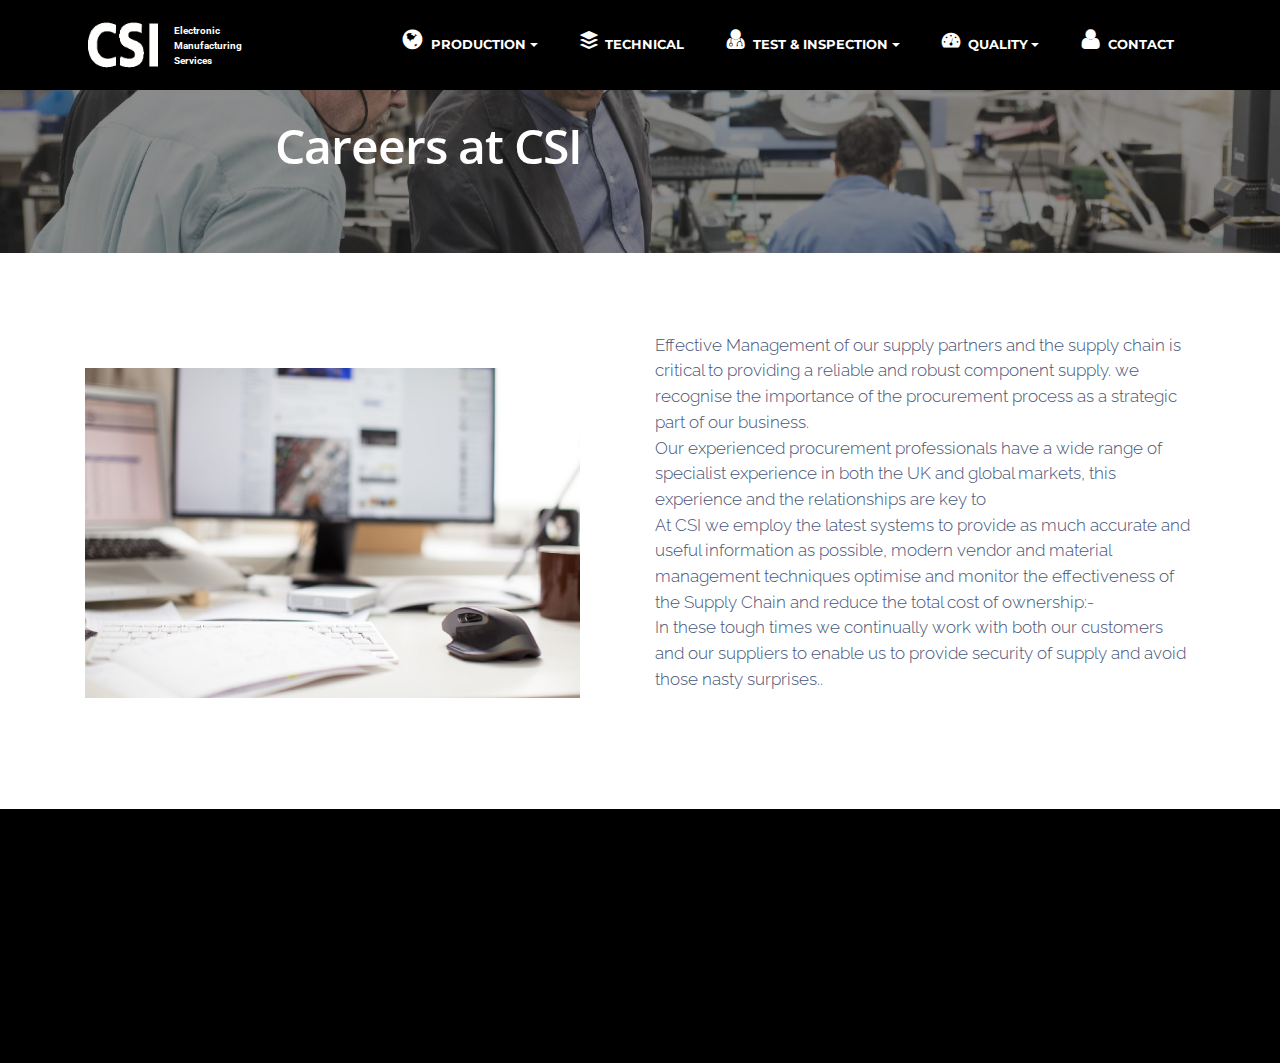
==== careers.html @ 4dde2531 "create github pages" ====
<!DOCTYPE html>
<html>
<head>
  <!-- Site made with Mobirise Website Builder v3.11.1, https://mobirise.com -->
  <meta charset="UTF-8">
  <meta http-equiv="X-UA-Compatible" content="IE=edge">
  <meta name="generator" content="Mobirise v3.11.1, mobirise.com">
  <meta name="viewport" content="width=device-width, initial-scale=1">
  <link rel="shortcut icon" href="assets/images/csi-site-logo-128x100.png" type="image/x-icon">
  <meta name="description" content="A list of current vacancies available at CSIEMS. No agencies please.">
  <title>Current job vacancies as CSIEMS</title>
  <link rel="stylesheet" href="https://fonts.googleapis.com/css?family=Lora:400,700,400italic,700italic&amp;subset=latin">
  <link rel="stylesheet" href="https://fonts.googleapis.com/css?family=Montserrat:400,700">
  <link rel="stylesheet" href="https://fonts.googleapis.com/css?family=Raleway:100,100i,200,200i,300,300i,400,400i,500,500i,600,600i,700,700i,800,800i,900,900i">
  <link rel="stylesheet" href="assets/bootstrap-material-design-font/css/material.css">
  <link rel="stylesheet" href="assets/font-awesome/css/font-awesome.min.css">
  <link rel="stylesheet" href="assets/tether/tether.min.css">
  <link rel="stylesheet" href="assets/bootstrap/css/bootstrap.min.css">
  <link rel="stylesheet" href="assets/animate.css/animate.min.css">
  <link rel="stylesheet" href="assets/dropdown/css/style.css">
  <link rel="stylesheet" href="assets/socicon/css/styles.css">
  <link rel="stylesheet" href="assets/theme/css/style.css">
  <link rel="stylesheet" href="assets/mobirise/css/mbr-additional.css" type="text/css">
  
  
  
</head>
<body>
<section id="menu-12">

    <nav class="navbar navbar-dropdown navbar-fixed-top">
        <div class="container">

            <div class="mbr-table">
                <div class="mbr-table-cell">

                    <div class="navbar-brand">
                        <a href="http://www.csiems.co.uk" class="navbar-logo"><img src="assets/images/csi-logo-white-195x128.png" alt="Mobirise"></a>
                        <a class="navbar-caption text-info" href="https://mobirise.com">Electronic<br>Manufacturing <br>Services</a>
                    </div>

                </div>
                <div class="mbr-table-cell">

                    <button class="navbar-toggler pull-xs-right hidden-md-up" type="button" data-toggle="collapse" data-target="#exCollapsingNavbar">
                        <div class="hamburger-icon"></div>
                    </button>

                    <ul class="nav-dropdown collapse pull-xs-right nav navbar-nav navbar-toggleable-sm" id="exCollapsingNavbar"><li class="nav-item"><a class="nav-link link" href="index.html"></a></li><li class="nav-item dropdown"><a class="nav-link link dropdown-toggle" href="procurement.html" aria-expanded="false" data-toggle="dropdown-submenu"><span class="fa fa-globe mbr-iconfont mbr-iconfont-btn" style="font-size: 22px; color: rgb(255, 255, 255);"></span>PRODUCTION</a><div class="dropdown-menu"><a class="dropdown-item" href="pcbassembly.html">PCB ASSEMBLY</a><a class="dropdown-item" href="#">PCB PRODUCTION</a><a class="dropdown-item" href="#">PROCUREMENT</a><a class="dropdown-item" href="#">EQUIPMENT</a></div></li><li class="nav-item"><a class="nav-link link" href="pcbassembly.html"><span class="socicon socicon-buffer mbr-iconfont mbr-iconfont-btn" style="font-size: 18px; color: rgb(255, 255, 255);"></span>TECHNICAL</a></li><li class="nav-item dropdown"><a class="nav-link link dropdown-toggle" href="index.html#msg-box5-1r" data-toggle="dropdown-submenu" aria-expanded="false"><span class="fa fa-user-md mbr-iconfont mbr-iconfont-btn" style="font-size: 22px; color: rgb(255, 255, 255);"></span>TEST &amp; INSPECTION</a><div class="dropdown-menu"><a class="dropdown-item" href="#">PCB INSPECTION</a><a class="dropdown-item" href="#">AOI</a><a class="dropdown-item" href="#">X-RAY</a><a class="dropdown-item" href="#">MICROSCOPES</a><a class="dropdown-item" href="#">BESPOKE TESTING</a><a class="dropdown-item" href="#">ANALYSIS</a></div></li><li class="nav-item dropdown"><a class="nav-link link dropdown-toggle" href="Quality.html" data-toggle="dropdown-submenu" aria-expanded="false"><span class="fa fa-dashboard mbr-iconfont mbr-iconfont-btn" style="font-size: 18px; color: rgb(255, 255, 255);"></span>QUALITY</a><div class="dropdown-menu"><a class="dropdown-item" href="#">Approvals</a><a class="dropdown-item" href="#">Inspection Equipment</a></div></li><li class="nav-item"><a class="nav-link link" href="customercontact.html"><span class="fa fa-user mbr-iconfont mbr-iconfont-btn" style="font-size: 22px; color: rgb(255, 255, 255);"></span>CONTACT</a></li></ul>
                    <button hidden="" class="navbar-toggler navbar-close" type="button" data-toggle="collapse" data-target="#exCollapsingNavbar">
                        <div class="close-icon"></div>
                    </button>

                </div>
            </div>

        </div>
    </nav>

</section>

<section class="engine"><a rel="external" href="https://mobirise.com">Mobirise Site Generator</a></section><section class="mbr-section article mbr-parallax-background mbr-after-navbar" id="msg-box8-11" style="background-image: url(assets/images/csi-irwin19-04-2017-2000x1334.jpg); padding-top: 120px; padding-bottom: 80px;">

    <div class="mbr-overlay" style="opacity: 0.5; background-color: rgb(34, 34, 34);">
    </div>
    <div class="container">
        <div class="row">
            <div class="col-md-8 col-md-offset-2 text-xs-center">
                <h3 class="mbr-section-title display-2">Careers at CSI</h3>
                
                
            </div>
        </div>
    </div>

</section>

<section class="mbr-section" id="msg-box5-13" style="background-color: rgb(255, 255, 255); padding-top: 80px; padding-bottom: 80px;">

    
    <div class="container">
        <div class="row">
            <div class="mbr-table-md-up">

              <div class="mbr-table-cell mbr-right-padding-md-up mbr-valign-top col-md-7 image-size" style="width: 50%;">
                  <div class="mbr-figure"><img src="assets/images/mbr-1400x933.jpg"></div>
              </div>

              


              <div class="mbr-table-cell col-md-5 text-xs-center text-md-left content-size">
                  
                  <div class="lead">

                    <p>Effective Management of our supply partners and the supply chain is critical to providing a reliable and robust  component supply. we recognise the importance of the procurement process  as a strategic part of our business.<br>Our experienced procurement professionals have a wide range of specialist experience in both the UK and global markets, this experience and the relationships are key to <br>At CSI we employ the latest systems to provide as much accurate and  useful information as possible, modern vendor and material management techniques  optimise and monitor the effectiveness of the Supply Chain and reduce the total cost of ownership:-<br>In these tough times  we continually work with both our customers and our suppliers to enable us to provide security of supply and avoid those nasty surprises..</p>

                  </div>

                  
              </div>


              

            </div>
        </div>
    </div>

</section>

<section class="mbr-section mbr-section-md-padding mbr-footer footer1" id="contacts1-14" style="background-color: rgb(0, 0, 0); padding-top: 60px; padding-bottom: 60px;">
    
    <div class="container">
        <div class="row">
            <div class="mbr-footer-content col-xs-12 col-md-3">
                <div><a href="http://www.csiems.co.uk"><img src="assets/images/csi-logo-white-128x52.png"></a></div>
            </div>
            <div class="mbr-footer-content col-xs-12 col-md-3">
                <p><strong>Address</strong><br>CSI Electronic Manufacturing Services Ltd<br>3N Moss Road, Industrial Area East<br>Witham<br>Essex<br>CM8 3UW<br></p>
            </div>
            <div class="mbr-footer-content col-xs-12 col-md-3">
                <p><strong>Contacts</strong><br>Tel +44 (0) 1376 500050<br>  (8:00am to 5:00pm Monday to Thursday) (8:00am to 1:00pm Friday)<br>Fax&nbsp;+44 (0) 1376 618979<br>Email&nbsp;sales@csiems.co.uk<br></p>
            </div>
            <div class="mbr-footer-content col-xs-12 col-md-3">
                <p><strong>Links</strong><br>CSI support<br>Customer Portal<br>Documents</p>
            </div>

        </div>
    </div>
</section>


  <script src="assets/web/assets/jquery/jquery.min.js"></script>
  <script src="assets/tether/tether.min.js"></script>
  <script src="assets/bootstrap/js/bootstrap.min.js"></script>
  <script src="assets/smooth-scroll/SmoothScroll.js"></script>
  <script src="assets/jarallax/jarallax.js"></script>
  <script src="assets/viewportChecker/jquery.viewportchecker.js"></script>
  <script src="assets/dropdown/js/script.min.js"></script>
  <script src="assets/touchSwipe/jquery.touchSwipe.min.js"></script>
  <script src="assets/theme/js/script.js"></script>
  
  
  <input name="animation" type="hidden">
   <div id="scrollToTop" class="scrollToTop mbr-arrow-up"><a style="text-align: center;"><i class="mbr-arrow-up-icon"></i></a></div>
  </body>
</html>
---- assets/bootstrap-material-design-font/css/material.css ----
@font-face {
  font-family: 'Material-Design-Icons';
  src: url('../fonts/Material-Design-Icons.eot?3ocs8m');
  src: url('../fonts/Material-Design-Icons.eot?#iefix3ocs8m') format('embedded-opentype'), url('../fonts/Material-Design-Icons.woff?3ocs8m') format('woff'), url('../fonts/Material-Design-Icons.ttf?3ocs8m') format('truetype'), url('../fonts/Material-Design-Icons.svg?3ocs8m#Material-Design-Icons') format('svg');
  font-weight: normal;
  font-style: normal;
}
[class^="mdi-"],
[class*="mdi-"] {
  speak: none;
  display: inline-block;
  font-style: normal;
  font-variant:normal;
  font-weight:normal;
  /*font-size:24px;*/
  line-height:1;
  font-family:'Material-Design-Icons' !important;
  text-rendering: auto;
  
  -webkit-font-smoothing: antialiased;
  -moz-osx-font-smoothing: grayscale;
  -webkit-transform: translate(0, 0);
      -ms-transform: translate(0, 0);
          transform: translate(0, 0);
}
[class^="mdi-"]:before,
[class*="mdi-"]:before {
  display: inline-block;
  speak: none;
  text-decoration: inherit;
}
[class^="mdi-"].pull-left,
[class*="mdi-"].pull-left {
  margin-right: .3em;
}
[class^="mdi-"].pull-right,
[class*="mdi-"].pull-right {
  margin-left: .3em;
}
[class^="mdi-"].mdi-lg:before,
[class*="mdi-"].mdi-lg:before,
[class^="mdi-"].mdi-lg:after,
[class*="mdi-"].mdi-lg:after {
  font-size: 1.33333333em;
  line-height: 0.75em;
  vertical-align: -15%;
}
[class^="mdi-"].mdi-2x:before,
[class*="mdi-"].mdi-2x:before,
[class^="mdi-"].mdi-2x:after,
[class*="mdi-"].mdi-2x:after {
  font-size: 2em;
}
[class^="mdi-"].mdi-3x:before,
[class*="mdi-"].mdi-3x:before,
[class^="mdi-"].mdi-3x:after,
[class*="mdi-"].mdi-3x:after {
  font-size: 3em;
}
[class^="mdi-"].mdi-4x:before,
[class*="mdi-"].mdi-4x:before,
[class^="mdi-"].mdi-4x:after,
[class*="mdi-"].mdi-4x:after {
  font-size: 4em;
}
[class^="mdi-"].mdi-5x:before,
[class*="mdi-"].mdi-5x:before,
[class^="mdi-"].mdi-5x:after,
[class*="mdi-"].mdi-5x:after {
  font-size: 5em;
}
[class^="mdi-device-signal-cellular-"]:after,
[class^="mdi-device-battery-"]:after,
[class^="mdi-device-battery-charging-"]:after,
[class^="mdi-device-signal-cellular-connected-no-internet-"]:after,
[class^="mdi-device-signal-wifi-"]:after,
[class^="mdi-device-signal-wifi-statusbar-not-connected"]:after,
.mdi-device-network-wifi:after {
  opacity: .3;
  position: absolute;
  left: 0;
  top: 0;
  z-index: 1;
  display: inline-block;
  speak: none;
  text-decoration: inherit;
}
[class^="mdi-device-signal-cellular-"]:after {
  content: "\e758";
}
[class^="mdi-device-battery-"]:after {
  content: "\e735";
}
[class^="mdi-device-battery-charging-"]:after {
  content: "\e733";
}
[class^="mdi-device-signal-cellular-connected-no-internet-"]:after {
  content: "\e75d";
}
[class^="mdi-device-signal-wifi-"]:after,
.mdi-device-network-wifi:after {
  content: "\e765";
}
[class^="mdi-device-signal-wifi-statusbasr-not-connected"]:after {
  content: "\e8f7";
}
.mdi-device-signal-cellular-off:after,
.mdi-device-signal-cellular-null:after,
.mdi-device-signal-cellular-no-sim:after,
.mdi-device-signal-wifi-off:after,
.mdi-device-signal-wifi-4-bar:after,
.mdi-device-signal-cellular-4-bar:after,
.mdi-device-battery-alert:after,
.mdi-device-signal-cellular-connected-no-internet-4-bar:after,
.mdi-device-battery-std:after,
.mdi-device-battery-full .mdi-device-battery-unknown:after {
  content: "";
}
.mdi-fw {
  width: 1.28571429em;
  text-align: center;
}
.mdi-ul {
  padding-left: 0;
  margin-left: 2.14285714em;
  list-style-type: none;
}
.mdi-ul > li {
  position: relative;
}
.mdi-li {
  position: absolute;
  left: -2.14285714em;
  width: 2.14285714em;
  top: 0.14285714em;
  text-align: center;
}
.mdi-li.mdi-lg {
  left: -1.85714286em;
}
.mdi-border {
  padding: .2em .25em .15em;
  border: solid 0.08em #eeeeee;
  border-radius: .1em;
}
.mdi-spin {
  -webkit-animation: mdi-spin 2s infinite linear;
  animation: mdi-spin 2s infinite linear;
  -webkit-transform-origin: 50% 50%;
  -ms-transform-origin: 50% 50%;
      transform-origin: 50% 50%;
}
.mdi-pulse {
  -webkit-animation: mdi-spin 1s steps(8) infinite;
  animation: mdi-spin 1s steps(8) infinite;
  -webkit-transform-origin: 50% 50%;
  -ms-transform-origin: 50% 50%;
      transform-origin: 50% 50%;
}
@-webkit-keyframes mdi-spin {
  0% {
    -webkit-transform: rotate(0deg);
    transform: rotate(0deg);
  }
  100% {
    -webkit-transform: rotate(359deg);
    transform: rotate(359deg);
  }
}
@keyframes mdi-spin {
  0% {
    -webkit-transform: rotate(0deg);
    transform: rotate(0deg);
  }
  100% {
    -webkit-transform: rotate(359deg);
    transform: rotate(359deg);
  }
}
.mdi-rotate-90 {
  filter: progid:DXImageTransform.Microsoft.BasicImage(rotation=1);
  -webkit-transform: rotate(90deg);
  -ms-transform: rotate(90deg);
  transform: rotate(90deg);
}
.mdi-rotate-180 {
  filter: progid:DXImageTransform.Microsoft.BasicImage(rotation=2);
  -webkit-transform: rotate(180deg);
  -ms-transform: rotate(180deg);
  transform: rotate(180deg);
}
.mdi-rotate-270 {
  filter: progid:DXImageTransform.Microsoft.BasicImage(rotation=3);
  -webkit-transform: rotate(270deg);
  -ms-transform: rotate(270deg);
  transform: rotate(270deg);
}
.mdi-flip-horizontal {
  filter: progid:DXImageTransform.Microsoft.BasicImage(rotation=0, mirror=1);
  -webkit-transform: scale(-1, 1);
  -ms-transform: scale(-1, 1);
  transform: scale(-1, 1);
}
.mdi-flip-vertical {
  filter: progid:DXImageTransform.Microsoft.BasicImage(rotation=2, mirror=1);
  -webkit-transform: scale(1, -1);
  -ms-transform: scale(1, -1);
  transform: scale(1, -1);
}
:root .mdi-rotate-90,
:root .mdi-rotate-180,
:root .mdi-rotate-270,
:root .mdi-flip-horizontal,
:root .mdi-flip-vertical {
  -webkit-filter: none;
          filter: none;
}
.mdi-stack {
  position: relative;
  display: inline-block;
  width: 2em;
  height: 2em;
  line-height: 2em;
  vertical-align: middle;
}
.mdi-stack-1x,
.mdi-stack-2x {
  position: absolute;
  left: 0;
  width: 100%;
  text-align: center;
}
.mdi-stack-1x {
  line-height: inherit;
}
.mdi-stack-2x {
  font-size: 2em;
}
.mdi-inverse {
  color: #ffffff;
}
/* Start Icons */
.mdi-action-3d-rotation:before {
  content: "\e600";
}
.mdi-action-accessibility:before {
  content: "\e601";
}
.mdi-action-account-balance-wallet:before {
  content: "\e602";
}
.mdi-action-account-balance:before {
  content: "\e603";
}
.mdi-action-account-box:before {
  content: "\e604";
}
.mdi-action-account-child:before {
  content: "\e605";
}
.mdi-action-account-circle:before {
  content: "\e606";
}
.mdi-action-add-shopping-cart:before {
  content: "\e607";
}
.mdi-action-alarm-add:before {
  content: "\e608";
}
.mdi-action-alarm-off:before {
  content: "\e609";
}
.mdi-action-alarm-on:before {
  content: "\e60a";
}
.mdi-action-alarm:before {
  content: "\e60b";
}
.mdi-action-android:before {
  content: "\e60c";
}
.mdi-action-announcement:before {
  content: "\e60d";
}
.mdi-action-aspect-ratio:before {
  content: "\e60e";
}
.mdi-action-assessment:before {
  content: "\e60f";
}
.mdi-action-assignment-ind:before {
  content: "\e610";
}
.mdi-action-assignment-late:before {
  content: "\e611";
}
.mdi-action-assignment-return:before {
  content: "\e612";
}
.mdi-action-assignment-returned:before {
  content: "\e613";
}
.mdi-action-assignment-turned-in:before {
  content: "\e614";
}
.mdi-action-assignment:before {
  content: "\e615";
}
.mdi-action-autorenew:before {
  content: "\e616";
}
.mdi-action-backup:before {
  content: "\e617";
}
.mdi-action-book:before {
  content: "\e618";
}
.mdi-action-bookmark-outline:before {
  content: "\e619";
}
.mdi-action-bookmark:before {
  content: "\e61a";
}
.mdi-action-bug-report:before {
  content: "\e61b";
}
.mdi-action-cached:before {
  content: "\e61c";
}
.mdi-action-check-circle:before {
  content: "\e61d";
}
.mdi-action-class:before {
  content: "\e61e";
}
.mdi-action-credit-card:before {
  content: "\e61f";
}
.mdi-action-dashboard:before {
  content: "\e620";
}
.mdi-action-delete:before {
  content: "\e621";
}
.mdi-action-description:before {
  content: "\e622";
}
.mdi-action-dns:before {
  content: "\e623";
}
.mdi-action-done-all:before {
  content: "\e624";
}
.mdi-action-done:before {
  content: "\e625";
}
.mdi-action-event:before {
  content: "\e626";
}
.mdi-action-exit-to-app:before {
  content: "\e627";
}
.mdi-action-explore:before {
  content: "\e628";
}
.mdi-action-extension:before {
  content: "\e629";
}
.mdi-action-face-unlock:before {
  content: "\e62a";
}
.mdi-action-favorite-outline:before {
  content: "\e62b";
}
.mdi-action-favorite:before {
  content: "\e62c";
}
.mdi-action-find-in-page:before {
  content: "\e62d";
}
.mdi-action-find-replace:before {
  content: "\e62e";
}
.mdi-action-flip-to-back:before {
  content: "\e62f";
}
.mdi-action-flip-to-front:before {
  content: "\e630";
}
.mdi-action-get-app:before {
  content: "\e631";
}
.mdi-action-grade:before {
  content: "\e632";
}
.mdi-action-group-work:before {
  content: "\e633";
}
.mdi-action-help:before {
  content: "\e634";
}
.mdi-action-highlight-remove:before {
  content: "\e635";
}
.mdi-action-history:before {
  content: "\e636";
}
.mdi-action-home:before {
  content: "\e637";
}
.mdi-action-https:before {
  content: "\e638";
}
.mdi-action-info-outline:before {
  content: "\e639";
}
.mdi-action-info:before {
  content: "\e63a";
}
.mdi-action-input:before {
  content: "\e63b";
}
.mdi-action-invert-colors:before {
  content: "\e63c";
}
.mdi-action-label-outline:before {
  content: "\e63d";
}
.mdi-action-label:before {
  content: "\e63e";
}
.mdi-action-language:before {
  content: "\e63f";
}
.mdi-action-launch:before {
  content: "\e640";
}
.mdi-action-list:before {
  content: "\e641";
}
.mdi-action-lock-open:before {
  content: "\e642";
}
.mdi-action-lock-outline:before {
  content: "\e643";
}
.mdi-action-lock:before {
  content: "\e644";
}
.mdi-action-loyalty:before {
  content: "\e645";
}
.mdi-action-markunread-mailbox:before {
  content: "\e646";
}
.mdi-action-note-add:before {
  content: "\e647";
}
.mdi-action-open-in-browser:before {
  content: "\e648";
}
.mdi-action-open-in-new:before {
  content: "\e649";
}
.mdi-action-open-with:before {
  content: "\e64a";
}
.mdi-action-pageview:before {
  content: "\e64b";
}
.mdi-action-payment:before {
  content: "\e64c";
}
.mdi-action-perm-camera-mic:before {
  content: "\e64d";
}
.mdi-action-perm-contact-cal:before {
  content: "\e64e";
}
.mdi-action-perm-data-setting:before {
  content: "\e64f";
}
.mdi-action-perm-device-info:before {
  content: "\e650";
}
.mdi-action-perm-identity:before {
  content: "\e651";
}
.mdi-action-perm-media:before {
  content: "\e652";
}
.mdi-action-perm-phone-msg:before {
  content: "\e653";
}
.mdi-action-perm-scan-wifi:before {
  content: "\e654";
}
.mdi-action-picture-in-picture:before {
  content: "\e655";
}
.mdi-action-polymer:before {
  content: "\e656";
}
.mdi-action-print:before {
  content: "\e657";
}
.mdi-action-query-builder:before {
  content: "\e658";
}
.mdi-action-question-answer:before {
  content: "\e659";
}
.mdi-action-receipt:before {
  content: "\e65a";
}
.mdi-action-redeem:before {
  content: "\e65b";
}
.mdi-action-reorder:before {
  content: "\e65c";
}
.mdi-action-report-problem:before {
  content: "\e65d";
}
.mdi-action-restore:before {
  content: "\e65e";
}
.mdi-action-room:before {
  content: "\e65f";
}
.mdi-action-schedule:before {
  content: "\e660";
}
.mdi-action-search:before {
  content: "\e661";
}
.mdi-action-settings-applications:before {
  content: "\e662";
}
.mdi-action-settings-backup-restore:before {
  content: "\e663";
}
.mdi-action-settings-bluetooth:before {
  content: "\e664";
}
.mdi-action-settings-cell:before {
  content: "\e665";
}
.mdi-action-settings-display:before {
  content: "\e666";
}
.mdi-action-settings-ethernet:before {
  content: "\e667";
}
.mdi-action-settings-input-antenna:before {
  content: "\e668";
}
.mdi-action-settings-input-component:before {
  content: "\e669";
}
.mdi-action-settings-input-composite:before {
  content: "\e66a";
}
.mdi-action-settings-input-hdmi:before {
  content: "\e66b";
}
.mdi-action-settings-input-svideo:before {
  content: "\e66c";
}
.mdi-action-settings-overscan:before {
  content: "\e66d";
}
.mdi-action-settings-phone:before {
  content: "\e66e";
}
.mdi-action-settings-power:before {
  content: "\e66f";
}
.mdi-action-settings-remote:before {
  content: "\e670";
}
.mdi-action-settings-voice:before {
  content: "\e671";
}
.mdi-action-settings:before {
  content: "\e672";
}
.mdi-action-shop-two:before {
  content: "\e673";
}
.mdi-action-shop:before {
  content: "\e674";
}
.mdi-action-shopping-basket:before {
  content: "\e675";
}
.mdi-action-shopping-cart:before {
  content: "\e676";
}
.mdi-action-speaker-notes:before {
  content: "\e677";
}
.mdi-action-spellcheck:before {
  content: "\e678";
}
.mdi-action-star-rate:before {
  content: "\e679";
}
.mdi-action-stars:before {
  content: "\e67a";
}
.mdi-action-store:before {
  content: "\e67b";
}
.mdi-action-subject:before {
  content: "\e67c";
}
.mdi-action-supervisor-account:before {
  content: "\e67d";
}
.mdi-action-swap-horiz:before {
  content: "\e67e";
}
.mdi-action-swap-vert-circle:before {
  content: "\e67f";
}
.mdi-action-swap-vert:before {
  content: "\e680";
}
.mdi-action-system-update-tv:before {
  content: "\e681";
}
.mdi-action-tab-unselected:before {
  content: "\e682";
}
.mdi-action-tab:before {
  content: "\e683";
}
.mdi-action-theaters:before {
  content: "\e684";
}
.mdi-action-thumb-down:before {
  content: "\e685";
}
.mdi-action-thumb-up:before {
  content: "\e686";
}
.mdi-action-thumbs-up-down:before {
  content: "\e687";
}
.mdi-action-toc:before {
  content: "\e688";
}
.mdi-action-today:before {
  content: "\e689";
}
.mdi-action-track-changes:before {
  content: "\e68a";
}
.mdi-action-translate:before {
  content: "\e68b";
}
.mdi-action-trending-down:before {
  content: "\e68c";
}
.mdi-action-trending-neutral:before {
  content: "\e68d";
}
.mdi-action-trending-up:before {
  content: "\e68e";
}
.mdi-action-turned-in-not:before {
  content: "\e68f";
}
.mdi-action-turned-in:before {
  content: "\e690";
}
.mdi-action-verified-user:before {
  content: "\e691";
}
.mdi-action-view-agenda:before {
  content: "\e692";
}
.mdi-action-view-array:before {
  content: "\e693";
}
.mdi-action-view-carousel:before {
  content: "\e694";
}
.mdi-action-view-column:before {
  content: "\e695";
}
.mdi-action-view-day:before {
  content: "\e696";
}
.mdi-action-view-headline:before {
  content: "\e697";
}
.mdi-action-view-list:before {
  content: "\e698";
}
.mdi-action-view-module:before {
  content: "\e699";
}
.mdi-action-view-quilt:before {
  content: "\e69a";
}
.mdi-action-view-stream:before {
  content: "\e69b";
}
.mdi-action-view-week:before {
  content: "\e69c";
}
.mdi-action-visibility-off:before {
  content: "\e69d";
}
.mdi-action-visibility:before {
  content: "\e69e";
}
.mdi-action-wallet-giftcard:before {
  content: "\e69f";
}
.mdi-action-wallet-membership:before {
  content: "\e6a0";
}
.mdi-action-wallet-travel:before {
  content: "\e6a1";
}
.mdi-action-work:before {
  content: "\e6a2";
}
.mdi-alert-error:before {
  content: "\e6a3";
}
.mdi-alert-warning:before {
  content: "\e6a4";
}
.mdi-av-album:before {
  content: "\e6a5";
}
.mdi-av-closed-caption:before {
  content: "\e6a6";
}
.mdi-av-equalizer:before {
  content: "\e6a7";
}
.mdi-av-explicit:before {
  content: "\e6a8";
}
.mdi-av-fast-forward:before {
  content: "\e6a9";
}
.mdi-av-fast-rewind:before {
  content: "\e6aa";
}
.mdi-av-games:before {
  content: "\e6ab";
}
.mdi-av-hearing:before {
  content: "\e6ac";
}
.mdi-av-high-quality:before {
  content: "\e6ad";
}
.mdi-av-loop:before {
  content: "\e6ae";
}
.mdi-av-mic-none:before {
  content: "\e6af";
}
.mdi-av-mic-off:before {
  content: "\e6b0";
}
.mdi-av-mic:before {
  content: "\e6b1";
}
.mdi-av-movie:before {
  content: "\e6b2";
}
.mdi-av-my-library-add:before {
  content: "\e6b3";
}
.mdi-av-my-library-books:before {
  content: "\e6b4";
}
.mdi-av-my-library-music:before {
  content: "\e6b5";
}
.mdi-av-new-releases:before {
  content: "\e6b6";
}
.mdi-av-not-interested:before {
  content: "\e6b7";
}
.mdi-av-pause-circle-fill:before {
  content: "\e6b8";
}
.mdi-av-pause-circle-outline:before {
  content: "\e6b9";
}
.mdi-av-pause:before {
  content: "\e6ba";
}
.mdi-av-play-arrow:before {
  content: "\e6bb";
}
.mdi-av-play-circle-fill:before {
  content: "\e6bc";
}
.mdi-av-play-circle-outline:before {
  content: "\e6bd";
}
.mdi-av-play-shopping-bag:before {
  content: "\e6be";
}
.mdi-av-playlist-add:before {
  content: "\e6bf";
}
.mdi-av-queue-music:before {
  content: "\e6c0";
}
.mdi-av-queue:before {
  content: "\e6c1";
}
.mdi-av-radio:before {
  content: "\e6c2";
}
.mdi-av-recent-actors:before {
  content: "\e6c3";
}
.mdi-av-repeat-one:before {
  content: "\e6c4";
}
.mdi-av-repeat:before {
  content: "\e6c5";
}
.mdi-av-replay:before {
  content: "\e6c6";
}
.mdi-av-shuffle:before {
  content: "\e6c7";
}
.mdi-av-skip-next:before {
  content: "\e6c8";
}
.mdi-av-skip-previous:before {
  content: "\e6c9";
}
.mdi-av-snooze:before {
  content: "\e6ca";
}
.mdi-av-stop:before {
  content: "\e6cb";
}
.mdi-av-subtitles:before {
  content: "\e6cc";
}
.mdi-av-surround-sound:before {
  content: "\e6cd";
}
.mdi-av-timer:before {
  content: "\e6ce";
}
.mdi-av-video-collection:before {
  content: "\e6cf";
}
.mdi-av-videocam-off:before {
  content: "\e6d0";
}
.mdi-av-videocam:before {
  content: "\e6d1";
}
.mdi-av-volume-down:before {
  content: "\e6d2";
}
.mdi-av-volume-mute:before {
  content: "\e6d3";
}
.mdi-av-volume-off:before {
  content: "\e6d4";
}
.mdi-av-volume-up:before {
  content: "\e6d5";
}
.mdi-av-web:before {
  content: "\e6d6";
}
.mdi-communication-business:before {
  content: "\e6d7";
}
.mdi-communication-call-end:before {
  content: "\e6d8";
}
.mdi-communication-call-made:before {
  content: "\e6d9";
}
.mdi-communication-call-merge:before {
  content: "\e6da";
}
.mdi-communication-call-missed:before {
  content: "\e6db";
}
.mdi-communication-call-received:before {
  content: "\e6dc";
}
.mdi-communication-call-split:before {
  content: "\e6dd";
}
.mdi-communication-call:before {
  content: "\e6de";
}
.mdi-communication-chat:before {
  content: "\e6df";
}
.mdi-communication-clear-all:before {
  content: "\e6e0";
}
.mdi-communication-comment:before {
  content: "\e6e1";
}
.mdi-communication-contacts:before {
  content: "\e6e2";
}
.mdi-communication-dialer-sip:before {
  content: "\e6e3";
}
.mdi-communication-dialpad:before {
  content: "\e6e4";
}
.mdi-communication-dnd-on:before {
  content: "\e6e5";
}
.mdi-communication-email:before {
  content: "\e6e6";
}
.mdi-communication-forum:before {
  content: "\e6e7";
}
.mdi-communication-import-export:before {
  content: "\e6e8";
}
.mdi-communication-invert-colors-off:before {
  content: "\e6e9";
}
.mdi-communication-invert-colors-on:before {
  content: "\e6ea";
}
.mdi-communication-live-help:before {
  content: "\e6eb";
}
.mdi-communication-location-off:before {
  content: "\e6ec";
}
.mdi-communication-location-on:before {
  content: "\e6ed";
}
.mdi-communication-message:before {
  content: "\e6ee";
}
.mdi-communication-messenger:before {
  content: "\e6ef";
}
.mdi-communication-no-sim:before {
  content: "\e6f0";
}
.mdi-communication-phone:before {
  content: "\e6f1";
}
.mdi-communication-portable-wifi-off:before {
  content: "\e6f2";
}
.mdi-communication-quick-contacts-dialer:before {
  content: "\e6f3";
}
.mdi-communication-quick-contacts-mail:before {
  content: "\e6f4";
}
.mdi-communication-ring-volume:before {
  content: "\e6f5";
}
.mdi-communication-stay-current-landscape:before {
  content: "\e6f6";
}
.mdi-communication-stay-current-portrait:before {
  content: "\e6f7";
}
.mdi-communication-stay-primary-landscape:before {
  content: "\e6f8";
}
.mdi-communication-stay-primary-portrait:before {
  content: "\e6f9";
}
.mdi-communication-swap-calls:before {
  content: "\e6fa";
}
.mdi-communication-textsms:before {
  content: "\e6fb";
}
.mdi-communication-voicemail:before {
  content: "\e6fc";
}
.mdi-communication-vpn-key:before {
  content: "\e6fd";
}
.mdi-content-add-box:before {
  content: "\e6fe";
}
.mdi-content-add-circle-outline:before {
  content: "\e6ff";
}
.mdi-content-add-circle:before {
  content: "\e700";
}
.mdi-content-add:before {
  content: "\e701";
}
.mdi-content-archive:before {
  content: "\e702";
}
.mdi-content-backspace:before {
  content: "\e703";
}
.mdi-content-block:before {
  content: "\e704";
}
.mdi-content-clear:before {
  content: "\e705";
}
.mdi-content-content-copy:before {
  content: "\e706";
}
.mdi-content-content-cut:before {
  content: "\e707";
}
.mdi-content-content-paste:before {
  content: "\e708";
}
.mdi-content-create:before {
  content: "\e709";
}
.mdi-content-drafts:before {
  content: "\e70a";
}
.mdi-content-filter-list:before {
  content: "\e70b";
}
.mdi-content-flag:before {
  content: "\e70c";
}
.mdi-content-forward:before {
  content: "\e70d";
}
.mdi-content-gesture:before {
  content: "\e70e";
}
.mdi-content-inbox:before {
  content: "\e70f";
}
.mdi-content-link:before {
  content: "\e710";
}
.mdi-content-mail:before {
  content: "\e711";
}
.mdi-content-markunread:before {
  content: "\e712";
}
.mdi-content-redo:before {
  content: "\e713";
}
.mdi-content-remove-circle-outline:before {
  content: "\e714";
}
.mdi-content-remove-circle:before {
  content: "\e715";
}
.mdi-content-remove:before {
  content: "\e716";
}
.mdi-content-reply-all:before {
  content: "\e717";
}
.mdi-content-reply:before {
  content: "\e718";
}
.mdi-content-report:before {
  content: "\e719";
}
.mdi-content-save:before {
  content: "\e71a";
}
.mdi-content-select-all:before {
  content: "\e71b";
}
.mdi-content-send:before {
  content: "\e71c";
}
.mdi-content-sort:before {
  content: "\e71d";
}
.mdi-content-text-format:before {
  content: "\e71e";
}
.mdi-content-undo:before {
  content: "\e71f";
}
.mdi-editor-attach-file:before {
  content: "\e776";
}
.mdi-editor-attach-money:before {
  content: "\e777";
}
.mdi-editor-border-all:before {
  content: "\e778";
}
.mdi-editor-border-bottom:before {
  content: "\e779";
}
.mdi-editor-border-clear:before {
  content: "\e77a";
}
.mdi-editor-border-color:before {
  content: "\e77b";
}
.mdi-editor-border-horizontal:before {
  content: "\e77c";
}
.mdi-editor-border-inner:before {
  content: "\e77d";
}
.mdi-editor-border-left:before {
  content: "\e77e";
}
.mdi-editor-border-outer:before {
  content: "\e77f";
}
.mdi-editor-border-right:before {
  content: "\e780";
}
.mdi-editor-border-style:before {
  content: "\e781";
}
.mdi-editor-border-top:before {
  content: "\e782";
}
.mdi-editor-border-vertical:before {
  content: "\e783";
}
.mdi-editor-format-align-center:before {
  content: "\e784";
}
.mdi-editor-format-align-justify:before {
  content: "\e785";
}
.mdi-editor-format-align-left:before {
  content: "\e786";
}
.mdi-editor-format-align-right:before {
  content: "\e787";
}
.mdi-editor-format-bold:before {
  content: "\e788";
}
.mdi-editor-format-clear:before {
  content: "\e789";
}
.mdi-editor-format-color-fill:before {
  content: "\e78a";
}
.mdi-editor-format-color-reset:before {
  content: "\e78b";
}
.mdi-editor-format-color-text:before {
  content: "\e78c";
}
.mdi-editor-format-indent-decrease:before {
  content: "\e78d";
}
.mdi-editor-format-indent-increase:before {
  content: "\e78e";
}
.mdi-editor-format-italic:before {
  content: "\e78f";
}
.mdi-editor-format-line-spacing:before {
  content: "\e790";
}
.mdi-editor-format-list-bulleted:before {
  content: "\e791";
}
.mdi-editor-format-list-numbered:before {
  content: "\e792";
}
.mdi-editor-format-paint:before {
  content: "\e793";
}
.mdi-editor-format-quote:before {
  content: "\e794";
}
.mdi-editor-format-size:before {
  content: "\e795";
}
.mdi-editor-format-strikethrough:before {
  content: "\e796";
}
.mdi-editor-format-textdirection-l-to-r:before {
  content: "\e797";
}
.mdi-editor-format-textdirection-r-to-l:before {
  content: "\e798";
}
.mdi-editor-format-underline:before {
  content: "\e799";
}
.mdi-editor-functions:before {
  content: "\e79a";
}
.mdi-editor-insert-chart:before {
  content: "\e79b";
}
.mdi-editor-insert-comment:before {
  content: "\e79c";
}
.mdi-editor-insert-drive-file:before {
  content: "\e79d";
}
.mdi-editor-insert-emoticon:before {
  content: "\e79e";
}
.mdi-editor-insert-invitation:before {
  content: "\e79f";
}
.mdi-editor-insert-link:before {
  content: "\e7a0";
}
.mdi-editor-insert-photo:before {
  content: "\e7a1";
}
.mdi-editor-merge-type:before {
  content: "\e7a2";
}
.mdi-editor-mode-comment:before {
  content: "\e7a3";
}
.mdi-editor-mode-edit:before {
  content: "\e7a4";
}
.mdi-editor-publish:before {
  content: "\e7a5";
}
.mdi-editor-vertical-align-bottom:before {
  content: "\e7a6";
}
.mdi-editor-vertical-align-center:before {
  content: "\e7a7";
}
.mdi-editor-vertical-align-top:before {
  content: "\e7a8";
}
.mdi-editor-wrap-text:before {
  content: "\e7a9";
}
.mdi-file-attachment:before {
  content: "\e7aa";
}
.mdi-file-cloud-circle:before {
  content: "\e7ab";
}
.mdi-file-cloud-done:before {
  content: "\e7ac";
}
.mdi-file-cloud-download:before {
  content: "\e7ad";
}
.mdi-file-cloud-off:before {
  content: "\e7ae";
}
.mdi-file-cloud-queue:before {
  content: "\e7af";
}
.mdi-file-cloud-upload:before {
  content: "\e7b0";
}
.mdi-file-cloud:before {
  content: "\e7b1";
}
.mdi-file-file-download:before {
  content: "\e7b2";
}
.mdi-file-file-upload:before {
  content: "\e7b3";
}
.mdi-file-folder-open:before {
  content: "\e7b4";
}
.mdi-file-folder-shared:before {
  content: "\e7b5";
}
.mdi-file-folder:before {
  content: "\e7b6";
}
.mdi-device-access-alarm:before {
  content: "\e720";
}
.mdi-device-access-alarms:before {
  content: "\e721";
}
.mdi-device-access-time:before {
  content: "\e722";
}
.mdi-device-add-alarm:before {
  content: "\e723";
}
.mdi-device-airplanemode-off:before {
  content: "\e724";
}
.mdi-device-airplanemode-on:before {
  content: "\e725";
}
.mdi-device-battery-20:before {
  content: "\e726";
}
.mdi-device-battery-30:before {
  content: "\e727";
}
.mdi-device-battery-50:before {
  content: "\e728";
}
.mdi-device-battery-60:before {
  content: "\e729";
}
.mdi-device-battery-80:before {
  content: "\e72a";
}
.mdi-device-battery-90:before {
  content: "\e72b";
}
.mdi-device-battery-alert:before {
  content: "\e72c";
}
.mdi-device-battery-charging-20:before {
  content: "\e72d";
}
.mdi-device-battery-charging-30:before {
  content: "\e72e";
}
.mdi-device-battery-charging-50:before {
  content: "\e72f";
}
.mdi-device-battery-charging-60:before {
  content: "\e730";
}
.mdi-device-battery-charging-80:before {
  content: "\e731";
}
.mdi-device-battery-charging-90:before {
  content: "\e732";
}
.mdi-device-battery-charging-full:before {
  content: "\e733";
}
.mdi-device-battery-full:before {
  content: "\e734";
}
.mdi-device-battery-std:before {
  content: "\e735";
}
.mdi-device-battery-unknown:before {
  content: "\e736";
}
.mdi-device-bluetooth-connected:before {
  content: "\e737";
}
.mdi-device-bluetooth-disabled:before {
  content: "\e738";
}
.mdi-device-bluetooth-searching:before {
  content: "\e739";
}
.mdi-device-bluetooth:before {
  content: "\e73a";
}
.mdi-device-brightness-auto:before {
  content: "\e73b";
}
.mdi-device-brightness-high:before {
  content: "\e73c";
}
.mdi-device-brightness-low:before {
  content: "\e73d";
}
.mdi-device-brightness-medium:before {
  content: "\e73e";
}
.mdi-device-data-usage:before {
  content: "\e73f";
}
.mdi-device-developer-mode:before {
  content: "\e740";
}
.mdi-device-devices:before {
  content: "\e741";
}
.mdi-device-dvr:before {
  content: "\e742";
}
.mdi-device-gps-fixed:before {
  content: "\e743";
}
.mdi-device-gps-not-fixed:before {
  content: "\e744";
}
.mdi-device-gps-off:before {
  content: "\e745";
}
.mdi-device-location-disabled:before {
  content: "\e746";
}
.mdi-device-location-searching:before {
  content: "\e747";
}
.mdi-device-multitrack-audio:before {
  content: "\e748";
}
.mdi-device-network-cell:before {
  content: "\e749";
}
.mdi-device-network-wifi:before {
  content: "\e74a";
}
.mdi-device-nfc:before {
  content: "\e74b";
}
.mdi-device-now-wallpaper:before {
  content: "\e74c";
}
.mdi-device-now-widgets:before {
  content: "\e74d";
}
.mdi-device-screen-lock-landscape:before {
  content: "\e74e";
}
.mdi-device-screen-lock-portrait:before {
  content: "\e74f";
}
.mdi-device-screen-lock-rotation:before {
  content: "\e750";
}
.mdi-device-screen-rotation:before {
  content: "\e751";
}
.mdi-device-sd-storage:before {
  content: "\e752";
}
.mdi-device-settings-system-daydream:before {
  content: "\e753";
}
.mdi-device-signal-cellular-0-bar:before {
  content: "\e754";
}
.mdi-device-signal-cellular-1-bar:before {
  content: "\e755";
}
.mdi-device-signal-cellular-2-bar:before {
  content: "\e756";
}
.mdi-device-signal-cellular-3-bar:before {
  content: "\e757";
}
.mdi-device-signal-cellular-4-bar:before {
  content: "\e758";
}
.mdi-signal-wifi-statusbar-connected-no-internet-after:before {
  content: "\e8f6";
}
.mdi-device-signal-cellular-connected-no-internet-0-bar:before {
  content: "\e759";
}
.mdi-device-signal-cellular-connected-no-internet-1-bar:before {
  content: "\e75a";
}
.mdi-device-signal-cellular-connected-no-internet-2-bar:before {
  content: "\e75b";
}
.mdi-device-signal-cellular-connected-no-internet-3-bar:before {
  content: "\e75c";
}
.mdi-device-signal-cellular-connected-no-internet-4-bar:before {
  content: "\e75d";
}
.mdi-device-signal-cellular-no-sim:before {
  content: "\e75e";
}
.mdi-device-signal-cellular-null:before {
  content: "\e75f";
}
.mdi-device-signal-cellular-off:before {
  content: "\e760";
}
.mdi-device-signal-wifi-0-bar:before {
  content: "\e761";
}
.mdi-device-signal-wifi-1-bar:before {
  content: "\e762";
}
.mdi-device-signal-wifi-2-bar:before {
  content: "\e763";
}
.mdi-device-signal-wifi-3-bar:before {
  content: "\e764";
}
.mdi-device-signal-wifi-4-bar:before {
  content: "\e765";
}
.mdi-device-signal-wifi-off:before {
  content: "\e766";
}
.mdi-device-signal-wifi-statusbar-1-bar:before {
  content: "\e767";
}
.mdi-device-signal-wifi-statusbar-2-bar:before {
  content: "\e768";
}
.mdi-device-signal-wifi-statusbar-3-bar:before {
  content: "\e769";
}
.mdi-device-signal-wifi-statusbar-4-bar:before {
  content: "\e76a";
}
.mdi-device-signal-wifi-statusbar-connected-no-internet-:before {
  content: "\e76b";
}
.mdi-device-signal-wifi-statusbar-connected-no-internet:before {
  content: "\e76f";
}
.mdi-device-signal-wifi-statusbar-connected-no-internet-2:before {
  content: "\e76c";
}
.mdi-device-signal-wifi-statusbar-connected-no-internet-3:before {
  content: "\e76d";
}
.mdi-device-signal-wifi-statusbar-connected-no-internet-4:before {
  content: "\e76e";
}
.mdi-signal-wifi-statusbar-not-connected-after:before {
  content: "\e8f7";
}
.mdi-device-signal-wifi-statusbar-not-connected:before {
  content: "\e770";
}
.mdi-device-signal-wifi-statusbar-null:before {
  content: "\e771";
}
.mdi-device-storage:before {
  content: "\e772";
}
.mdi-device-usb:before {
  content: "\e773";
}
.mdi-device-wifi-lock:before {
  content: "\e774";
}
.mdi-device-wifi-tethering:before {
  content: "\e775";
}
.mdi-hardware-cast-connected:before {
  content: "\e7b7";
}
.mdi-hardware-cast:before {
  content: "\e7b8";
}
.mdi-hardware-computer:before {
  content: "\e7b9";
}
.mdi-hardware-desktop-mac:before {
  content: "\e7ba";
}
.mdi-hardware-desktop-windows:before {
  content: "\e7bb";
}
.mdi-hardware-dock:before {
  content: "\e7bc";
}
.mdi-hardware-gamepad:before {
  content: "\e7bd";
}
.mdi-hardware-headset-mic:before {
  content: "\e7be";
}
.mdi-hardware-headset:before {
  content: "\e7bf";
}
.mdi-hardware-keyboard-alt:before {
  content: "\e7c0";
}
.mdi-hardware-keyboard-arrow-down:before {
  content: "\e7c1";
}
.mdi-hardware-keyboard-arrow-left:before {
  content: "\e7c2";
}
.mdi-hardware-keyboard-arrow-right:before {
  content: "\e7c3";
}
.mdi-hardware-keyboard-arrow-up:before {
  content: "\e7c4";
}
.mdi-hardware-keyboard-backspace:before {
  content: "\e7c5";
}
.mdi-hardware-keyboard-capslock:before {
  content: "\e7c6";
}
.mdi-hardware-keyboard-control:before {
  content: "\e7c7";
}
.mdi-hardware-keyboard-hide:before {
  content: "\e7c8";
}
.mdi-hardware-keyboard-return:before {
  content: "\e7c9";
}
.mdi-hardware-keyboard-tab:before {
  content: "\e7ca";
}
.mdi-hardware-keyboard-voice:before {
  content: "\e7cb";
}
.mdi-hardware-keyboard:before {
  content: "\e7cc";
}
.mdi-hardware-laptop-chromebook:before {
  content: "\e7cd";
}
.mdi-hardware-laptop-mac:before {
  content: "\e7ce";
}
.mdi-hardware-laptop-windows:before {
  content: "\e7cf";
}
.mdi-hardware-laptop:before {
  content: "\e7d0";
}
.mdi-hardware-memory:before {
  content: "\e7d1";
}
.mdi-hardware-mouse:before {
  content: "\e7d2";
}
.mdi-hardware-phone-android:before {
  content: "\e7d3";
}
.mdi-hardware-phone-iphone:before {
  content: "\e7d4";
}
.mdi-hardware-phonelink-off:before {
  content: "\e7d5";
}
.mdi-hardware-phonelink:before {
  content: "\e7d6";
}
.mdi-hardware-security:before {
  content: "\e7d7";
}
.mdi-hardware-sim-card:before {
  content: "\e7d8";
}
.mdi-hardware-smartphone:before {
  content: "\e7d9";
}
.mdi-hardware-speaker:before {
  content: "\e7da";
}
.mdi-hardware-tablet-android:before {
  content: "\e7db";
}
.mdi-hardware-tablet-mac:before {
  content: "\e7dc";
}
.mdi-hardware-tablet:before {
  content: "\e7dd";
}
.mdi-hardware-tv:before {
  content: "\e7de";
}
.mdi-hardware-watch:before {
  content: "\e7df";
}
.mdi-image-add-to-photos:before {
  content: "\e7e0";
}
.mdi-image-adjust:before {
  content: "\e7e1";
}
.mdi-image-assistant-photo:before {
  content: "\e7e2";
}
.mdi-image-audiotrack:before {
  content: "\e7e3";
}
.mdi-image-blur-circular:before {
  content: "\e7e4";
}
.mdi-image-blur-linear:before {
  content: "\e7e5";
}
.mdi-image-blur-off:before {
  content: "\e7e6";
}
.mdi-image-blur-on:before {
  content: "\e7e7";
}
.mdi-image-brightness-1:before {
  content: "\e7e8";
}
.mdi-image-brightness-2:before {
  content: "\e7e9";
}
.mdi-image-brightness-3:before {
  content: "\e7ea";
}
.mdi-image-brightness-4:before {
  content: "\e7eb";
}
.mdi-image-brightness-5:before {
  content: "\e7ec";
}
.mdi-image-brightness-6:before {
  content: "\e7ed";
}
.mdi-image-brightness-7:before {
  content: "\e7ee";
}
.mdi-image-brush:before {
  content: "\e7ef";
}
.mdi-image-camera-alt:before {
  content: "\e7f0";
}
.mdi-image-camera-front:before {
  content: "\e7f1";
}
.mdi-image-camera-rear:before {
  content: "\e7f2";
}
.mdi-image-camera-roll:before {
  content: "\e7f3";
}
.mdi-image-camera:before {
  content: "\e7f4";
}
.mdi-image-center-focus-strong:before {
  content: "\e7f5";
}
.mdi-image-center-focus-weak:before {
  content: "\e7f6";
}
.mdi-image-collections:before {
  content: "\e7f7";
}
.mdi-image-color-lens:before {
  content: "\e7f8";
}
.mdi-image-colorize:before {
  content: "\e7f9";
}
.mdi-image-compare:before {
  content: "\e7fa";
}
.mdi-image-control-point-duplicate:before {
  content: "\e7fb";
}
.mdi-image-control-point:before {
  content: "\e7fc";
}
.mdi-image-crop-3-2:before {
  content: "\e7fd";
}
.mdi-image-crop-5-4:before {
  content: "\e7fe";
}
.mdi-image-crop-7-5:before {
  content: "\e7ff";
}
.mdi-image-crop-16-9:before {
  content: "\e800";
}
.mdi-image-crop-din:before {
  content: "\e801";
}
.mdi-image-crop-free:before {
  content: "\e802";
}
.mdi-image-crop-landscape:before {
  content: "\e803";
}
.mdi-image-crop-original:before {
  content: "\e804";
}
.mdi-image-crop-portrait:before {
  content: "\e805";
}
.mdi-image-crop-square:before {
  content: "\e806";
}
.mdi-image-crop:before {
  content: "\e807";
}
.mdi-image-dehaze:before {
  content: "\e808";
}
.mdi-image-details:before {
  content: "\e809";
}
.mdi-image-edit:before {
  content: "\e80a";
}
.mdi-image-exposure-minus-1:before {
  content: "\e80b";
}
.mdi-image-exposure-minus-2:before {
  content: "\e80c";
}
.mdi-image-exposure-plus-1:before {
  content: "\e80d";
}
.mdi-image-exposure-plus-2:before {
  content: "\e80e";
}
.mdi-image-exposure-zero:before {
  content: "\e80f";
}
.mdi-image-exposure:before {
  content: "\e810";
}
.mdi-image-filter-1:before {
  content: "\e811";
}
.mdi-image-filter-2:before {
  content: "\e812";
}
.mdi-image-filter-3:before {
  content: "\e813";
}
.mdi-image-filter-4:before {
  content: "\e814";
}
.mdi-image-filter-5:before {
  content: "\e815";
}
.mdi-image-filter-6:before {
  content: "\e816";
}
.mdi-image-filter-7:before {
  content: "\e817";
}
.mdi-image-filter-8:before {
  content: "\e818";
}
.mdi-image-filter-9-plus:before {
  content: "\e819";
}
.mdi-image-filter-9:before {
  content: "\e81a";
}
.mdi-image-filter-b-and-w:before {
  content: "\e81b";
}
.mdi-image-filter-center-focus:before {
  content: "\e81c";
}
.mdi-image-filter-drama:before {
  content: "\e81d";
}
.mdi-image-filter-frames:before {
  content: "\e81e";
}
.mdi-image-filter-hdr:before {
  content: "\e81f";
}
.mdi-image-filter-none:before {
  content: "\e820";
}
.mdi-image-filter-tilt-shift:before {
  content: "\e821";
}
.mdi-image-filter-vintage:before {
  content: "\e822";
}
.mdi-image-filter:before {
  content: "\e823";
}
.mdi-image-flare:before {
  content: "\e824";
}
.mdi-image-flash-auto:before {
  content: "\e825";
}
.mdi-image-flash-off:before {
  content: "\e826";
}
.mdi-image-flash-on:before {
  content: "\e827";
}
.mdi-image-flip:before {
  content: "\e828";
}
.mdi-image-gradient:before {
  content: "\e829";
}
.mdi-image-grain:before {
  content: "\e82a";
}
.mdi-image-grid-off:before {
  content: "\e82b";
}
.mdi-image-grid-on:before {
  content: "\e82c";
}
.mdi-image-hdr-off:before {
  content: "\e82d";
}
.mdi-image-hdr-on:before {
  content: "\e82e";
}
.mdi-image-hdr-strong:before {
  content: "\e82f";
}
.mdi-image-hdr-weak:before {
  content: "\e830";
}
.mdi-image-healing:before {
  content: "\e831";
}
.mdi-image-image-aspect-ratio:before {
  content: "\e832";
}
.mdi-image-image:before {
  content: "\e833";
}
.mdi-image-iso:before {
  content: "\e834";
}
.mdi-image-landscape:before {
  content: "\e835";
}
.mdi-image-leak-add:before {
  content: "\e836";
}
.mdi-image-leak-remove:before {
  content: "\e837";
}
.mdi-image-lens:before {
  content: "\e838";
}
.mdi-image-looks-3:before {
  content: "\e839";
}
.mdi-image-looks-4:before {
  content: "\e83a";
}
.mdi-image-looks-5:before {
  content: "\e83b";
}
.mdi-image-looks-6:before {
  content: "\e83c";
}
.mdi-image-looks-one:before {
  content: "\e83d";
}
.mdi-image-looks-two:before {
  content: "\e83e";
}
.mdi-image-looks:before {
  content: "\e83f";
}
.mdi-image-loupe:before {
  content: "\e840";
}
.mdi-image-movie-creation:before {
  content: "\e841";
}
.mdi-image-nature-people:before {
  content: "\e842";
}
.mdi-image-nature:before {
  content: "\e843";
}
.mdi-image-navigate-before:before {
  content: "\e844";
}
.mdi-image-navigate-next:before {
  content: "\e845";
}
.mdi-image-palette:before {
  content: "\e846";
}
.mdi-image-panorama-fisheye:before {
  content: "\e847";
}
.mdi-image-panorama-horizontal:before {
  content: "\e848";
}
.mdi-image-panorama-vertical:before {
  content: "\e849";
}
.mdi-image-panorama-wide-angle:before {
  content: "\e84a";
}
.mdi-image-panorama:before {
  content: "\e84b";
}
.mdi-image-photo-album:before {
  content: "\e84c";
}
.mdi-image-photo-camera:before {
  content: "\e84d";
}
.mdi-image-photo-library:before {
  content: "\e84e";
}
.mdi-image-photo:before {
  content: "\e84f";
}
.mdi-image-portrait:before {
  content: "\e850";
}
.mdi-image-remove-red-eye:before {
  content: "\e851";
}
.mdi-image-rotate-left:before {
  content: "\e852";
}
.mdi-image-rotate-right:before {
  content: "\e853";
}
.mdi-image-slideshow:before {
  content: "\e854";
}
.mdi-image-straighten:before {
  content: "\e855";
}
.mdi-image-style:before {
  content: "\e856";
}
.mdi-image-switch-camera:before {
  content: "\e857";
}
.mdi-image-switch-video:before {
  content: "\e858";
}
.mdi-image-tag-faces:before {
  content: "\e859";
}
.mdi-image-texture:before {
  content: "\e85a";
}
.mdi-image-timelapse:before {
  content: "\e85b";
}
.mdi-image-timer-3:before {
  content: "\e85c";
}
.mdi-image-timer-10:before {
  content: "\e85d";
}
.mdi-image-timer-auto:before {
  content: "\e85e";
}
.mdi-image-timer-off:before {
  content: "\e85f";
}
.mdi-image-timer:before {
  content: "\e860";
}
.mdi-image-tonality:before {
  content: "\e861";
}
.mdi-image-transform:before {
  content: "\e862";
}
.mdi-image-tune:before {
  content: "\e863";
}
.mdi-image-wb-auto:before {
  content: "\e864";
}
.mdi-image-wb-cloudy:before {
  content: "\e865";
}
.mdi-image-wb-incandescent:before {
  content: "\e866";
}
.mdi-image-wb-irradescent:before {
  content: "\e867";
}
.mdi-image-wb-sunny:before {
  content: "\e868";
}
.mdi-maps-beenhere:before {
  content: "\e869";
}
.mdi-maps-directions-bike:before {
  content: "\e86a";
}
.mdi-maps-directions-bus:before {
  content: "\e86b";
}
.mdi-maps-directions-car:before {
  content: "\e86c";
}
.mdi-maps-directions-ferry:before {
  content: "\e86d";
}
.mdi-maps-directions-subway:before {
  content: "\e86e";
}
.mdi-maps-directions-train:before {
  content: "\e86f";
}
.mdi-maps-directions-transit:before {
  content: "\e870";
}
.mdi-maps-directions-walk:before {
  content: "\e871";
}
.mdi-maps-directions:before {
  content: "\e872";
}
.mdi-maps-flight:before {
  content: "\e873";
}
.mdi-maps-hotel:before {
  content: "\e874";
}
.mdi-maps-layers-clear:before {
  content: "\e875";
}
.mdi-maps-layers:before {
  content: "\e876";
}
.mdi-maps-local-airport:before {
  content: "\e877";
}
.mdi-maps-local-atm:before {
  content: "\e878";
}
.mdi-maps-local-attraction:before {
  content: "\e879";
}
.mdi-maps-local-bar:before {
  content: "\e87a";
}
.mdi-maps-local-cafe:before {
  content: "\e87b";
}
.mdi-maps-local-car-wash:before {
  content: "\e87c";
}
.mdi-maps-local-convenience-store:before {
  content: "\e87d";
}
.mdi-maps-local-drink:before {
  content: "\e87e";
}
.mdi-maps-local-florist:before {
  content: "\e87f";
}
.mdi-maps-local-gas-station:before {
  content: "\e880";
}
.mdi-maps-local-grocery-store:before {
  content: "\e881";
}
.mdi-maps-local-hospital:before {
  content: "\e882";
}
.mdi-maps-local-hotel:before {
  content: "\e883";
}
.mdi-maps-local-laundry-service:before {
  content: "\e884";
}
.mdi-maps-local-library:before {
  content: "\e885";
}
.mdi-maps-local-mall:before {
  content: "\e886";
}
.mdi-maps-local-movies:before {
  content: "\e887";
}
.mdi-maps-local-offer:before {
  content: "\e888";
}
.mdi-maps-local-parking:before {
  content: "\e889";
}
.mdi-maps-local-pharmacy:before {
  content: "\e88a";
}
.mdi-maps-local-phone:before {
  content: "\e88b";
}
.mdi-maps-local-pizza:before {
  content: "\e88c";
}
.mdi-maps-local-play:before {
  content: "\e88d";
}
.mdi-maps-local-post-office:before {
  content: "\e88e";
}
.mdi-maps-local-print-shop:before {
  content: "\e88f";
}
.mdi-maps-local-restaurant:before {
  content: "\e890";
}
.mdi-maps-local-see:before {
  content: "\e891";
}
.mdi-maps-local-shipping:before {
  content: "\e892";
}
.mdi-maps-local-taxi:before {
  content: "\e893";
}
.mdi-maps-location-history:before {
  content: "\e894";
}
.mdi-maps-map:before {
  content: "\e895";
}
.mdi-maps-my-location:before {
  content: "\e896";
}
.mdi-maps-navigation:before {
  content: "\e897";
}
.mdi-maps-pin-drop:before {
  content: "\e898";
}
.mdi-maps-place:before {
  content: "\e899";
}
.mdi-maps-rate-review:before {
  content: "\e89a";
}
.mdi-maps-restaurant-menu:before {
  content: "\e89b";
}
.mdi-maps-satellite:before {
  content: "\e89c";
}
.mdi-maps-store-mall-directory:before {
  content: "\e89d";
}
.mdi-maps-terrain:before {
  content: "\e89e";
}
.mdi-maps-traffic:before {
  content: "\e89f";
}
.mdi-navigation-apps:before {
  content: "\e8a0";
}
.mdi-navigation-arrow-back:before {
  content: "\e8a1";
}
.mdi-navigation-arrow-drop-down-circle:before {
  content: "\e8a2";
}
.mdi-navigation-arrow-drop-down:before {
  content: "\e8a3";
}
.mdi-navigation-arrow-drop-up:before {
  content: "\e8a4";
}
.mdi-navigation-arrow-forward:before {
  content: "\e8a5";
}
.mdi-navigation-cancel:before {
  content: "\e8a6";
}
.mdi-navigation-check:before {
  content: "\e8a7";
}
.mdi-navigation-chevron-left:before {
  content: "\e8a8";
}
.mdi-navigation-chevron-right:before {
  content: "\e8a9";
}
.mdi-navigation-close:before {
  content: "\e8aa";
}
.mdi-navigation-expand-less:before {
  content: "\e8ab";
}
.mdi-navigation-expand-more:before {
  content: "\e8ac";
}
.mdi-navigation-fullscreen-exit:before {
  content: "\e8ad";
}
.mdi-navigation-fullscreen:before {
  content: "\e8ae";
}
.mdi-navigation-menu:before {
  content: "\e8af";
}
.mdi-navigation-more-horiz:before {
  content: "\e8b0";
}
.mdi-navigation-more-vert:before {
  content: "\e8b1";
}
.mdi-navigation-refresh:before {
  content: "\e8b2";
}
.mdi-navigation-unfold-less:before {
  content: "\e8b3";
}
.mdi-navigation-unfold-more:before {
  content: "\e8b4";
}
.mdi-notification-adb:before {
  content: "\e8b5";
}
.mdi-notification-bluetooth-audio:before {
  content: "\e8b6";
}
.mdi-notification-disc-full:before {
  content: "\e8b7";
}
.mdi-notification-dnd-forwardslash:before {
  content: "\e8b8";
}
.mdi-notification-do-not-disturb:before {
  content: "\e8b9";
}
.mdi-notification-drive-eta:before {
  content: "\e8ba";
}
.mdi-notification-event-available:before {
  content: "\e8bb";
}
.mdi-notification-event-busy:before {
  content: "\e8bc";
}
.mdi-notification-event-note:before {
  content: "\e8bd";
}
.mdi-notification-folder-special:before {
  content: "\e8be";
}
.mdi-notification-mms:before {
  content: "\e8bf";
}
.mdi-notification-more:before {
  content: "\e8c0";
}
.mdi-notification-network-locked:before {
  content: "\e8c1";
}
.mdi-notification-phone-bluetooth-speaker:before {
  content: "\e8c2";
}
.mdi-notification-phone-forwarded:before {
  content: "\e8c3";
}
.mdi-notification-phone-in-talk:before {
  content: "\e8c4";
}
.mdi-notification-phone-locked:before {
  content: "\e8c5";
}
.mdi-notification-phone-missed:before {
  content: "\e8c6";
}
.mdi-notification-phone-paused:before {
  content: "\e8c7";
}
.mdi-notification-play-download:before {
  content: "\e8c8";
}
.mdi-notification-play-install:before {
  content: "\e8c9";
}
.mdi-notification-sd-card:before {
  content: "\e8ca";
}
.mdi-notification-sim-card-alert:before {
  content: "\e8cb";
}
.mdi-notification-sms-failed:before {
  content: "\e8cc";
}
.mdi-notification-sms:before {
  content: "\e8cd";
}
.mdi-notification-sync-disabled:before {
  content: "\e8ce";
}
.mdi-notification-sync-problem:before {
  content: "\e8cf";
}
.mdi-notification-sync:before {
  content: "\e8d0";
}
.mdi-notification-system-update:before {
  content: "\e8d1";
}
.mdi-notification-tap-and-play:before {
  content: "\e8d2";
}
.mdi-notification-time-to-leave:before {
  content: "\e8d3";
}
.mdi-notification-vibration:before {
  content: "\e8d4";
}
.mdi-notification-voice-chat:before {
  content: "\e8d5";
}
.mdi-notification-vpn-lock:before {
  content: "\e8d6";
}
.mdi-social-cake:before {
  content: "\e8d7";
}
.mdi-social-domain:before {
  content: "\e8d8";
}
.mdi-social-group-add:before {
  content: "\e8d9";
}
.mdi-social-group:before {
  content: "\e8da";
}
.mdi-social-location-city:before {
  content: "\e8db";
}
.mdi-social-mood:before {
  content: "\e8dc";
}
.mdi-social-notifications-none:before {
  content: "\e8dd";
}
.mdi-social-notifications-off:before {
  content: "\e8de";
}
.mdi-social-notifications-on:before {
  content: "\e8df";
}
.mdi-social-notifications-paused:before {
  content: "\e8e0";
}
.mdi-social-notifications:before {
  content: "\e8e1";
}
.mdi-social-pages:before {
  content: "\e8e2";
}
.mdi-social-party-mode:before {
  content: "\e8e3";
}
.mdi-social-people-outline:before {
  content: "\e8e4";
}
.mdi-social-people:before {
  content: "\e8e5";
}
.mdi-social-person-add:before {
  content: "\e8e6";
}
.mdi-social-person-outline:before {
  content: "\e8e7";
}
.mdi-social-person:before {
  content: "\e8e8";
}
.mdi-social-plus-one:before {
  content: "\e8e9";
}
.mdi-social-poll:before {
  content: "\e8ea";
}
.mdi-social-public:before {
  content: "\e8eb";
}
.mdi-social-school:before {
  content: "\e8ec";
}
.mdi-social-share:before {
  content: "\e8ed";
}
.mdi-social-whatshot:before {
  content: "\e8ee";
}
.mdi-toggle-check-box-outline-blank:before {
  content: "\e8ef";
}
.mdi-toggle-check-box:before {
  content: "\e8f0";
}
.mdi-toggle-radio-button-off:before {
  content: "\e8f1";
}
.mdi-toggle-radio-button-on:before {
  content: "\e8f2";
}
.mdi-toggle-star-half:before {
  content: "\e8f3";
}
.mdi-toggle-star-outline:before {
  content: "\e8f4";
}
.mdi-toggle-star:before {
  content: "\e8f5";
}
---- assets/dropdown/css/style.css ----
.navbar-dropdown {
  left: 0;
  padding: 0;
  position: absolute;
  right: 0;
  top: 0;
  transition: all 0.45s ease;
  z-index: 1030; }
  .navbar-dropdown .navbar-brand {
    float: none;
    font-size: 0;
    padding: 1.25rem 0;
    position: relative;
    transition: padding 0.25s ease;
    white-space: nowrap; }
    .navbar-dropdown .navbar-brand::before {
      content: "";
      display: inline-block;
      height: 100%;
      vertical-align: middle; }
  .navbar-dropdown .navbar-logo,
  .navbar-dropdown .navbar-caption {
    display: inline-block;
    vertical-align: middle; }
  .navbar-dropdown .navbar-logo {
    margin-right: 0.8rem;
    transition: margin 0.3s ease-in-out; }
    .navbar-dropdown .navbar-logo img {
      height: 3.125rem;
      transition: all 0.3s ease-in-out; }
  .navbar-dropdown .mbr-table-cell {
    height: 5.625rem; }
  .navbar-dropdown .navbar-caption {
    font-family: "Montserrat";
    font-size: 1rem;
    font-weight: 700;
    white-space: normal; }
    .navbar-dropdown .navbar-caption, .navbar-dropdown .navbar-caption:hover {
      color: inherit;
      text-decoration: none; }
  .navbar-dropdown.navbar-fixed-top {
    position: fixed; }
  .navbar-dropdown.bg-color.transparent {
    background: none !important; }
  .navbar-dropdown.navbar-short .navbar-brand {
    padding: 0.625rem 0; }
  .navbar-dropdown.navbar-short .navbar-logo {
    margin-right: 0.5rem; }
    .navbar-dropdown.navbar-short .navbar-logo img {
      height: 2.375rem; }
  .navbar-dropdown.navbar-short .mbr-table-cell {
    height: 3.625rem; }
  .navbar-dropdown .navbar-close {
    left: 0.6875rem;
    position: fixed;
    top: 0.75rem;
    z-index: 1000; }
  .navbar-dropdown.opened {
    background: none !important; }
    .navbar-dropdown.opened .navbar-brand,
    .navbar-dropdown.opened .navbar-toggler {
      display: none; }
  .navbar-dropdown .hamburger-icon {
    content: "";
    width: 16px;
    -webkit-box-shadow: 0 -6px 0 1px,0 0 0 1px,0 6px 0 1px;
    -moz-box-shadow: 0 -6px 0 1px,0 0 0 1px,0 6px 0 1px;
    box-shadow: 0 -6px 0 1px,0 0 0 1px,0 6px 0 1px; }
  .navbar-dropdown .close-icon {
    position: relative;
    width: 21px;
    height: 21px;
    overflow: hidden; }
    .navbar-dropdown .close-icon::before, .navbar-dropdown .close-icon::after {
      content: '';
      position: absolute;
      height: 2px;
      width: 100%;
      top: 50%;
      left: 0;
      margin-top: -1px; }
    .navbar-dropdown .close-icon::before {
      transform: rotate(45deg);
      -ms-transform: rotate(45deg);
      -webkit-transform: rotate(45deg); }
    .navbar-dropdown .close-icon::after {
      transform: rotate(-45deg);
      -ms-transform: rotate(-45deg);
      -webkit-transform: rotate(-45deg); }

.dropdown-menu .dropdown-toggle[data-toggle="dropdown-submenu"]::after {
  border-bottom: 0.35em solid transparent;
  border-left: 0.35em solid;
  border-right: 0;
  border-top: 0.35em solid transparent;
  margin-left: 0.3rem; }

.dropdown-menu .dropdown-item:focus {
  outline: 0; }

.nav-dropdown {
  display: table !important;
  font-family: "Montserrat";
  font-size: 0.75rem;
  font-weight: 700;
  height: auto !important; }
  .nav-dropdown .nav-item {
    display: table-cell;
    float: none;
    vertical-align: middle; }
  .nav-dropdown .nav-btn {
    padding-left: 1rem; }
  .nav-dropdown .link {
    margin: 1.667em;
    padding: 0;
    transition: color .2s ease-in-out; }
    .nav-dropdown .link.dropdown-toggle {
      margin-right: 2.583em; }
      .nav-dropdown .link.dropdown-toggle::after {
        margin-left: .25rem;
        border-top: 0.35em solid;
        border-right: 0.35em solid transparent;
        border-left: 0.35em solid transparent;
        border-bottom: 0; }
      .nav-dropdown .link.dropdown-toggle::after {
        display: block;
        margin-top: -0.1667em;
        position: absolute;
        right: 1.3333em;
        top: 50%; }
      .nav-dropdown .link.dropdown-toggle[aria-expanded="true"] {
        margin: 0;
        padding: 1.667em 2.583em 1.667em 1.667em; }
  .nav-dropdown .link::after,
  .nav-dropdown .dropdown-item::after {
    color: inherit; }
  .nav-dropdown .btn {
    font-size: 0.75rem;
    font-weight: 700;
    letter-spacing: 0;
    margin-bottom: 0;
    padding-left: 1.25rem;
    padding-right: 1.25rem; }
  .nav-dropdown .dropdown-menu {
    border-radius: 0;
    border: 0;
    left: 0;
    margin: 0;
    padding-bottom: 1.25rem;
    padding-top: 1.25rem; }
  .nav-dropdown .dropdown-submenu {
    left: 100%;
    margin-left: 0.125rem;
    margin-top: -1.25rem;
    top: 0; }
  .nav-dropdown .dropdown-item {
    font-size: 0.8125rem;
    font-weight: 500;
    line-height: 2;
    padding: 0.3846em 4.615em 0.3846em 1.5385em;
    position: relative;
    transition: color .2s ease-in-out, background-color .2s ease-in-out; }
    .nav-dropdown .dropdown-item::after {
      margin-top: -0.3077em;
      position: absolute;
      right: 1.1538em;
      top: 50%; }
    .nav-dropdown .dropdown-item:focus, .nav-dropdown .dropdown-item:hover {
      background: none; }

@media (max-width: 767px) {
  .nav-dropdown.navbar-toggleable-sm {
    bottom: 0;
    display: none;
    left: 0;
    overflow-x: hidden;
    position: fixed;
    top: 0;
    transform: translateX(-100%);
    -ms-transform: translateX(-100%);
    -webkit-transform: translateX(-100%);
    width: 18.75rem;
    z-index: 999; } }
.nav-dropdown.navbar-toggleable-xl {
  bottom: 0;
  display: none;
  left: 0;
  overflow-x: hidden;
  position: fixed;
  top: 0;
  transform: translateX(-100%);
  -ms-transform: translateX(-100%);
  -webkit-transform: translateX(-100%);
  width: 18.75rem;
  z-index: 999; }

.nav-dropdown-sm {
  display: block !important;
  overflow-x: hidden;
  overflow: auto;
  padding-top: 3.875rem; }
  .nav-dropdown-sm::after {
    content: "";
    display: block;
    height: 3rem;
    width: 100%; }
  .nav-dropdown-sm.collapse.in ~ .navbar-close {
    display: block !important; }
  .nav-dropdown-sm.collapsing, .nav-dropdown-sm.collapse.in {
    transform: translateX(0);
    -ms-transform: translateX(0);
    -webkit-transform: translateX(0);
    transition: all 0.25s ease-out;
    -webkit-transition: all 0.25s ease-out; }
  .nav-dropdown-sm.collapsing[aria-expanded="false"] {
    transform: translateX(-100%);
    -ms-transform: translateX(-100%);
    -webkit-transform: translateX(-100%); }
  .nav-dropdown-sm .nav-item {
    display: block;
    margin-left: 0 !important;
    padding-left: 0; }
  .nav-dropdown-sm .link,
  .nav-dropdown-sm .dropdown-item {
    border-top: 1px dotted rgba(255, 255, 255, 0.1);
    font-size: 0.8125rem;
    line-height: 1.6;
    margin: 0 !important;
    padding: 0.875rem 2.4rem 0.875rem 1.5625rem !important;
    position: relative;
    white-space: normal; }
    .nav-dropdown-sm .link:focus, .nav-dropdown-sm .link:hover,
    .nav-dropdown-sm .dropdown-item:focus,
    .nav-dropdown-sm .dropdown-item:hover {
      background: rgba(0, 0, 0, 0.2) !important; }
  .nav-dropdown-sm .nav-btn {
    position: relative;
    padding: 1.5625rem 1.5625rem 0 1.5625rem; }
    .nav-dropdown-sm .nav-btn::before {
      border-top: 1px dotted rgba(255, 255, 255, 0.1);
      content: "";
      left: 0;
      position: absolute;
      top: 0;
      width: 100%; }
    .nav-dropdown-sm .nav-btn + .nav-btn {
      padding-top: 0.625rem; }
      .nav-dropdown-sm .nav-btn + .nav-btn::before {
        display: none; }
  .nav-dropdown-sm .btn {
    padding: 0.625rem 0; }
  .nav-dropdown-sm .dropdown-toggle::after {
    position: absolute;
    right: 1.25rem;
    top: 50%;
    margin-top: -0.154em; }
  .nav-dropdown-sm .dropdown-toggle[data-toggle="dropdown-submenu"]::after {
    margin-left: .25rem;
    border-top: 0.35em solid;
    border-right: 0.35em solid transparent;
    border-left: 0.35em solid transparent;
    border-bottom: 0; }
  .nav-dropdown-sm .dropdown-toggle[data-toggle="dropdown-submenu"][aria-expanded="true"]::after {
    border-top: 0;
    border-right: 0.35em solid transparent;
    border-left: 0.35em solid transparent;
    border-bottom: 0.35em solid; }
  .nav-dropdown-sm .dropdown-menu {
    margin: 0;
    padding: 0;
    position: relative;
    top: 0;
    left: 0;
    width: 100%;
    border: 0;
    float: none;
    border-radius: 0;
    background: none; }

.is-builder .nav-dropdown.collapsing {
  transition: none !important; }

/*# sourceMappingURL=style.css.map */
---- assets/socicon/css/styles.css ----
@charset "UTF-8";

@font-face {
  font-family: "socicon";
  src:url("../fonts/socicon.eot");
  src:url("../fonts/socicon.eot?#iefix") format("embedded-opentype"),
    url("../fonts/socicon.woff") format("woff"),
    url("../fonts/socicon.ttf") format("truetype"),
    url("../fonts/socicon.svg#socicon") format("svg");
  font-weight: normal;
  font-style: normal;

}

[data-icon]:before {
  font-family: "socicon" !important;
  content: attr(data-icon);
  font-style: normal !important;
  font-weight: normal !important;
  font-variant: normal !important;
  text-transform: none !important;
  speak: none;
  line-height: 1;
  -webkit-font-smoothing: antialiased;
  -moz-osx-font-smoothing: grayscale;
}

[class^="socicon-"]:before,
[class*=" socicon-"]:before {
  font-family: "socicon" !important;
  font-style: normal !important;
  font-weight: normal !important;
  font-variant: normal !important;
  text-transform: none !important;
  speak: none;
  line-height: 1;
  -webkit-font-smoothing: antialiased;
  -moz-osx-font-smoothing: grayscale;
}

.socicon-modelmayhem:before {
  content: "\e000";
}
.socicon-mixcloud:before {
  content: "\e001";
}
.socicon-drupal:before {
  content: "\e002";
}
.socicon-swarm:before {
  content: "\e003";
}
.socicon-istock:before {
  content: "\e004";
}
.socicon-yammer:before {
  content: "\e005";
}
.socicon-ello:before {
  content: "\e006";
}
.socicon-stackoverflow:before {
  content: "\e007";
}
.socicon-persona:before {
  content: "\e008";
}
.socicon-triplej:before {
  content: "\e009";
}
.socicon-houzz:before {
  content: "\e00a";
}
.socicon-rss:before {
  content: "\e00b";
}
.socicon-paypal:before {
  content: "\e00c";
}
.socicon-odnoklassniki:before {
  content: "\e00d";
}
.socicon-airbnb:before {
  content: "\e00e";
}
.socicon-periscope:before {
  content: "\e00f";
}
.socicon-outlook:before {
  content: "\e010";
}
.socicon-coderwall:before {
  content: "\e011";
}
.socicon-tripadvisor:before {
  content: "\e012";
}
.socicon-appnet:before {
  content: "\e013";
}
.socicon-goodreads:before {
  content: "\e014";
}
.socicon-tripit:before {
  content: "\e015";
}
.socicon-lanyrd:before {
  content: "\e016";
}
.socicon-slideshare:before {
  content: "\e017";
}
.socicon-buffer:before {
  content: "\e018";
}
.socicon-disqus:before {
  content: "\e019";
}
.socicon-vkontakte:before {
  content: "\e01a";
}
.socicon-whatsapp:before {
  content: "\e01b";
}
.socicon-patreon:before {
  content: "\e01c";
}
.socicon-storehouse:before {
  content: "\e01d";
}
.socicon-pocket:before {
  content: "\e01e";
}
.socicon-mail:before {
  content: "\e01f";
}
.socicon-blogger:before {
  content: "\e020";
}
.socicon-technorati:before {
  content: "\e021";
}
.socicon-reddit:before {
  content: "\e022";
}
.socicon-dribbble:before {
  content: "\e023";
}
.socicon-stumbleupon:before {
  content: "\e024";
}
.socicon-digg:before {
  content: "\e025";
}
.socicon-envato:before {
  content: "\e026";
}
.socicon-behance:before {
  content: "\e027";
}
.socicon-delicious:before {
  content: "\e028";
}
.socicon-deviantart:before {
  content: "\e029";
}
.socicon-forrst:before {
  content: "\e02a";
}
.socicon-play:before {
  content: "\e02b";
}
.socicon-zerply:before {
  content: "\e02c";
}
.socicon-wikipedia:before {
  content: "\e02d";
}
.socicon-apple:before {
  content: "\e02e";
}
.socicon-flattr:before {
  content: "\e02f";
}
.socicon-github:before {
  content: "\e030";
}
.socicon-renren:before {
  content: "\e031";
}
.socicon-friendfeed:before {
  content: "\e032";
}
.socicon-newsvine:before {
  content: "\e033";
}
.socicon-identica:before {
  content: "\e034";
}
.socicon-bebo:before {
  content: "\e035";
}
.socicon-zynga:before {
  content: "\e036";
}
.socicon-steam:before {
  content: "\e037";
}
.socicon-xbox:before {
  content: "\e038";
}
.socicon-windows:before {
  content: "\e039";
}
.socicon-qq:before {
  content: "\e03a";
}
.socicon-douban:before {
  content: "\e03b";
}
.socicon-meetup:before {
  content: "\e03c";
}
.socicon-playstation:before {
  content: "\e03d";
}
.socicon-android:before {
  content: "\e03e";
}
.socicon-snapchat:before {
  content: "\e03f";
}
.socicon-twitter:before {
  content: "\e040";
}
.socicon-facebook:before {
  content: "\e041";
}
.socicon-googleplus:before {
  content: "\e042";
}
.socicon-pinterest:before {
  content: "\e043";
}
.socicon-foursquare:before {
  content: "\e044";
}
.socicon-yahoo:before {
  content: "\e045";
}
.socicon-skype:before {
  content: "\e046";
}
.socicon-yelp:before {
  content: "\e047";
}
.socicon-feedburner:before {
  content: "\e048";
}
.socicon-linkedin:before {
  content: "\e049";
}
.socicon-viadeo:before {
  content: "\e04a";
}
.socicon-xing:before {
  content: "\e04b";
}
.socicon-myspace:before {
  content: "\e04c";
}
.socicon-soundcloud:before {
  content: "\e04d";
}
.socicon-spotify:before {
  content: "\e04e";
}
.socicon-grooveshark:before {
  content: "\e04f";
}
.socicon-lastfm:before {
  content: "\e050";
}
.socicon-youtube:before {
  content: "\e051";
}
.socicon-vimeo:before {
  content: "\e052";
}
.socicon-dailymotion:before {
  content: "\e053";
}
.socicon-vine:before {
  content: "\e054";
}
.socicon-flickr:before {
  content: "\e055";
}
.socicon-500px:before {
  content: "\e056";
}
.socicon-wordpress:before {
  content: "\e058";
}
.socicon-tumblr:before {
  content: "\e059";
}
.socicon-twitch:before {
  content: "\e05a";
}
.socicon-8tracks:before {
  content: "\e05b";
}
.socicon-amazon:before {
  content: "\e05c";
}
.socicon-icq:before {
  content: "\e05d";
}
.socicon-smugmug:before {
  content: "\e05e";
}
.socicon-ravelry:before {
  content: "\e05f";
}
.socicon-weibo:before {
  content: "\e060";
}
.socicon-baidu:before {
  content: "\e061";
}
.socicon-angellist:before {
  content: "\e062";
}
.socicon-ebay:before {
  content: "\e063";
}
.socicon-imdb:before {
  content: "\e064";
}
.socicon-stayfriends:before {
  content: "\e065";
}
.socicon-residentadvisor:before {
  content: "\e066";
}
.socicon-google:before {
  content: "\e067";
}
.socicon-yandex:before {
  content: "\e068";
}
.socicon-sharethis:before {
  content: "\e069";
}
.socicon-bandcamp:before {
  content: "\e06a";
}
.socicon-itunes:before {
  content: "\e06b";
}
.socicon-deezer:before {
  content: "\e06c";
}
.socicon-telegram:before {
  content: "\e06e";
}
.socicon-openid:before {
  content: "\e06f";
}
.socicon-amplement:before {
  content: "\e070";
}
.socicon-viber:before {
  content: "\e071";
}
.socicon-zomato:before {
  content: "\e072";
}
.socicon-draugiem:before {
  content: "\e074";
}
.socicon-endomodo:before {
  content: "\e075";
}
.socicon-filmweb:before {
  content: "\e076";
}
.socicon-stackexchange:before {
  content: "\e077";
}
.socicon-wykop:before {
  content: "\e078";
}
.socicon-teamspeak:before {
  content: "\e079";
}
.socicon-teamviewer:before {
  content: "\e07a";
}
.socicon-ventrilo:before {
  content: "\e07b";
}
.socicon-younow:before {
  content: "\e07c";
}
.socicon-raidcall:before {
  content: "\e07d";
}
.socicon-mumble:before {
  content: "\e07e";
}
.socicon-medium:before {
  content: "\e06d";
}
.socicon-bebee:before {
  content: "\e07f";
}
.socicon-hitbox:before {
  content: "\e080";
}
.socicon-reverbnation:before {
  content: "\e081";
}
.socicon-formulr:before {
  content: "\e082";
}
.socicon-instagram:before {
  content: "\e057";
}
.socicon-battlenet:before {
  content: "\e083";
}
.socicon-chrome:before {
  content: "\e084";
}
.socicon-discord:before {
  content: "\e086";
}
.socicon-issuu:before {
  content: "\e087";
}
.socicon-macos:before {
  content: "\e088";
}
.socicon-firefox:before {
  content: "\e089";
}
.socicon-opera:before {
  content: "\e08d";
}
.socicon-keybase:before {
  content: "\e090";
}
.socicon-alliance:before {
  content: "\e091";
}
.socicon-livejournal:before {
  content: "\e092";
}
.socicon-googlephotos:before {
  content: "\e093";
}
.socicon-horde:before {
  content: "\e094";
}
.socicon-etsy:before {
  content: "\e095";
}
.socicon-zapier:before {
  content: "\e096";
}
.socicon-google-scholar:before {
  content: "\e097";
}
.socicon-researchgate:before {
  content: "\e098";
}
.socicon-wechat:before {
  content: "\e099";
}
.socicon-strava:before {
  content: "\e09a";
}
.socicon-line:before {
  content: "\e09b";
}
.socicon-lyft:before {
  content: "\e09c";
}
.socicon-uber:before {
  content: "\e09d";
}
.socicon-songkick:before {
  content: "\e09e";
}
.socicon-viewbug:before {
  content: "\e09f";
}
.socicon-googlegroups:before {
  content: "\e0a0";
}
.socicon-quora:before {
  content: "\e073";
}
.socicon-diablo:before {
  content: "\e085";
}
.socicon-blizzard:before {
  content: "\e0a1";
}
.socicon-hearthstone:before {
  content: "\e08b";
}
.socicon-heroes:before {
  content: "\e08a";
}
.socicon-overwatch:before {
  content: "\e08c";
}
.socicon-warcraft:before {
  content: "\e08e";
}
.socicon-starcraft:before {
  content: "\e08f";
}
.socicon-beam:before {
  content: "\e0a2";
}
.socicon-curse:before {
  content: "\e0a3";
}
.socicon-player:before {
  content: "\e0a4";
}
.socicon-streamjar:before {
  content: "\e0a5";
}
.socicon-nintendo:before {
  content: "\e0a6";
}
.socicon-hellocoton:before {
  content: "\e0a7";
}
---- assets/mobirise/css/mbr-additional.css ----
@import url(https://fonts.googleapis.com/css?family=Open+Sans:400,300,700);
@import url(https://fonts.googleapis.com/css?family=Roboto:400,300,700);
@import url(https://fonts.googleapis.com/css?family=Raleway:400,300,700);





body,
input,
textarea,
.mbr-company .list-group-text {
  font-family: 'Raleway', sans-serif;
}
.mbr-footer-content li,
.mbr-footer .mbr-contacts li {
  font-family: 'Raleway', sans-serif;
}
.btn,
.alert,
h1,
h2,
h3,
h4,
h5,
h6,
.h1,
.h2,
.h3,
.h4,
.h5,
.h6,
.display-1,
.display-2,
.display-3,
.display-4,
.mbr-figure .mbr-figure-caption,
.mbr-gallery-title,
.mbr-map [data-state-details],
.mbr-price {
  font-family: 'Open Sans', sans-serif;
}
.mbr-footer-content h1,
.mbr-footer .mbr-contacts h1,
.mbr-footer-content h2,
.mbr-footer .mbr-contacts h2,
.mbr-footer-content h3,
.mbr-footer .mbr-contacts h3,
.mbr-footer-content h4,
.mbr-footer .mbr-contacts h4,
.mbr-footer-content p strong,
.mbr-footer .mbr-contacts p strong,
.mbr-footer-content strong,
.mbr-footer .mbr-contacts strong {
  font-family: 'Open Sans', sans-serif;
}
.btn-sm,
.lead a,
.lead blockquote,
.mbr-section-subtitle,
.mbr-section-hero .mbr-section-lead,
.mbr-cards .card-subtitle,
.mbr-testimonial .card-block {
  font-family: 'Open Sans', sans-serif;
  font-style: normal;
}
.mbr-author-name {
  font-family: 'Open Sans', sans-serif;
}
.mbr-author-desc {
  font-family: 'Open Sans', sans-serif;
  font-style: normal;
}
.mbr-plan-title {
  font-family: 'Open Sans', sans-serif;
}
.mbr-plan-subtitle,
.mbr-plan-price-desc {
  font-family: 'Open Sans', sans-serif;
  font-style: normal;
}
.bg-primary {
  background-color: #efefef !important;
}
.bg-success {
  background-color: #3d8eb9 !important;
}
.bg-info {
  background-color: #ffffff !important;
}
.bg-warning {
  background-color: #45b1ea !important;
}
.bg-danger {
  background-color: #000000 !important;
}
.btn-primary {
  background-color: #efefef;
  border-color: #efefef;
  color: #ffffff;
}
.btn-primary:hover,
.btn-primary:focus,
.btn-primary.focus,
.btn-primary:active,
.btn-primary.active {
  color: #ffffff;
  background-color: #c9c9c9;
  border-color: #c9c9c9;
}
.btn-primary.disabled,
.btn-primary:disabled {
  color: #ffffff !important;
  background-color: #c9c9c9 !important;
  border-color: #c9c9c9 !important;
}
.btn-secondary {
  background-color: #000000;
  border-color: #000000;
  color: #ffffff;
}
.btn-secondary:hover,
.btn-secondary:focus,
.btn-secondary.focus,
.btn-secondary:active,
.btn-secondary.active {
  color: #ffffff;
  background-color: #000000;
  border-color: #000000;
}
.btn-secondary.disabled,
.btn-secondary:disabled {
  color: #ffffff !important;
  background-color: #000000 !important;
  border-color: #000000 !important;
}
.btn-info {
  background-color: #ffffff;
  border-color: #ffffff;
  color: #ffffff;
}
.btn-info:hover,
.btn-info:focus,
.btn-info.focus,
.btn-info:active,
.btn-info.active {
  color: #ffffff;
  background-color: #d4d4d4;
  border-color: #d4d4d4;
}
.btn-info.disabled,
.btn-info:disabled {
  color: #ffffff !important;
  background-color: #d4d4d4 !important;
  border-color: #d4d4d4 !important;
}
.btn-success {
  background-color: #3d8eb9;
  border-color: #3d8eb9;
  color: #ffffff;
}
.btn-success:hover,
.btn-success:focus,
.btn-success.focus,
.btn-success:active,
.btn-success.active {
  color: #ffffff;
  background-color: #2a627f;
  border-color: #2a627f;
}
.btn-success.disabled,
.btn-success:disabled {
  color: #ffffff !important;
  background-color: #2a627f !important;
  border-color: #2a627f !important;
}
.btn-warning {
  background-color: #45b1ea;
  border-color: #45b1ea;
  color: #ffffff;
}
.btn-warning:hover,
.btn-warning:focus,
.btn-warning.focus,
.btn-warning:active,
.btn-warning.active {
  color: #ffffff;
  background-color: #178dcc;
  border-color: #178dcc;
}
.btn-warning.disabled,
.btn-warning:disabled {
  color: #ffffff !important;
  background-color: #178dcc !important;
  border-color: #178dcc !important;
}
.btn-danger {
  background-color: #000000;
  border-color: #000000;
  color: #ffffff;
}
.btn-danger:hover,
.btn-danger:focus,
.btn-danger.focus,
.btn-danger:active,
.btn-danger.active {
  color: #ffffff;
  background-color: #000000;
  border-color: #000000;
}
.btn-danger.disabled,
.btn-danger:disabled {
  color: #ffffff !important;
  background-color: #000000 !important;
  border-color: #000000 !important;
}
.btn-primary-outline {
  background: none;
  border-color: #bcbcbc;
  color: #bcbcbc;
}
.btn-primary-outline:hover,
.btn-primary-outline:focus,
.btn-primary-outline.focus,
.btn-primary-outline:active,
.btn-primary-outline.active {
  color: #ffffff;
  background-color: #efefef;
  border-color: #efefef;
}
.btn-primary-outline.disabled,
.btn-primary-outline:disabled {
  color: #ffffff !important;
  background-color: #efefef !important;
  border-color: #efefef !important;
}
.btn-secondary-outline {
  background: none;
  border-color: #000000;
  color: #000000;
}
.btn-secondary-outline:hover,
.btn-secondary-outline:focus,
.btn-secondary-outline.focus,
.btn-secondary-outline:active,
.btn-secondary-outline.active {
  color: #ffffff;
  background-color: #000000;
  border-color: #000000;
}
.btn-secondary-outline.disabled,
.btn-secondary-outline:disabled {
  color: #ffffff !important;
  background-color: #000000 !important;
  border-color: #000000 !important;
}
.btn-info-outline {
  background: none;
  border-color: #ffffff;
  color: #ffffff;
}
.btn-info-outline:hover,
.btn-info-outline:focus,
.btn-info-outline.focus,
.btn-info-outline:active,
.btn-info-outline.active {
  color: #ffffff;
  background-color: #ffffff;
  border-color: #ffffff;
}
.btn-info-outline.disabled,
.btn-info-outline:disabled {
  color: #ffffff !important;
  background-color: #ffffff !important;
  border-color: #ffffff !important;
}
.btn-success-outline {
  background: none;
  border-color: #24536c;
  color: #24536c;
}
.btn-success-outline:hover,
.btn-success-outline:focus,
.btn-success-outline.focus,
.btn-success-outline:active,
.btn-success-outline.active {
  color: #ffffff;
  background-color: #3d8eb9;
  border-color: #3d8eb9;
}
.btn-success-outline.disabled,
.btn-success-outline:disabled {
  color: #ffffff !important;
  background-color: #3d8eb9 !important;
  border-color: #3d8eb9 !important;
}
.btn-warning-outline {
  background: none;
  border-color: #147db5;
  color: #147db5;
}
.btn-warning-outline:hover,
.btn-warning-outline:focus,
.btn-warning-outline.focus,
.btn-warning-outline:active,
.btn-warning-outline.active {
  color: #ffffff;
  background-color: #45b1ea;
  border-color: #45b1ea;
}
.btn-warning-outline.disabled,
.btn-warning-outline:disabled {
  color: #ffffff !important;
  background-color: #45b1ea !important;
  border-color: #45b1ea !important;
}
.btn-danger-outline {
  background: none;
  border-color: #000000;
  color: #000000;
}
.btn-danger-outline:hover,
.btn-danger-outline:focus,
.btn-danger-outline.focus,
.btn-danger-outline:active,
.btn-danger-outline.active {
  color: #ffffff;
  background-color: #000000;
  border-color: #000000;
}
.btn-danger-outline.disabled,
.btn-danger-outline:disabled {
  color: #ffffff !important;
  background-color: #000000 !important;
  border-color: #000000 !important;
}
.text-primary {
  color: #efefef !important;
}
.text-success {
  color: #3d8eb9 !important;
}
.text-info {
  color: #ffffff !important;
}
.text-warning {
  color: #45b1ea !important;
}
.text-danger {
  color: #000000 !important;
}
.alert-success {
  background-color: #3d8eb9;
}
.alert-info {
  background-color: #ffffff;
}
.alert-warning {
  background-color: #45b1ea;
}
.alert-danger {
  background-color: #000000;
}
.btn-social {
  border-color: #efefef;
}
.btn-social:hover {
  background: #efefef;
}
.mbr-company .list-group-item.active .list-group-text {
  color: #efefef;
}
.mbr-footer p a,
.mbr-footer ul a {
  color: #efefef;
}
.mbr-footer-content li::before,
.mbr-footer .mbr-contacts li::before {
  background: #efefef;
}
.mbr-footer-content li a:hover,
.mbr-footer .mbr-contacts li a:hover {
  color: #efefef;
}
.lead a,
.lead a:hover {
  color: #efefef;
}
.lead blockquote {
  border-color: #efefef;
}
.mbr-plan-header.bg-primary .mbr-plan-subtitle,
.mbr-plan-header.bg-primary .mbr-plan-price-desc {
  color: #ffffff;
}
.mbr-plan-header.bg-success .mbr-plan-subtitle,
.mbr-plan-header.bg-success .mbr-plan-price-desc {
  color: #98c5dd;
}
.mbr-plan-header.bg-info .mbr-plan-subtitle,
.mbr-plan-header.bg-info .mbr-plan-price-desc {
  color: #ffffff;
}
.mbr-plan-header.bg-warning .mbr-plan-subtitle,
.mbr-plan-header.bg-warning .mbr-plan-price-desc {
  color: #fcfeff;
}
.mbr-plan-header.bg-danger .mbr-plan-subtitle,
.mbr-plan-header.bg-danger .mbr-plan-price-desc {
  color: #b3b3b3;
}
.mbr-small-footer a,
.mbr-gallery-filter li:hover {
  color: #efefef;
}
#header1-1c .mbr-section-title {
  text-align: left;
  color: #ffffff;
  font-size: 48px;
}
#header1-1c .mbr-section-lead {
  text-align: left;
  font-size: 25px;
}
#msg-box5-2f P {
  text-align: left;
}
#header3-2k .mbr-section-title,
#header3-2k .mbr-section-subtitle {
  text-align: center;
}
#header3-2k H3 {
  color: #ffffff;
}
#menu-0 .hide-buttons .nav-btn {
  display: none !important;
}
#menu-0 .navbar-caption {
  color: #ffffff;
  font-size: 10px;
  font-family: 'Open Sans', sans-serif;
}
#menu-0 .navbar-toggler {
  color: #ffffff;
}
#menu-0 .close-icon::before,
#menu-0 .close-icon::after {
  background-color: #ffffff;
}
#menu-0 .link,
#menu-0 .dropdown-item {
  color: #ffffff;
}
#menu-0 .link {
  font-size: 0.8rem;
}
#menu-0 .dropdown-item,
#menu-0 .nav-dropdown-sm .link {
  font-size: 0.866rem;
}
#menu-0 .link:hover,
#menu-0 .dropdown-item:hover,
#menu-0 .link:focus,
#menu-0 .dropdown-item:focus {
  color: #efefef;
}
#menu-0 .link[aria-expanded="true"],
#menu-0 .dropdown-menu {
  background: #000000;
}
#menu-0 .nav-dropdown-sm .link:focus,
#menu-0 .nav-dropdown-sm .link:hover,
#menu-0 .nav-dropdown-sm .dropdown-item:focus,
#menu-0 .nav-dropdown-sm .dropdown-item:hover {
  background: #000000!important;
}
#menu-0 .navbar,
#menu-0 .nav-dropdown-sm,
#menu-0 .nav-dropdown-sm .link[aria-expanded="true"],
#menu-0 .nav-dropdown-sm .dropdown-menu {
  background: #000000;
}
#menu-0 .bg-color.transparent .link {
  color: #ffffff;
  transition: none;
}
#menu-0 .bg-color.transparent.opened .link {
  transition: color 0.2s ease-in-out;
}
#menu-0 .bg-color.transparent.opened .link:hover,
#menu-0 .bg-color.transparent.opened .link:focus {
  color: #efefef;
}
#menu-0 .link[aria-expanded="true"],
#menu-0 .dropdown-item[aria-expanded="true"] {
  color: #efefef!important;
}
#menu-0 .btn {
  font-family: 'Roboto', sans-serif;
}
#msg-box5-2l P {
  text-align: left;
  color: #ffffff;
}
#msg-box5-2l H3 {
  text-align: left;
  color: #ffffff;
}
#msg-box5-2j P {
  text-align: left;
  color: #ffffff;
}
#msg-box5-2j H3 {
  text-align: left;
  color: #ffffff;
}
#msg-box5-2m P {
  text-align: left;
  color: #ffffff;
}
#msg-box5-2m H3 {
  text-align: left;
  color: #ffffff;
}
#msg-box5-2n P {
  text-align: left;
  color: #ffffff;
}
#msg-box5-2n H3 {
  text-align: left;
  color: #ffffff;
}
#msg-box5-2o P {
  text-align: left;
  color: #ffffff;
}
#msg-box5-2o H3 {
  text-align: left;
  color: #ffffff;
}
#msg-box5-2q P {
  text-align: left;
  color: #ffffff;
}
#msg-box5-2q H3 {
  text-align: left;
  color: #ffffff;
}
#contacts1-3 P {
  font-size: 11px;
}
#contacts1-3 STRONG {
  color: #cccccc;
}


#msg-box8-l .mbr-section-title,
#msg-box8-l p {
  color: #fff;
}
#msg-box8-l .mbr-section-title {
  text-align: left;
}
#menu-m .hide-buttons .nav-btn {
  display: none !important;
}
#menu-m .navbar-caption {
  color: #ffffff;
  font-size: 10px;
  font-family: 'Roboto', sans-serif;
}
#menu-m .navbar-toggler {
  color: #ffffff;
}
#menu-m .close-icon::before,
#menu-m .close-icon::after {
  background-color: #ffffff;
}
#menu-m .link,
#menu-m .dropdown-item {
  color: #ffffff;
}
#menu-m .link {
  font-size: 0.8rem;
}
#menu-m .dropdown-item,
#menu-m .nav-dropdown-sm .link {
  font-size: 0.866rem;
}
#menu-m .link:hover,
#menu-m .dropdown-item:hover,
#menu-m .link:focus,
#menu-m .dropdown-item:focus {
  color: #efefef;
}
#menu-m .link[aria-expanded="true"],
#menu-m .dropdown-menu {
  background: #000000;
}
#menu-m .nav-dropdown-sm .link:focus,
#menu-m .nav-dropdown-sm .link:hover,
#menu-m .nav-dropdown-sm .dropdown-item:focus,
#menu-m .nav-dropdown-sm .dropdown-item:hover {
  background: #000000!important;
}
#menu-m .navbar,
#menu-m .nav-dropdown-sm,
#menu-m .nav-dropdown-sm .link[aria-expanded="true"],
#menu-m .nav-dropdown-sm .dropdown-menu {
  background: #000000;
}
#menu-m .bg-color.transparent .link {
  color: #ffffff;
  transition: none;
}
#menu-m .bg-color.transparent.opened .link {
  transition: color 0.2s ease-in-out;
}
#menu-m .bg-color.transparent.opened .link:hover,
#menu-m .bg-color.transparent.opened .link:focus {
  color: #efefef;
}
#menu-m .link[aria-expanded="true"],
#menu-m .dropdown-item[aria-expanded="true"] {
  color: #efefef!important;
}
#menu-m .btn {
  font-family: 'Roboto', sans-serif;
}
#msg-box5-n P {
  text-align: left;
  color: #475577;
}
#msg-box5-n H3 {
  text-align: left;
  color: #ffffff;
}
#contacts1-o P {
  font-size: 11px;
}
#contacts1-o STRONG {
  color: #cccccc;
}


#msg-box8-p .mbr-section-title,
#msg-box8-p p {
  color: #fff;
}
#msg-box8-p .mbr-section-title {
  text-align: left;
}
#menu-q .hide-buttons .nav-btn {
  display: none !important;
}
#menu-q .navbar-caption {
  color: #ffffff;
  font-size: 10px;
  font-family: 'Roboto', sans-serif;
}
#menu-q .navbar-toggler {
  color: #ffffff;
}
#menu-q .close-icon::before,
#menu-q .close-icon::after {
  background-color: #ffffff;
}
#menu-q .link,
#menu-q .dropdown-item {
  color: #ffffff;
}
#menu-q .link {
  font-size: 0.8rem;
}
#menu-q .dropdown-item,
#menu-q .nav-dropdown-sm .link {
  font-size: 0.866rem;
}
#menu-q .link:hover,
#menu-q .dropdown-item:hover,
#menu-q .link:focus,
#menu-q .dropdown-item:focus {
  color: #efefef;
}
#menu-q .link[aria-expanded="true"],
#menu-q .dropdown-menu {
  background: #000000;
}
#menu-q .nav-dropdown-sm .link:focus,
#menu-q .nav-dropdown-sm .link:hover,
#menu-q .nav-dropdown-sm .dropdown-item:focus,
#menu-q .nav-dropdown-sm .dropdown-item:hover {
  background: #000000!important;
}
#menu-q .navbar,
#menu-q .nav-dropdown-sm,
#menu-q .nav-dropdown-sm .link[aria-expanded="true"],
#menu-q .nav-dropdown-sm .dropdown-menu {
  background: #000000;
}
#menu-q .bg-color.transparent .link {
  color: #ffffff;
  transition: none;
}
#menu-q .bg-color.transparent.opened .link {
  transition: color 0.2s ease-in-out;
}
#menu-q .bg-color.transparent.opened .link:hover,
#menu-q .bg-color.transparent.opened .link:focus {
  color: #efefef;
}
#menu-q .link[aria-expanded="true"],
#menu-q .dropdown-item[aria-expanded="true"] {
  color: #efefef!important;
}
#menu-q .btn {
  font-family: 'Roboto', sans-serif;
}
#msg-box5-r P {
  text-align: left;
  color: #475577;
}
#msg-box5-r H3 {
  text-align: left;
  color: #ffffff;
}
#contacts1-s P {
  font-size: 11px;
}
#contacts1-s STRONG {
  color: #cccccc;
}


#msg-box8-t .mbr-section-title,
#msg-box8-t p {
  color: #fff;
}
#msg-box8-t .mbr-section-title {
  text-align: left;
}
#menu-u .hide-buttons .nav-btn {
  display: none !important;
}
#menu-u .navbar-caption {
  color: #ffffff;
  font-size: 10px;
  font-family: 'Roboto', sans-serif;
}
#menu-u .navbar-toggler {
  color: #ffffff;
}
#menu-u .close-icon::before,
#menu-u .close-icon::after {
  background-color: #ffffff;
}
#menu-u .link,
#menu-u .dropdown-item {
  color: #ffffff;
}
#menu-u .link {
  font-size: 0.8rem;
}
#menu-u .dropdown-item,
#menu-u .nav-dropdown-sm .link {
  font-size: 0.866rem;
}
#menu-u .link:hover,
#menu-u .dropdown-item:hover,
#menu-u .link:focus,
#menu-u .dropdown-item:focus {
  color: #efefef;
}
#menu-u .link[aria-expanded="true"],
#menu-u .dropdown-menu {
  background: #000000;
}
#menu-u .nav-dropdown-sm .link:focus,
#menu-u .nav-dropdown-sm .link:hover,
#menu-u .nav-dropdown-sm .dropdown-item:focus,
#menu-u .nav-dropdown-sm .dropdown-item:hover {
  background: #000000!important;
}
#menu-u .navbar,
#menu-u .nav-dropdown-sm,
#menu-u .nav-dropdown-sm .link[aria-expanded="true"],
#menu-u .nav-dropdown-sm .dropdown-menu {
  background: #000000;
}
#menu-u .bg-color.transparent .link {
  color: #ffffff;
  transition: none;
}
#menu-u .bg-color.transparent.opened .link {
  transition: color 0.2s ease-in-out;
}
#menu-u .bg-color.transparent.opened .link:hover,
#menu-u .bg-color.transparent.opened .link:focus {
  color: #efefef;
}
#menu-u .link[aria-expanded="true"],
#menu-u .dropdown-item[aria-expanded="true"] {
  color: #efefef!important;
}
#menu-u .btn {
  font-family: 'Roboto', sans-serif;
}
#msg-box5-v P {
  text-align: left;
  color: #475577;
}
#msg-box5-v H3 {
  text-align: left;
  color: #ffffff;
}
#contacts1-w P {
  font-size: 11px;
}
#contacts1-w STRONG {
  color: #cccccc;
}


#msg-box8-x .mbr-section-title,
#msg-box8-x p {
  color: #fff;
}
#msg-box8-x .mbr-section-title {
  text-align: left;
}
#menu-y .hide-buttons .nav-btn {
  display: none !important;
}
#menu-y .navbar-caption {
  color: #ffffff;
  font-size: 10px;
  font-family: 'Roboto', sans-serif;
}
#menu-y .navbar-toggler {
  color: #ffffff;
}
#menu-y .close-icon::before,
#menu-y .close-icon::after {
  background-color: #ffffff;
}
#menu-y .link,
#menu-y .dropdown-item {
  color: #ffffff;
}
#menu-y .link {
  font-size: 0.8rem;
}
#menu-y .dropdown-item,
#menu-y .nav-dropdown-sm .link {
  font-size: 0.866rem;
}
#menu-y .link:hover,
#menu-y .dropdown-item:hover,
#menu-y .link:focus,
#menu-y .dropdown-item:focus {
  color: #efefef;
}
#menu-y .link[aria-expanded="true"],
#menu-y .dropdown-menu {
  background: #000000;
}
#menu-y .nav-dropdown-sm .link:focus,
#menu-y .nav-dropdown-sm .link:hover,
#menu-y .nav-dropdown-sm .dropdown-item:focus,
#menu-y .nav-dropdown-sm .dropdown-item:hover {
  background: #000000!important;
}
#menu-y .navbar,
#menu-y .nav-dropdown-sm,
#menu-y .nav-dropdown-sm .link[aria-expanded="true"],
#menu-y .nav-dropdown-sm .dropdown-menu {
  background: #000000;
}
#menu-y .bg-color.transparent .link {
  color: #ffffff;
  transition: none;
}
#menu-y .bg-color.transparent.opened .link {
  transition: color 0.2s ease-in-out;
}
#menu-y .bg-color.transparent.opened .link:hover,
#menu-y .bg-color.transparent.opened .link:focus {
  color: #efefef;
}
#menu-y .link[aria-expanded="true"],
#menu-y .dropdown-item[aria-expanded="true"] {
  color: #efefef!important;
}
#menu-y .btn {
  font-family: 'Roboto', sans-serif;
}
#msg-box5-z P {
  text-align: left;
  color: #475577;
}
#msg-box5-z H3 {
  text-align: left;
  color: #ffffff;
}
#contacts1-10 P {
  font-size: 11px;
}
#contacts1-10 STRONG {
  color: #cccccc;
}


#msg-box8-11 .mbr-section-title,
#msg-box8-11 p {
  color: #fff;
}
#msg-box8-11 .mbr-section-title {
  text-align: left;
}
#menu-12 .hide-buttons .nav-btn {
  display: none !important;
}
#menu-12 .navbar-caption {
  color: #ffffff;
  font-size: 10px;
  font-family: 'Roboto', sans-serif;
}
#menu-12 .navbar-toggler {
  color: #ffffff;
}
#menu-12 .close-icon::before,
#menu-12 .close-icon::after {
  background-color: #ffffff;
}
#menu-12 .link,
#menu-12 .dropdown-item {
  color: #ffffff;
}
#menu-12 .link {
  font-size: 0.8rem;
}
#menu-12 .dropdown-item,
#menu-12 .nav-dropdown-sm .link {
  font-size: 0.866rem;
}
#menu-12 .link:hover,
#menu-12 .dropdown-item:hover,
#menu-12 .link:focus,
#menu-12 .dropdown-item:focus {
  color: #efefef;
}
#menu-12 .link[aria-expanded="true"],
#menu-12 .dropdown-menu {
  background: #000000;
}
#menu-12 .nav-dropdown-sm .link:focus,
#menu-12 .nav-dropdown-sm .link:hover,
#menu-12 .nav-dropdown-sm .dropdown-item:focus,
#menu-12 .nav-dropdown-sm .dropdown-item:hover {
  background: #000000!important;
}
#menu-12 .navbar,
#menu-12 .nav-dropdown-sm,
#menu-12 .nav-dropdown-sm .link[aria-expanded="true"],
#menu-12 .nav-dropdown-sm .dropdown-menu {
  background: #000000;
}
#menu-12 .bg-color.transparent .link {
  color: #ffffff;
  transition: none;
}
#menu-12 .bg-color.transparent.opened .link {
  transition: color 0.2s ease-in-out;
}
#menu-12 .bg-color.transparent.opened .link:hover,
#menu-12 .bg-color.transparent.opened .link:focus {
  color: #efefef;
}
#menu-12 .link[aria-expanded="true"],
#menu-12 .dropdown-item[aria-expanded="true"] {
  color: #efefef!important;
}
#menu-12 .btn {
  font-family: 'Roboto', sans-serif;
}
#msg-box5-13 P {
  text-align: left;
  color: #475577;
}
#msg-box5-13 H3 {
  text-align: left;
  color: #ffffff;
}
#contacts1-14 P {
  font-size: 11px;
}
#contacts1-14 STRONG {
  color: #cccccc;
}


#menu-16 .hide-buttons .nav-btn {
  display: none !important;
}
#menu-16 .navbar-caption {
  color: #ffffff;
  font-size: 10px;
  font-family: 'Open Sans', sans-serif;
}
#menu-16 .navbar-toggler {
  color: #ffffff;
}
#menu-16 .close-icon::before,
#menu-16 .close-icon::after {
  background-color: #ffffff;
}
#menu-16 .link,
#menu-16 .dropdown-item {
  color: #ffffff;
}
#menu-16 .link {
  font-size: 0.8rem;
}
#menu-16 .dropdown-item,
#menu-16 .nav-dropdown-sm .link {
  font-size: 0.866rem;
}
#menu-16 .link:hover,
#menu-16 .dropdown-item:hover,
#menu-16 .link:focus,
#menu-16 .dropdown-item:focus {
  color: #efefef;
}
#menu-16 .link[aria-expanded="true"],
#menu-16 .dropdown-menu {
  background: #000000;
}
#menu-16 .nav-dropdown-sm .link:focus,
#menu-16 .nav-dropdown-sm .link:hover,
#menu-16 .nav-dropdown-sm .dropdown-item:focus,
#menu-16 .nav-dropdown-sm .dropdown-item:hover {
  background: #000000!important;
}
#menu-16 .navbar,
#menu-16 .nav-dropdown-sm,
#menu-16 .nav-dropdown-sm .link[aria-expanded="true"],
#menu-16 .nav-dropdown-sm .dropdown-menu {
  background: #000000;
}
#menu-16 .bg-color.transparent .link {
  color: #ffffff;
  transition: none;
}
#menu-16 .bg-color.transparent.opened .link {
  transition: color 0.2s ease-in-out;
}
#menu-16 .bg-color.transparent.opened .link:hover,
#menu-16 .bg-color.transparent.opened .link:focus {
  color: #efefef;
}
#menu-16 .link[aria-expanded="true"],
#menu-16 .dropdown-item[aria-expanded="true"] {
  color: #efefef!important;
}
#menu-16 .btn {
  font-family: 'Roboto', sans-serif;
}
#form1-1s .form-control-label {
  color: #ffffff;
}
#form1-1s .mbr-section-title {
  color: #ffffff;
}
#form1-1s SMALL {
  color: #ffffff;
}
#contacts1-17 P {
  font-size: 11px;
}
#contacts1-17 STRONG {
  color: #cccccc;
}
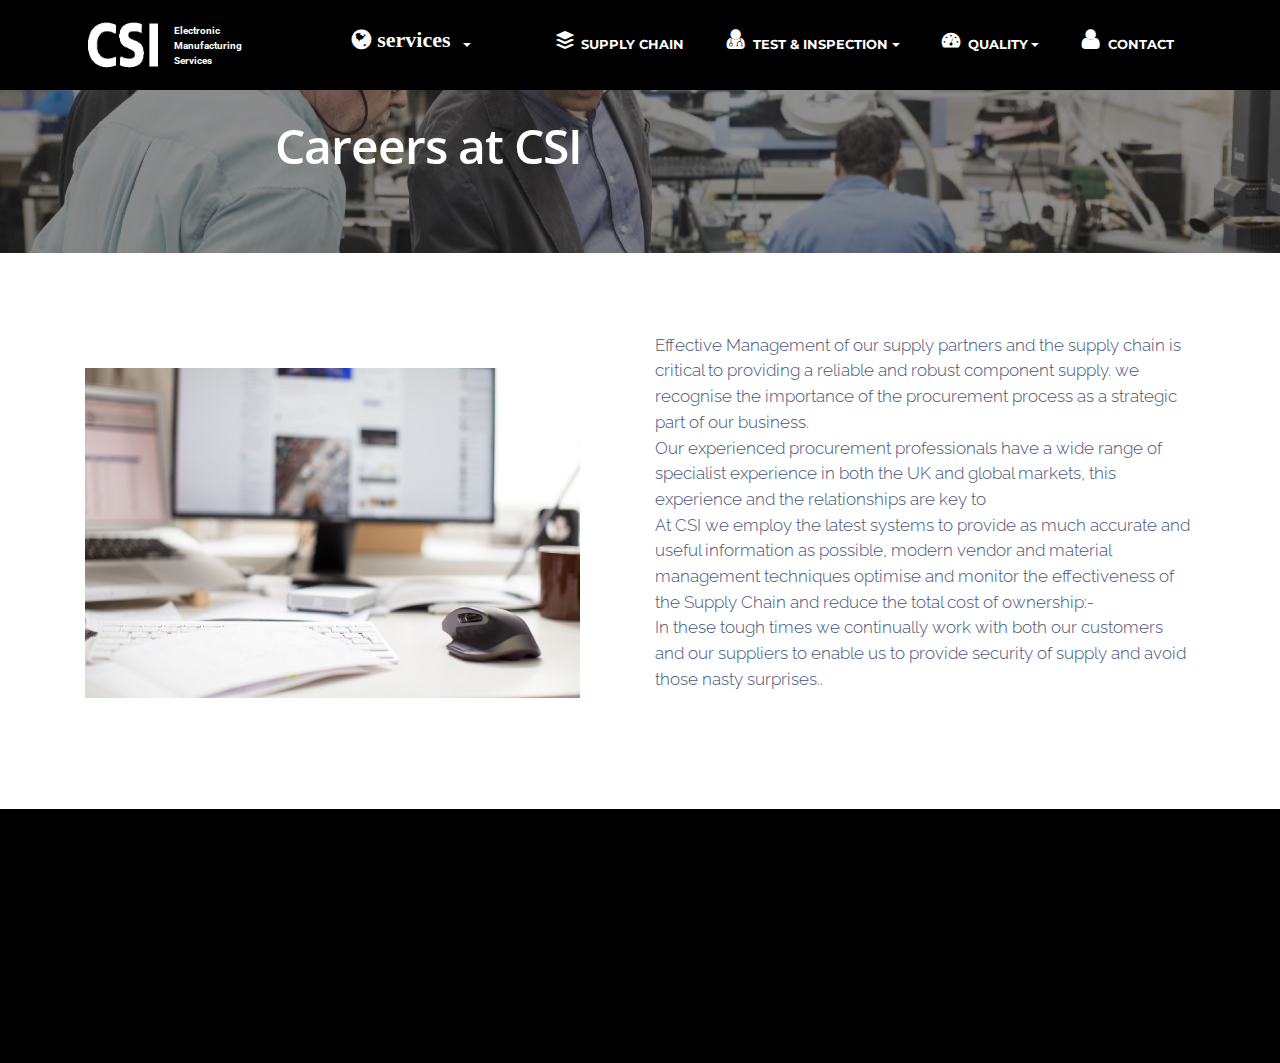
==== commit 03130a3a: "create github pages" ====
--- a/careers.html
+++ b/careers.html
@@ -36,7 +36,7 @@
 
                     <div class="navbar-brand">
                         <a href="http://www.csiems.co.uk" class="navbar-logo"><img src="assets/images/csi-logo-white-195x128.png" alt="Mobirise"></a>
-                        <a class="navbar-caption text-info" href="https://mobirise.com">Electronic<br>Manufacturing <br>Services</a>
+                        <a class="navbar-caption text-info" href="index.html">Electronic<br>Manufacturing <br>Services</a>
                     </div>
 
                 </div>
@@ -46,7 +46,7 @@
                         <div class="hamburger-icon"></div>
                     </button>
 
-                    <ul class="nav-dropdown collapse pull-xs-right nav navbar-nav navbar-toggleable-sm" id="exCollapsingNavbar"><li class="nav-item"><a class="nav-link link" href="index.html"></a></li><li class="nav-item dropdown"><a class="nav-link link dropdown-toggle" href="procurement.html" aria-expanded="false" data-toggle="dropdown-submenu"><span class="fa fa-globe mbr-iconfont mbr-iconfont-btn" style="font-size: 22px; color: rgb(255, 255, 255);"></span>PRODUCTION</a><div class="dropdown-menu"><a class="dropdown-item" href="pcbassembly.html">PCB ASSEMBLY</a><a class="dropdown-item" href="#">PCB PRODUCTION</a><a class="dropdown-item" href="#">PROCUREMENT</a><a class="dropdown-item" href="#">EQUIPMENT</a></div></li><li class="nav-item"><a class="nav-link link" href="pcbassembly.html"><span class="socicon socicon-buffer mbr-iconfont mbr-iconfont-btn" style="font-size: 18px; color: rgb(255, 255, 255);"></span>TECHNICAL</a></li><li class="nav-item dropdown"><a class="nav-link link dropdown-toggle" href="index.html#msg-box5-1r" data-toggle="dropdown-submenu" aria-expanded="false"><span class="fa fa-user-md mbr-iconfont mbr-iconfont-btn" style="font-size: 22px; color: rgb(255, 255, 255);"></span>TEST &amp; INSPECTION</a><div class="dropdown-menu"><a class="dropdown-item" href="#">PCB INSPECTION</a><a class="dropdown-item" href="#">AOI</a><a class="dropdown-item" href="#">X-RAY</a><a class="dropdown-item" href="#">MICROSCOPES</a><a class="dropdown-item" href="#">BESPOKE TESTING</a><a class="dropdown-item" href="#">ANALYSIS</a></div></li><li class="nav-item dropdown"><a class="nav-link link dropdown-toggle" href="Quality.html" data-toggle="dropdown-submenu" aria-expanded="false"><span class="fa fa-dashboard mbr-iconfont mbr-iconfont-btn" style="font-size: 18px; color: rgb(255, 255, 255);"></span>QUALITY</a><div class="dropdown-menu"><a class="dropdown-item" href="#">Approvals</a><a class="dropdown-item" href="#">Inspection Equipment</a></div></li><li class="nav-item"><a class="nav-link link" href="customercontact.html"><span class="fa fa-user mbr-iconfont mbr-iconfont-btn" style="font-size: 22px; color: rgb(255, 255, 255);"></span>CONTACT</a></li></ul>
+                    <ul class="nav-dropdown collapse pull-xs-right nav navbar-nav navbar-toggleable-sm" id="exCollapsingNavbar"><li class="nav-item dropdown"><a class="nav-link link dropdown-toggle" href="procurement.html" aria-expanded="false" data-toggle="dropdown-submenu"><span class="fa fa-globe mbr-iconfont mbr-iconfont-btn" style="font-size: 22px; color: rgb(255, 255, 255);">&nbsp;services</span></a><div class="dropdown-menu"><a class="dropdown-item" href="index.html#msg-box5-2f">PCB ASSEMBLY</a><a class="dropdown-item" href="#">PCB PRODUCTION</a><a class="dropdown-item" href="#">PROTOTYPES</a><a class="dropdown-item" href="#">NPI</a><a class="dropdown-item" href="#">BOX BUILD</a></div></li><li class="nav-item"><a class="nav-link link" href="index.html"></a></li><li class="nav-item"><a class="nav-link link" href="pcbassembly.html"><span class="socicon socicon-buffer mbr-iconfont mbr-iconfont-btn" style="font-size: 18px; color: rgb(255, 255, 255);"></span>SUPPLY CHAIN</a></li><li class="nav-item dropdown"><a class="nav-link link dropdown-toggle" href="index.html#msg-box5-1r" data-toggle="dropdown-submenu" aria-expanded="false"><span class="fa fa-user-md mbr-iconfont mbr-iconfont-btn" style="font-size: 22px; color: rgb(255, 255, 255);"></span>TEST &amp; INSPECTION</a><div class="dropdown-menu"><a class="dropdown-item" href="#">PCB INSPECTION</a><a class="dropdown-item" href="#">AOI</a><a class="dropdown-item" href="#">X-RAY</a><a class="dropdown-item" href="#">MICROSCOPES</a><a class="dropdown-item" href="#">BESPOKE TESTING</a><a class="dropdown-item" href="#">ANALYSIS</a></div></li><li class="nav-item dropdown"><a class="nav-link link dropdown-toggle" href="Quality.html" data-toggle="dropdown-submenu" aria-expanded="false"><span class="fa fa-dashboard mbr-iconfont mbr-iconfont-btn" style="font-size: 18px; color: rgb(255, 255, 255);"></span>QUALITY</a><div class="dropdown-menu"><a class="dropdown-item" href="#">APPROVALS</a><a class="dropdown-item" href="#">INSPECTION EQUIPMENT</a></div></li><li class="nav-item"><a class="nav-link link" href="customercontact.html"><span class="fa fa-user mbr-iconfont mbr-iconfont-btn" style="font-size: 22px; color: rgb(255, 255, 255);"></span>CONTACT</a></li></ul>
                     <button hidden="" class="navbar-toggler navbar-close" type="button" data-toggle="collapse" data-target="#exCollapsingNavbar">
                         <div class="close-icon"></div>
                     </button>
@@ -59,7 +59,7 @@
 
 </section>
 
-<section class="engine"><a rel="external" href="https://mobirise.com">Mobirise Site Generator</a></section><section class="mbr-section article mbr-parallax-background mbr-after-navbar" id="msg-box8-11" style="background-image: url(assets/images/csi-irwin19-04-2017-2000x1334.jpg); padding-top: 120px; padding-bottom: 80px;">
+<section class="engine"><a rel="external" href="https://mobirise.com">Web Page Maker</a></section><section class="mbr-section article mbr-parallax-background mbr-after-navbar" id="msg-box8-11" style="background-image: url(assets/images/csi-irwin19-04-2017-2000x1334.jpg); padding-top: 120px; padding-bottom: 80px;">
 
     <div class="mbr-overlay" style="opacity: 0.5; background-color: rgb(34, 34, 34);">
     </div>
--- a/assets/mobirise/css/mbr-additional.css
+++ b/assets/mobirise/css/mbr-additional.css
@@ -554,6 +554,445 @@
 }
 
 
+#msg-box8-p .mbr-section-title,
+#msg-box8-p p {
+  color: #fff;
+}
+#msg-box8-p .mbr-section-title {
+  text-align: left;
+}
+#menu-q .hide-buttons .nav-btn {
+  display: none !important;
+}
+#menu-q .navbar-caption {
+  color: #ffffff;
+  font-size: 10px;
+  font-family: 'Roboto', sans-serif;
+}
+#menu-q .navbar-toggler {
+  color: #ffffff;
+}
+#menu-q .close-icon::before,
+#menu-q .close-icon::after {
+  background-color: #ffffff;
+}
+#menu-q .link,
+#menu-q .dropdown-item {
+  color: #ffffff;
+}
+#menu-q .link {
+  font-size: 0.8rem;
+}
+#menu-q .dropdown-item,
+#menu-q .nav-dropdown-sm .link {
+  font-size: 0.866rem;
+}
+#menu-q .link:hover,
+#menu-q .dropdown-item:hover,
+#menu-q .link:focus,
+#menu-q .dropdown-item:focus {
+  color: #efefef;
+}
+#menu-q .link[aria-expanded="true"],
+#menu-q .dropdown-menu {
+  background: #000000;
+}
+#menu-q .nav-dropdown-sm .link:focus,
+#menu-q .nav-dropdown-sm .link:hover,
+#menu-q .nav-dropdown-sm .dropdown-item:focus,
+#menu-q .nav-dropdown-sm .dropdown-item:hover {
+  background: #000000!important;
+}
+#menu-q .navbar,
+#menu-q .nav-dropdown-sm,
+#menu-q .nav-dropdown-sm .link[aria-expanded="true"],
+#menu-q .nav-dropdown-sm .dropdown-menu {
+  background: #000000;
+}
+#menu-q .bg-color.transparent .link {
+  color: #ffffff;
+  transition: none;
+}
+#menu-q .bg-color.transparent.opened .link {
+  transition: color 0.2s ease-in-out;
+}
+#menu-q .bg-color.transparent.opened .link:hover,
+#menu-q .bg-color.transparent.opened .link:focus {
+  color: #efefef;
+}
+#menu-q .link[aria-expanded="true"],
+#menu-q .dropdown-item[aria-expanded="true"] {
+  color: #efefef!important;
+}
+#menu-q .btn {
+  font-family: 'Roboto', sans-serif;
+}
+#msg-box5-r P {
+  text-align: left;
+  color: #475577;
+}
+#msg-box5-r H3 {
+  text-align: left;
+  color: #ffffff;
+}
+#contacts1-s P {
+  font-size: 11px;
+}
+#contacts1-s STRONG {
+  color: #cccccc;
+}
+
+
+#msg-box8-t .mbr-section-title,
+#msg-box8-t p {
+  color: #fff;
+}
+#msg-box8-t .mbr-section-title {
+  text-align: left;
+}
+#menu-u .hide-buttons .nav-btn {
+  display: none !important;
+}
+#menu-u .navbar-caption {
+  color: #ffffff;
+  font-size: 10px;
+  font-family: 'Roboto', sans-serif;
+}
+#menu-u .navbar-toggler {
+  color: #ffffff;
+}
+#menu-u .close-icon::before,
+#menu-u .close-icon::after {
+  background-color: #ffffff;
+}
+#menu-u .link,
+#menu-u .dropdown-item {
+  color: #ffffff;
+}
+#menu-u .link {
+  font-size: 0.8rem;
+}
+#menu-u .dropdown-item,
+#menu-u .nav-dropdown-sm .link {
+  font-size: 0.866rem;
+}
+#menu-u .link:hover,
+#menu-u .dropdown-item:hover,
+#menu-u .link:focus,
+#menu-u .dropdown-item:focus {
+  color: #efefef;
+}
+#menu-u .link[aria-expanded="true"],
+#menu-u .dropdown-menu {
+  background: #000000;
+}
+#menu-u .nav-dropdown-sm .link:focus,
+#menu-u .nav-dropdown-sm .link:hover,
+#menu-u .nav-dropdown-sm .dropdown-item:focus,
+#menu-u .nav-dropdown-sm .dropdown-item:hover {
+  background: #000000!important;
+}
+#menu-u .navbar,
+#menu-u .nav-dropdown-sm,
+#menu-u .nav-dropdown-sm .link[aria-expanded="true"],
+#menu-u .nav-dropdown-sm .dropdown-menu {
+  background: #000000;
+}
+#menu-u .bg-color.transparent .link {
+  color: #ffffff;
+  transition: none;
+}
+#menu-u .bg-color.transparent.opened .link {
+  transition: color 0.2s ease-in-out;
+}
+#menu-u .bg-color.transparent.opened .link:hover,
+#menu-u .bg-color.transparent.opened .link:focus {
+  color: #efefef;
+}
+#menu-u .link[aria-expanded="true"],
+#menu-u .dropdown-item[aria-expanded="true"] {
+  color: #efefef!important;
+}
+#menu-u .btn {
+  font-family: 'Roboto', sans-serif;
+}
+#msg-box5-v P {
+  text-align: left;
+  color: #475577;
+}
+#msg-box5-v H3 {
+  text-align: left;
+  color: #ffffff;
+}
+#contacts1-w P {
+  font-size: 11px;
+}
+#contacts1-w STRONG {
+  color: #cccccc;
+}
+
+
+#msg-box8-x .mbr-section-title,
+#msg-box8-x p {
+  color: #fff;
+}
+#msg-box8-x .mbr-section-title {
+  text-align: left;
+}
+#menu-y .hide-buttons .nav-btn {
+  display: none !important;
+}
+#menu-y .navbar-caption {
+  color: #ffffff;
+  font-size: 10px;
+  font-family: 'Roboto', sans-serif;
+}
+#menu-y .navbar-toggler {
+  color: #ffffff;
+}
+#menu-y .close-icon::before,
+#menu-y .close-icon::after {
+  background-color: #ffffff;
+}
+#menu-y .link,
+#menu-y .dropdown-item {
+  color: #ffffff;
+}
+#menu-y .link {
+  font-size: 0.8rem;
+}
+#menu-y .dropdown-item,
+#menu-y .nav-dropdown-sm .link {
+  font-size: 0.866rem;
+}
+#menu-y .link:hover,
+#menu-y .dropdown-item:hover,
+#menu-y .link:focus,
+#menu-y .dropdown-item:focus {
+  color: #efefef;
+}
+#menu-y .link[aria-expanded="true"],
+#menu-y .dropdown-menu {
+  background: #000000;
+}
+#menu-y .nav-dropdown-sm .link:focus,
+#menu-y .nav-dropdown-sm .link:hover,
+#menu-y .nav-dropdown-sm .dropdown-item:focus,
+#menu-y .nav-dropdown-sm .dropdown-item:hover {
+  background: #000000!important;
+}
+#menu-y .navbar,
+#menu-y .nav-dropdown-sm,
+#menu-y .nav-dropdown-sm .link[aria-expanded="true"],
+#menu-y .nav-dropdown-sm .dropdown-menu {
+  background: #000000;
+}
+#menu-y .bg-color.transparent .link {
+  color: #ffffff;
+  transition: none;
+}
+#menu-y .bg-color.transparent.opened .link {
+  transition: color 0.2s ease-in-out;
+}
+#menu-y .bg-color.transparent.opened .link:hover,
+#menu-y .bg-color.transparent.opened .link:focus {
+  color: #efefef;
+}
+#menu-y .link[aria-expanded="true"],
+#menu-y .dropdown-item[aria-expanded="true"] {
+  color: #efefef!important;
+}
+#menu-y .btn {
+  font-family: 'Roboto', sans-serif;
+}
+#msg-box5-z P {
+  text-align: left;
+  color: #475577;
+}
+#msg-box5-z H3 {
+  text-align: left;
+  color: #ffffff;
+}
+#contacts1-10 P {
+  font-size: 11px;
+}
+#contacts1-10 STRONG {
+  color: #cccccc;
+}
+
+
+#msg-box8-11 .mbr-section-title,
+#msg-box8-11 p {
+  color: #fff;
+}
+#msg-box8-11 .mbr-section-title {
+  text-align: left;
+}
+#menu-12 .hide-buttons .nav-btn {
+  display: none !important;
+}
+#menu-12 .navbar-caption {
+  color: #ffffff;
+  font-size: 10px;
+  font-family: 'Roboto', sans-serif;
+}
+#menu-12 .navbar-toggler {
+  color: #ffffff;
+}
+#menu-12 .close-icon::before,
+#menu-12 .close-icon::after {
+  background-color: #ffffff;
+}
+#menu-12 .link,
+#menu-12 .dropdown-item {
+  color: #ffffff;
+}
+#menu-12 .link {
+  font-size: 0.8rem;
+}
+#menu-12 .dropdown-item,
+#menu-12 .nav-dropdown-sm .link {
+  font-size: 0.866rem;
+}
+#menu-12 .link:hover,
+#menu-12 .dropdown-item:hover,
+#menu-12 .link:focus,
+#menu-12 .dropdown-item:focus {
+  color: #efefef;
+}
+#menu-12 .link[aria-expanded="true"],
+#menu-12 .dropdown-menu {
+  background: #000000;
+}
+#menu-12 .nav-dropdown-sm .link:focus,
+#menu-12 .nav-dropdown-sm .link:hover,
+#menu-12 .nav-dropdown-sm .dropdown-item:focus,
+#menu-12 .nav-dropdown-sm .dropdown-item:hover {
+  background: #000000!important;
+}
+#menu-12 .navbar,
+#menu-12 .nav-dropdown-sm,
+#menu-12 .nav-dropdown-sm .link[aria-expanded="true"],
+#menu-12 .nav-dropdown-sm .dropdown-menu {
+  background: #000000;
+}
+#menu-12 .bg-color.transparent .link {
+  color: #ffffff;
+  transition: none;
+}
+#menu-12 .bg-color.transparent.opened .link {
+  transition: color 0.2s ease-in-out;
+}
+#menu-12 .bg-color.transparent.opened .link:hover,
+#menu-12 .bg-color.transparent.opened .link:focus {
+  color: #efefef;
+}
+#menu-12 .link[aria-expanded="true"],
+#menu-12 .dropdown-item[aria-expanded="true"] {
+  color: #efefef!important;
+}
+#menu-12 .btn {
+  font-family: 'Roboto', sans-serif;
+}
+#msg-box5-13 P {
+  text-align: left;
+  color: #475577;
+}
+#msg-box5-13 H3 {
+  text-align: left;
+  color: #ffffff;
+}
+#contacts1-14 P {
+  font-size: 11px;
+}
+#contacts1-14 STRONG {
+  color: #cccccc;
+}
+
+
+#menu-16 .hide-buttons .nav-btn {
+  display: none !important;
+}
+#menu-16 .navbar-caption {
+  color: #ffffff;
+  font-size: 10px;
+  font-family: 'Open Sans', sans-serif;
+}
+#menu-16 .navbar-toggler {
+  color: #ffffff;
+}
+#menu-16 .close-icon::before,
+#menu-16 .close-icon::after {
+  background-color: #ffffff;
+}
+#menu-16 .link,
+#menu-16 .dropdown-item {
+  color: #ffffff;
+}
+#menu-16 .link {
+  font-size: 0.9rem;
+}
+#menu-16 .dropdown-item,
+#menu-16 .nav-dropdown-sm .link {
+  font-size: 0.975rem;
+}
+#menu-16 .link:hover,
+#menu-16 .dropdown-item:hover,
+#menu-16 .link:focus,
+#menu-16 .dropdown-item:focus {
+  color: #efefef;
+}
+#menu-16 .link[aria-expanded="true"],
+#menu-16 .dropdown-menu {
+  background: #000000;
+}
+#menu-16 .nav-dropdown-sm .link:focus,
+#menu-16 .nav-dropdown-sm .link:hover,
+#menu-16 .nav-dropdown-sm .dropdown-item:focus,
+#menu-16 .nav-dropdown-sm .dropdown-item:hover {
+  background: #000000!important;
+}
+#menu-16 .navbar,
+#menu-16 .nav-dropdown-sm,
+#menu-16 .nav-dropdown-sm .link[aria-expanded="true"],
+#menu-16 .nav-dropdown-sm .dropdown-menu {
+  background: #000000;
+}
+#menu-16 .bg-color.transparent .link {
+  color: #ffffff;
+  transition: none;
+}
+#menu-16 .bg-color.transparent.opened .link {
+  transition: color 0.2s ease-in-out;
+}
+#menu-16 .bg-color.transparent.opened .link:hover,
+#menu-16 .bg-color.transparent.opened .link:focus {
+  color: #efefef;
+}
+#menu-16 .link[aria-expanded="true"],
+#menu-16 .dropdown-item[aria-expanded="true"] {
+  color: #efefef!important;
+}
+#menu-16 .btn {
+  font-family: 'Roboto', sans-serif;
+}
+#form1-1s .form-control-label {
+  color: #ffffff;
+}
+#form1-1s .mbr-section-title {
+  color: #ffffff;
+}
+#form1-1s SMALL {
+  color: #ffffff;
+}
+#contacts1-17 P {
+  font-size: 11px;
+}
+#contacts1-17 STRONG {
+  color: #cccccc;
+}
+
+
 #msg-box8-l .mbr-section-title,
 #msg-box8-l p {
   color: #fff;
@@ -641,442 +1080,3 @@
 #contacts1-o STRONG {
   color: #cccccc;
 }
-
-
-#msg-box8-p .mbr-section-title,
-#msg-box8-p p {
-  color: #fff;
-}
-#msg-box8-p .mbr-section-title {
-  text-align: left;
-}
-#menu-q .hide-buttons .nav-btn {
-  display: none !important;
-}
-#menu-q .navbar-caption {
-  color: #ffffff;
-  font-size: 10px;
-  font-family: 'Roboto', sans-serif;
-}
-#menu-q .navbar-toggler {
-  color: #ffffff;
-}
-#menu-q .close-icon::before,
-#menu-q .close-icon::after {
-  background-color: #ffffff;
-}
-#menu-q .link,
-#menu-q .dropdown-item {
-  color: #ffffff;
-}
-#menu-q .link {
-  font-size: 0.8rem;
-}
-#menu-q .dropdown-item,
-#menu-q .nav-dropdown-sm .link {
-  font-size: 0.866rem;
-}
-#menu-q .link:hover,
-#menu-q .dropdown-item:hover,
-#menu-q .link:focus,
-#menu-q .dropdown-item:focus {
-  color: #efefef;
-}
-#menu-q .link[aria-expanded="true"],
-#menu-q .dropdown-menu {
-  background: #000000;
-}
-#menu-q .nav-dropdown-sm .link:focus,
-#menu-q .nav-dropdown-sm .link:hover,
-#menu-q .nav-dropdown-sm .dropdown-item:focus,
-#menu-q .nav-dropdown-sm .dropdown-item:hover {
-  background: #000000!important;
-}
-#menu-q .navbar,
-#menu-q .nav-dropdown-sm,
-#menu-q .nav-dropdown-sm .link[aria-expanded="true"],
-#menu-q .nav-dropdown-sm .dropdown-menu {
-  background: #000000;
-}
-#menu-q .bg-color.transparent .link {
-  color: #ffffff;
-  transition: none;
-}
-#menu-q .bg-color.transparent.opened .link {
-  transition: color 0.2s ease-in-out;
-}
-#menu-q .bg-color.transparent.opened .link:hover,
-#menu-q .bg-color.transparent.opened .link:focus {
-  color: #efefef;
-}
-#menu-q .link[aria-expanded="true"],
-#menu-q .dropdown-item[aria-expanded="true"] {
-  color: #efefef!important;
-}
-#menu-q .btn {
-  font-family: 'Roboto', sans-serif;
-}
-#msg-box5-r P {
-  text-align: left;
-  color: #475577;
-}
-#msg-box5-r H3 {
-  text-align: left;
-  color: #ffffff;
-}
-#contacts1-s P {
-  font-size: 11px;
-}
-#contacts1-s STRONG {
-  color: #cccccc;
-}
-
-
-#msg-box8-t .mbr-section-title,
-#msg-box8-t p {
-  color: #fff;
-}
-#msg-box8-t .mbr-section-title {
-  text-align: left;
-}
-#menu-u .hide-buttons .nav-btn {
-  display: none !important;
-}
-#menu-u .navbar-caption {
-  color: #ffffff;
-  font-size: 10px;
-  font-family: 'Roboto', sans-serif;
-}
-#menu-u .navbar-toggler {
-  color: #ffffff;
-}
-#menu-u .close-icon::before,
-#menu-u .close-icon::after {
-  background-color: #ffffff;
-}
-#menu-u .link,
-#menu-u .dropdown-item {
-  color: #ffffff;
-}
-#menu-u .link {
-  font-size: 0.8rem;
-}
-#menu-u .dropdown-item,
-#menu-u .nav-dropdown-sm .link {
-  font-size: 0.866rem;
-}
-#menu-u .link:hover,
-#menu-u .dropdown-item:hover,
-#menu-u .link:focus,
-#menu-u .dropdown-item:focus {
-  color: #efefef;
-}
-#menu-u .link[aria-expanded="true"],
-#menu-u .dropdown-menu {
-  background: #000000;
-}
-#menu-u .nav-dropdown-sm .link:focus,
-#menu-u .nav-dropdown-sm .link:hover,
-#menu-u .nav-dropdown-sm .dropdown-item:focus,
-#menu-u .nav-dropdown-sm .dropdown-item:hover {
-  background: #000000!important;
-}
-#menu-u .navbar,
-#menu-u .nav-dropdown-sm,
-#menu-u .nav-dropdown-sm .link[aria-expanded="true"],
-#menu-u .nav-dropdown-sm .dropdown-menu {
-  background: #000000;
-}
-#menu-u .bg-color.transparent .link {
-  color: #ffffff;
-  transition: none;
-}
-#menu-u .bg-color.transparent.opened .link {
-  transition: color 0.2s ease-in-out;
-}
-#menu-u .bg-color.transparent.opened .link:hover,
-#menu-u .bg-color.transparent.opened .link:focus {
-  color: #efefef;
-}
-#menu-u .link[aria-expanded="true"],
-#menu-u .dropdown-item[aria-expanded="true"] {
-  color: #efefef!important;
-}
-#menu-u .btn {
-  font-family: 'Roboto', sans-serif;
-}
-#msg-box5-v P {
-  text-align: left;
-  color: #475577;
-}
-#msg-box5-v H3 {
-  text-align: left;
-  color: #ffffff;
-}
-#contacts1-w P {
-  font-size: 11px;
-}
-#contacts1-w STRONG {
-  color: #cccccc;
-}
-
-
-#msg-box8-x .mbr-section-title,
-#msg-box8-x p {
-  color: #fff;
-}
-#msg-box8-x .mbr-section-title {
-  text-align: left;
-}
-#menu-y .hide-buttons .nav-btn {
-  display: none !important;
-}
-#menu-y .navbar-caption {
-  color: #ffffff;
-  font-size: 10px;
-  font-family: 'Roboto', sans-serif;
-}
-#menu-y .navbar-toggler {
-  color: #ffffff;
-}
-#menu-y .close-icon::before,
-#menu-y .close-icon::after {
-  background-color: #ffffff;
-}
-#menu-y .link,
-#menu-y .dropdown-item {
-  color: #ffffff;
-}
-#menu-y .link {
-  font-size: 0.8rem;
-}
-#menu-y .dropdown-item,
-#menu-y .nav-dropdown-sm .link {
-  font-size: 0.866rem;
-}
-#menu-y .link:hover,
-#menu-y .dropdown-item:hover,
-#menu-y .link:focus,
-#menu-y .dropdown-item:focus {
-  color: #efefef;
-}
-#menu-y .link[aria-expanded="true"],
-#menu-y .dropdown-menu {
-  background: #000000;
-}
-#menu-y .nav-dropdown-sm .link:focus,
-#menu-y .nav-dropdown-sm .link:hover,
-#menu-y .nav-dropdown-sm .dropdown-item:focus,
-#menu-y .nav-dropdown-sm .dropdown-item:hover {
-  background: #000000!important;
-}
-#menu-y .navbar,
-#menu-y .nav-dropdown-sm,
-#menu-y .nav-dropdown-sm .link[aria-expanded="true"],
-#menu-y .nav-dropdown-sm .dropdown-menu {
-  background: #000000;
-}
-#menu-y .bg-color.transparent .link {
-  color: #ffffff;
-  transition: none;
-}
-#menu-y .bg-color.transparent.opened .link {
-  transition: color 0.2s ease-in-out;
-}
-#menu-y .bg-color.transparent.opened .link:hover,
-#menu-y .bg-color.transparent.opened .link:focus {
-  color: #efefef;
-}
-#menu-y .link[aria-expanded="true"],
-#menu-y .dropdown-item[aria-expanded="true"] {
-  color: #efefef!important;
-}
-#menu-y .btn {
-  font-family: 'Roboto', sans-serif;
-}
-#msg-box5-z P {
-  text-align: left;
-  color: #475577;
-}
-#msg-box5-z H3 {
-  text-align: left;
-  color: #ffffff;
-}
-#contacts1-10 P {
-  font-size: 11px;
-}
-#contacts1-10 STRONG {
-  color: #cccccc;
-}
-
-
-#msg-box8-11 .mbr-section-title,
-#msg-box8-11 p {
-  color: #fff;
-}
-#msg-box8-11 .mbr-section-title {
-  text-align: left;
-}
-#menu-12 .hide-buttons .nav-btn {
-  display: none !important;
-}
-#menu-12 .navbar-caption {
-  color: #ffffff;
-  font-size: 10px;
-  font-family: 'Roboto', sans-serif;
-}
-#menu-12 .navbar-toggler {
-  color: #ffffff;
-}
-#menu-12 .close-icon::before,
-#menu-12 .close-icon::after {
-  background-color: #ffffff;
-}
-#menu-12 .link,
-#menu-12 .dropdown-item {
-  color: #ffffff;
-}
-#menu-12 .link {
-  font-size: 0.8rem;
-}
-#menu-12 .dropdown-item,
-#menu-12 .nav-dropdown-sm .link {
-  font-size: 0.866rem;
-}
-#menu-12 .link:hover,
-#menu-12 .dropdown-item:hover,
-#menu-12 .link:focus,
-#menu-12 .dropdown-item:focus {
-  color: #efefef;
-}
-#menu-12 .link[aria-expanded="true"],
-#menu-12 .dropdown-menu {
-  background: #000000;
-}
-#menu-12 .nav-dropdown-sm .link:focus,
-#menu-12 .nav-dropdown-sm .link:hover,
-#menu-12 .nav-dropdown-sm .dropdown-item:focus,
-#menu-12 .nav-dropdown-sm .dropdown-item:hover {
-  background: #000000!important;
-}
-#menu-12 .navbar,
-#menu-12 .nav-dropdown-sm,
-#menu-12 .nav-dropdown-sm .link[aria-expanded="true"],
-#menu-12 .nav-dropdown-sm .dropdown-menu {
-  background: #000000;
-}
-#menu-12 .bg-color.transparent .link {
-  color: #ffffff;
-  transition: none;
-}
-#menu-12 .bg-color.transparent.opened .link {
-  transition: color 0.2s ease-in-out;
-}
-#menu-12 .bg-color.transparent.opened .link:hover,
-#menu-12 .bg-color.transparent.opened .link:focus {
-  color: #efefef;
-}
-#menu-12 .link[aria-expanded="true"],
-#menu-12 .dropdown-item[aria-expanded="true"] {
-  color: #efefef!important;
-}
-#menu-12 .btn {
-  font-family: 'Roboto', sans-serif;
-}
-#msg-box5-13 P {
-  text-align: left;
-  color: #475577;
-}
-#msg-box5-13 H3 {
-  text-align: left;
-  color: #ffffff;
-}
-#contacts1-14 P {
-  font-size: 11px;
-}
-#contacts1-14 STRONG {
-  color: #cccccc;
-}
-
-
-#menu-16 .hide-buttons .nav-btn {
-  display: none !important;
-}
-#menu-16 .navbar-caption {
-  color: #ffffff;
-  font-size: 10px;
-  font-family: 'Open Sans', sans-serif;
-}
-#menu-16 .navbar-toggler {
-  color: #ffffff;
-}
-#menu-16 .close-icon::before,
-#menu-16 .close-icon::after {
-  background-color: #ffffff;
-}
-#menu-16 .link,
-#menu-16 .dropdown-item {
-  color: #ffffff;
-}
-#menu-16 .link {
-  font-size: 0.8rem;
-}
-#menu-16 .dropdown-item,
-#menu-16 .nav-dropdown-sm .link {
-  font-size: 0.866rem;
-}
-#menu-16 .link:hover,
-#menu-16 .dropdown-item:hover,
-#menu-16 .link:focus,
-#menu-16 .dropdown-item:focus {
-  color: #efefef;
-}
-#menu-16 .link[aria-expanded="true"],
-#menu-16 .dropdown-menu {
-  background: #000000;
-}
-#menu-16 .nav-dropdown-sm .link:focus,
-#menu-16 .nav-dropdown-sm .link:hover,
-#menu-16 .nav-dropdown-sm .dropdown-item:focus,
-#menu-16 .nav-dropdown-sm .dropdown-item:hover {
-  background: #000000!important;
-}
-#menu-16 .navbar,
-#menu-16 .nav-dropdown-sm,
-#menu-16 .nav-dropdown-sm .link[aria-expanded="true"],
-#menu-16 .nav-dropdown-sm .dropdown-menu {
-  background: #000000;
-}
-#menu-16 .bg-color.transparent .link {
-  color: #ffffff;
-  transition: none;
-}
-#menu-16 .bg-color.transparent.opened .link {
-  transition: color 0.2s ease-in-out;
-}
-#menu-16 .bg-color.transparent.opened .link:hover,
-#menu-16 .bg-color.transparent.opened .link:focus {
-  color: #efefef;
-}
-#menu-16 .link[aria-expanded="true"],
-#menu-16 .dropdown-item[aria-expanded="true"] {
-  color: #efefef!important;
-}
-#menu-16 .btn {
-  font-family: 'Roboto', sans-serif;
-}
-#form1-1s .form-control-label {
-  color: #ffffff;
-}
-#form1-1s .mbr-section-title {
-  color: #ffffff;
-}
-#form1-1s SMALL {
-  color: #ffffff;
-}
-#contacts1-17 P {
-  font-size: 11px;
-}
-#contacts1-17 STRONG {
-  color: #cccccc;
-}
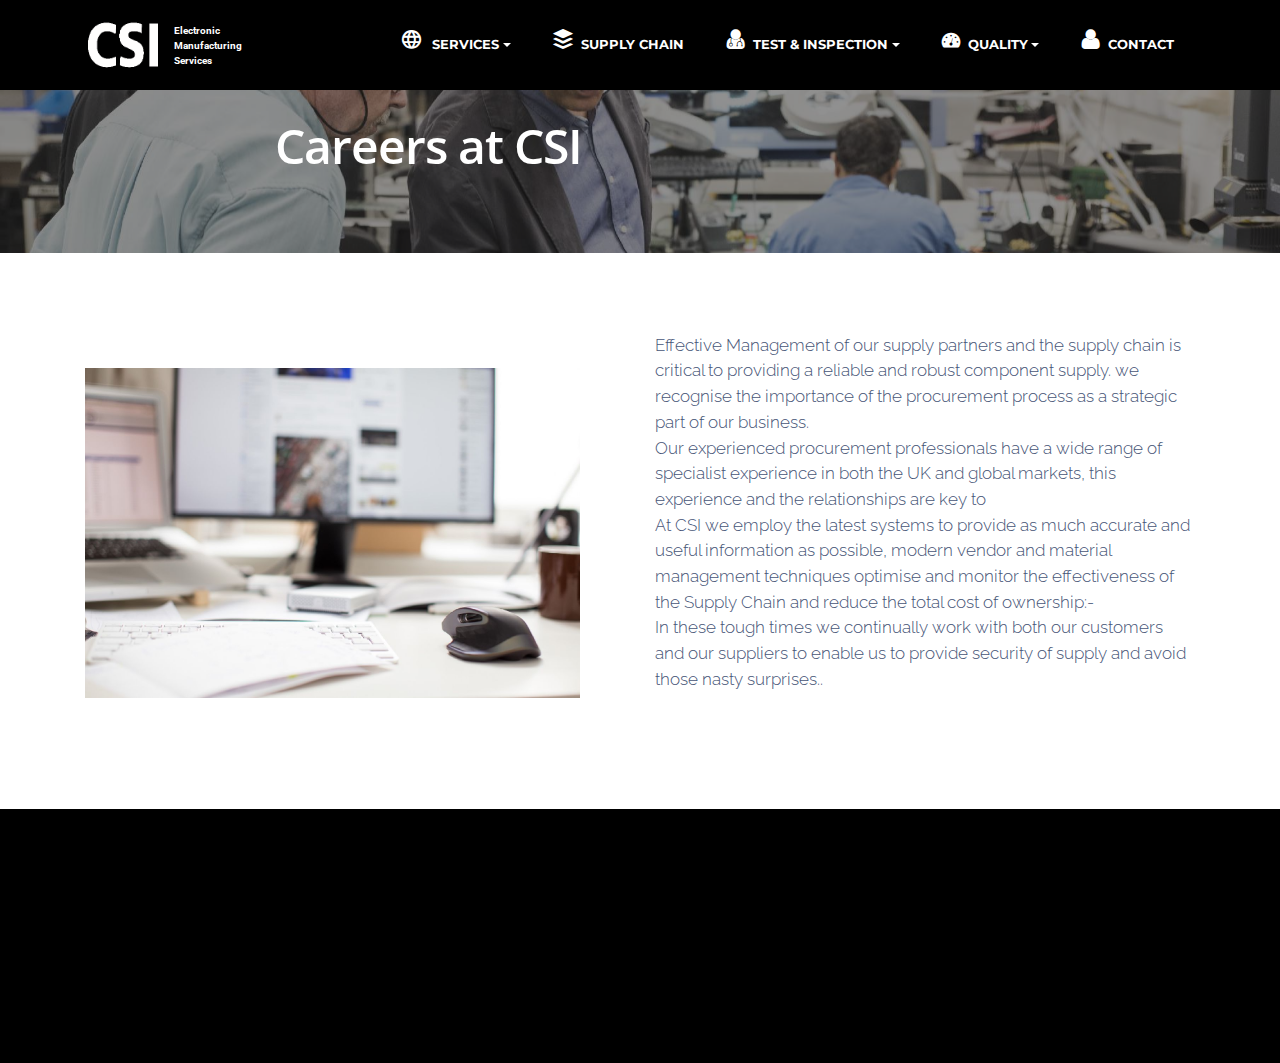
==== commit 9d8f16a4: "create github pages" ====
--- a/careers.html
+++ b/careers.html
@@ -46,7 +46,7 @@
                         <div class="hamburger-icon"></div>
                     </button>
 
-                    <ul class="nav-dropdown collapse pull-xs-right nav navbar-nav navbar-toggleable-sm" id="exCollapsingNavbar"><li class="nav-item dropdown"><a class="nav-link link dropdown-toggle" href="procurement.html" aria-expanded="false" data-toggle="dropdown-submenu"><span class="fa fa-globe mbr-iconfont mbr-iconfont-btn" style="font-size: 22px; color: rgb(255, 255, 255);">&nbsp;services</span></a><div class="dropdown-menu"><a class="dropdown-item" href="index.html#msg-box5-2f">PCB ASSEMBLY</a><a class="dropdown-item" href="#">PCB PRODUCTION</a><a class="dropdown-item" href="#">PROTOTYPES</a><a class="dropdown-item" href="#">NPI</a><a class="dropdown-item" href="#">BOX BUILD</a></div></li><li class="nav-item"><a class="nav-link link" href="index.html"></a></li><li class="nav-item"><a class="nav-link link" href="pcbassembly.html"><span class="socicon socicon-buffer mbr-iconfont mbr-iconfont-btn" style="font-size: 18px; color: rgb(255, 255, 255);"></span>SUPPLY CHAIN</a></li><li class="nav-item dropdown"><a class="nav-link link dropdown-toggle" href="index.html#msg-box5-1r" data-toggle="dropdown-submenu" aria-expanded="false"><span class="fa fa-user-md mbr-iconfont mbr-iconfont-btn" style="font-size: 22px; color: rgb(255, 255, 255);"></span>TEST &amp; INSPECTION</a><div class="dropdown-menu"><a class="dropdown-item" href="#">PCB INSPECTION</a><a class="dropdown-item" href="#">AOI</a><a class="dropdown-item" href="#">X-RAY</a><a class="dropdown-item" href="#">MICROSCOPES</a><a class="dropdown-item" href="#">BESPOKE TESTING</a><a class="dropdown-item" href="#">ANALYSIS</a></div></li><li class="nav-item dropdown"><a class="nav-link link dropdown-toggle" href="Quality.html" data-toggle="dropdown-submenu" aria-expanded="false"><span class="fa fa-dashboard mbr-iconfont mbr-iconfont-btn" style="font-size: 18px; color: rgb(255, 255, 255);"></span>QUALITY</a><div class="dropdown-menu"><a class="dropdown-item" href="#">APPROVALS</a><a class="dropdown-item" href="#">INSPECTION EQUIPMENT</a></div></li><li class="nav-item"><a class="nav-link link" href="customercontact.html"><span class="fa fa-user mbr-iconfont mbr-iconfont-btn" style="font-size: 22px; color: rgb(255, 255, 255);"></span>CONTACT</a></li></ul>
+                    <ul class="nav-dropdown collapse pull-xs-right nav navbar-nav navbar-toggleable-sm" id="exCollapsingNavbar"><li class="nav-item"><a class="nav-link link" href="index.html"></a></li><li class="nav-item dropdown open"><a class="nav-link link dropdown-toggle" href="pcbassembly.html" data-toggle="dropdown-submenu" aria-expanded="true"><span class="mdi-action-language mbr-iconfont mbr-iconfont-btn" style="font-size: 23px; color: rgb(255, 255, 255);"></span>SERVICES</a><div class="dropdown-menu"><a class="dropdown-item" href="#">PCB ASSEMBLY</a><a class="dropdown-item" href="#">PCB PRODUCTION</a><a class="dropdown-item" href="#">PROTOTYPES</a><a class="dropdown-item" href="#">NPI</a><a class="dropdown-item" href="#">BOX BUILD</a></div></li><li class="nav-item"><a class="nav-link link" href="pcbassembly.html"><span class="socicon socicon-buffer mbr-iconfont mbr-iconfont-btn" style="font-size: 20px; color: rgb(255, 255, 255);"></span>SUPPLY CHAIN</a></li><li class="nav-item dropdown"><a class="nav-link link dropdown-toggle" href="index.html#msg-box5-1r" data-toggle="dropdown-submenu" aria-expanded="false"><span class="fa fa-user-md mbr-iconfont mbr-iconfont-btn" style="font-size: 22px; color: rgb(255, 255, 255);"></span>TEST &amp; INSPECTION</a><div class="dropdown-menu"><a class="dropdown-item" href="#">PCB INSPECTION</a><a class="dropdown-item" href="#">AOI</a><a class="dropdown-item" href="#">X-RAY</a><a class="dropdown-item" href="#">MICROSCOPES</a><a class="dropdown-item" href="#">BESPOKE TESTING</a><a class="dropdown-item" href="#">ANALYSIS</a></div></li><li class="nav-item dropdown"><a class="nav-link link dropdown-toggle" href="Quality.html" data-toggle="dropdown-submenu" aria-expanded="false"><span class="fa fa-dashboard mbr-iconfont mbr-iconfont-btn" style="font-size: 18px; color: rgb(255, 255, 255);"></span>QUALITY</a><div class="dropdown-menu"><a class="dropdown-item" href="#">APPROVALS</a><a class="dropdown-item" href="#">INSPECTION EQUIPMENT</a></div></li><li class="nav-item"><a class="nav-link link" href="customercontact.html"><span class="fa fa-user mbr-iconfont mbr-iconfont-btn" style="font-size: 22px; color: rgb(255, 255, 255);"></span>CONTACT</a></li></ul>
                     <button hidden="" class="navbar-toggler navbar-close" type="button" data-toggle="collapse" data-target="#exCollapsingNavbar">
                         <div class="close-icon"></div>
                     </button>
@@ -59,7 +59,7 @@
 
 </section>
 
-<section class="engine"><a rel="external" href="https://mobirise.com">Web Page Maker</a></section><section class="mbr-section article mbr-parallax-background mbr-after-navbar" id="msg-box8-11" style="background-image: url(assets/images/csi-irwin19-04-2017-2000x1334.jpg); padding-top: 120px; padding-bottom: 80px;">
+<section class="engine"><a rel="external" href="https://mobirise.com">Mobirise Web Builder</a></section><section class="mbr-section article mbr-parallax-background mbr-after-navbar" id="msg-box8-11" style="background-image: url(assets/images/csi-irwin19-04-2017-2000x1334.jpg); padding-top: 120px; padding-bottom: 80px;">
 
     <div class="mbr-overlay" style="opacity: 0.5; background-color: rgb(34, 34, 34);">
     </div>
--- a/assets/mobirise/css/mbr-additional.css
+++ b/assets/mobirise/css/mbr-additional.css
@@ -1,6 +1,8 @@
 @import url(https://fonts.googleapis.com/css?family=Open+Sans:400,300,700);
 @import url(https://fonts.googleapis.com/css?family=Roboto:400,300,700);
 @import url(https://fonts.googleapis.com/css?family=Raleway:400,300,700);
+
+
 
 
 
@@ -424,6 +426,8 @@
 }
 #msg-box5-2f P {
   text-align: left;
+  font-family: 'Open Sans', sans-serif;
+  font-size: 16px;
 }
 #header3-2k .mbr-section-title,
 #header3-2k .mbr-section-subtitle {
@@ -450,6 +454,7 @@
 #menu-0 .link,
 #menu-0 .dropdown-item {
   color: #ffffff;
+  font-family: 'Open Sans', sans-serif;
 }
 #menu-0 .link {
   font-size: 0.8rem;
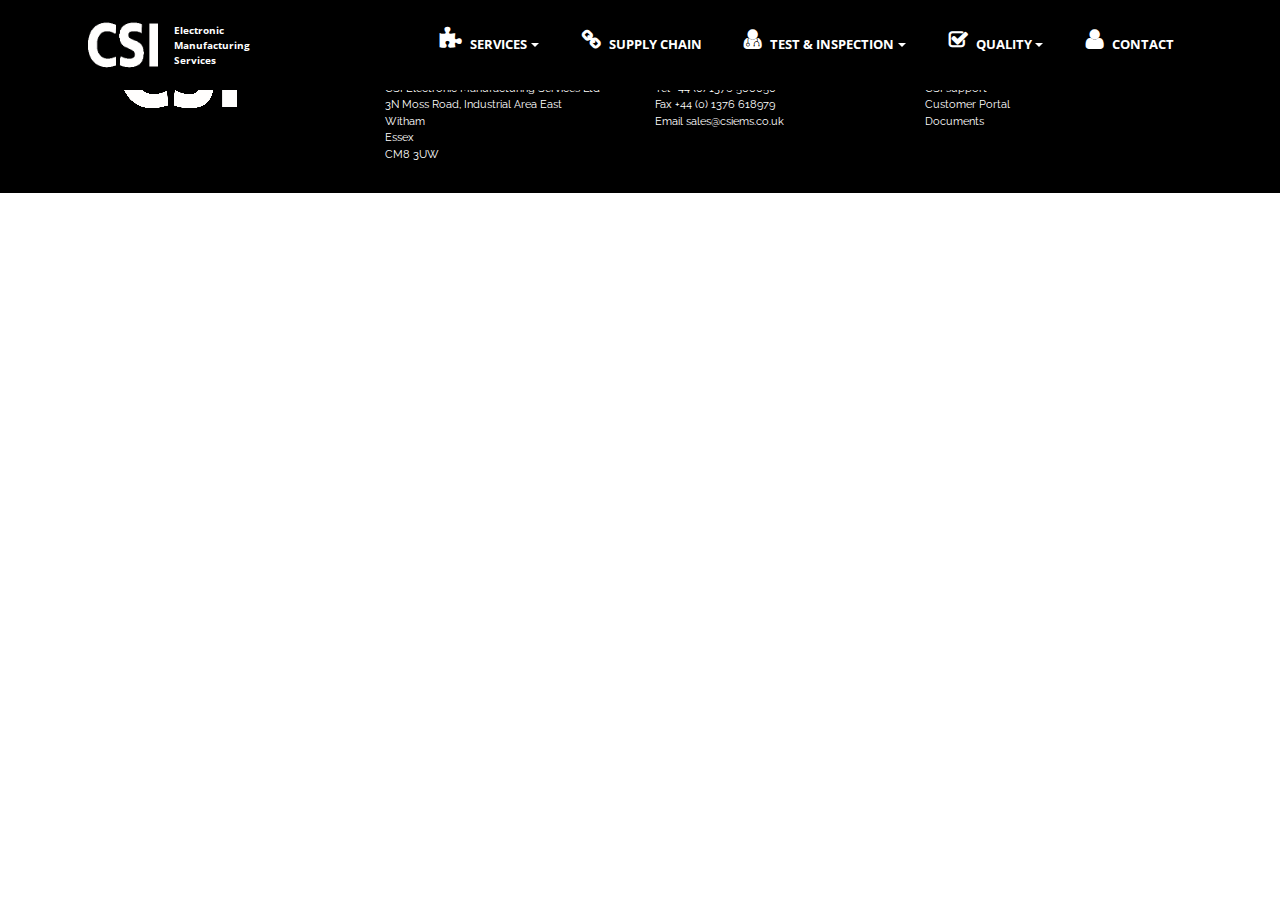
==== commit 365ed752: "create github pages" ====
--- a/careers.html
+++ b/careers.html
@@ -7,8 +7,8 @@
   <meta name="generator" content="Mobirise v3.11.1, mobirise.com">
   <meta name="viewport" content="width=device-width, initial-scale=1">
   <link rel="shortcut icon" href="assets/images/csi-site-logo-128x100.png" type="image/x-icon">
-  <meta name="description" content="A list of current vacancies available at CSIEMS. No agencies please.">
-  <title>Current job vacancies as CSIEMS</title>
+  <meta name="description" content="Site Generator Description">
+  <title>Site Generator Title</title>
   <link rel="stylesheet" href="https://fonts.googleapis.com/css?family=Lora:400,700,400italic,700italic&amp;subset=latin">
   <link rel="stylesheet" href="https://fonts.googleapis.com/css?family=Montserrat:400,700">
   <link rel="stylesheet" href="https://fonts.googleapis.com/css?family=Raleway:100,100i,200,200i,300,300i,400,400i,500,500i,600,600i,700,700i,800,800i,900,900i">
@@ -16,9 +16,8 @@
   <link rel="stylesheet" href="assets/font-awesome/css/font-awesome.min.css">
   <link rel="stylesheet" href="assets/tether/tether.min.css">
   <link rel="stylesheet" href="assets/bootstrap/css/bootstrap.min.css">
+  <link rel="stylesheet" href="assets/dropdown/css/style.css">
   <link rel="stylesheet" href="assets/animate.css/animate.min.css">
-  <link rel="stylesheet" href="assets/dropdown/css/style.css">
-  <link rel="stylesheet" href="assets/socicon/css/styles.css">
   <link rel="stylesheet" href="assets/theme/css/style.css">
   <link rel="stylesheet" href="assets/mobirise/css/mbr-additional.css" type="text/css">
   
@@ -26,7 +25,7 @@
   
 </head>
 <body>
-<section id="menu-12">
+<section id="menu-4q">
 
     <nav class="navbar navbar-dropdown navbar-fixed-top">
         <div class="container">
@@ -35,7 +34,7 @@
                 <div class="mbr-table-cell">
 
                     <div class="navbar-brand">
-                        <a href="http://www.csiems.co.uk" class="navbar-logo"><img src="assets/images/csi-logo-white-195x128.png" alt="Mobirise"></a>
+                        <a href="index.html" class="navbar-logo"><img src="assets/images/csi-logo-white-195x128.png" alt="Mobirise"></a>
                         <a class="navbar-caption text-info" href="index.html">Electronic<br>Manufacturing <br>Services</a>
                     </div>
 
@@ -46,7 +45,7 @@
                         <div class="hamburger-icon"></div>
                     </button>
 
-                    <ul class="nav-dropdown collapse pull-xs-right nav navbar-nav navbar-toggleable-sm" id="exCollapsingNavbar"><li class="nav-item"><a class="nav-link link" href="index.html"></a></li><li class="nav-item dropdown open"><a class="nav-link link dropdown-toggle" href="pcbassembly.html" data-toggle="dropdown-submenu" aria-expanded="true"><span class="mdi-action-language mbr-iconfont mbr-iconfont-btn" style="font-size: 23px; color: rgb(255, 255, 255);"></span>SERVICES</a><div class="dropdown-menu"><a class="dropdown-item" href="#">PCB ASSEMBLY</a><a class="dropdown-item" href="#">PCB PRODUCTION</a><a class="dropdown-item" href="#">PROTOTYPES</a><a class="dropdown-item" href="#">NPI</a><a class="dropdown-item" href="#">BOX BUILD</a></div></li><li class="nav-item"><a class="nav-link link" href="pcbassembly.html"><span class="socicon socicon-buffer mbr-iconfont mbr-iconfont-btn" style="font-size: 20px; color: rgb(255, 255, 255);"></span>SUPPLY CHAIN</a></li><li class="nav-item dropdown"><a class="nav-link link dropdown-toggle" href="index.html#msg-box5-1r" data-toggle="dropdown-submenu" aria-expanded="false"><span class="fa fa-user-md mbr-iconfont mbr-iconfont-btn" style="font-size: 22px; color: rgb(255, 255, 255);"></span>TEST &amp; INSPECTION</a><div class="dropdown-menu"><a class="dropdown-item" href="#">PCB INSPECTION</a><a class="dropdown-item" href="#">AOI</a><a class="dropdown-item" href="#">X-RAY</a><a class="dropdown-item" href="#">MICROSCOPES</a><a class="dropdown-item" href="#">BESPOKE TESTING</a><a class="dropdown-item" href="#">ANALYSIS</a></div></li><li class="nav-item dropdown"><a class="nav-link link dropdown-toggle" href="Quality.html" data-toggle="dropdown-submenu" aria-expanded="false"><span class="fa fa-dashboard mbr-iconfont mbr-iconfont-btn" style="font-size: 18px; color: rgb(255, 255, 255);"></span>QUALITY</a><div class="dropdown-menu"><a class="dropdown-item" href="#">APPROVALS</a><a class="dropdown-item" href="#">INSPECTION EQUIPMENT</a></div></li><li class="nav-item"><a class="nav-link link" href="customercontact.html"><span class="fa fa-user mbr-iconfont mbr-iconfont-btn" style="font-size: 22px; color: rgb(255, 255, 255);"></span>CONTACT</a></li></ul>
+                    <ul class="nav-dropdown collapse pull-xs-right nav navbar-nav navbar-toggleable-sm" id="exCollapsingNavbar"><li class="nav-item"><a class="nav-link link" href="index.html"></a></li><li class="nav-item dropdown"><a class="nav-link link dropdown-toggle" href="services.html" data-toggle="dropdown-submenu" aria-expanded="false"><span class="fa fa-puzzle-piece mbr-iconfont mbr-iconfont-btn" style="font-size: 23px; color: rgb(255, 255, 255);"></span>SERVICES</a><div class="dropdown-menu"><a class="dropdown-item" href="services.html#msg-box5-2v">PCB ASSEMBLY</a><a class="dropdown-item" href="index.html#msg-box5-2l">PCB PRODUCTION</a><a class="dropdown-item" href="services.html#msg-box5-33">PROTOTYPES</a><a class="dropdown-item" href="index.html#msg-box5-2n">NPI</a><a class="dropdown-item" href="index.html#msg-box5-2q">BOX BUILD</a></div></li><li class="nav-item"><a class="nav-link link" href="supply.html"><span class="fa fa-chain mbr-iconfont mbr-iconfont-btn" style="font-size: 20px; color: rgb(255, 255, 255);"></span>SUPPLY CHAIN</a></li><li class="nav-item dropdown"><a class="nav-link link dropdown-toggle" href="testingandinspection.html" data-toggle="dropdown-submenu" aria-expanded="false"><span class="fa fa-user-md mbr-iconfont mbr-iconfont-btn" style="font-size: 22px; color: rgb(255, 255, 255);"></span>TEST &amp; INSPECTION</a><div class="dropdown-menu"><a class="dropdown-item" href="testingandinspection.html#msg-box5-3l">PCB INSPECTION</a><a class="dropdown-item" href="testingandinspection.html#msg-box5-3n">AOI</a><a class="dropdown-item" href="testingandinspection.html#msg-box5-3o">X-RAY</a><a class="dropdown-item" href="testingandinspection.html#msg-box5-3p">MICROSCOPES</a><a class="dropdown-item" href="testingandinspection.html#msg-box5-3s">BESPOKE TESTING</a><a class="dropdown-item" href="testingandinspection.html#msg-box5-3t">ANALYSIS</a></div></li><li class="nav-item dropdown open"><a class="nav-link link dropdown-toggle" href="services.html#msg-box3-47" data-toggle="dropdown-submenu" aria-expanded="true"><span class="fa fa-check-square-o mbr-iconfont mbr-iconfont-btn" style="font-size: 20px; color: rgb(255, 255, 255);"></span>QUALITY</a><div class="dropdown-menu"><a class="dropdown-item" href="Quality.html#msg-box5-3x">APPROVALS</a><a class="dropdown-item" href="Quality.html#msg-box5-44">POLICIES</a></div></li><li class="nav-item"><a class="nav-link link" href="customercontact.html"><span class="fa fa-user mbr-iconfont mbr-iconfont-btn" style="font-size: 22px; color: rgb(255, 255, 255);"></span>CONTACT</a></li></ul>
                     <button hidden="" class="navbar-toggler navbar-close" type="button" data-toggle="collapse" data-target="#exCollapsingNavbar">
                         <div class="close-icon"></div>
                     </button>
@@ -59,68 +58,18 @@
 
 </section>
 
-<section class="engine"><a rel="external" href="https://mobirise.com">Mobirise Web Builder</a></section><section class="mbr-section article mbr-parallax-background mbr-after-navbar" id="msg-box8-11" style="background-image: url(assets/images/csi-irwin19-04-2017-2000x1334.jpg); padding-top: 120px; padding-bottom: 80px;">
-
-    <div class="mbr-overlay" style="opacity: 0.5; background-color: rgb(34, 34, 34);">
-    </div>
-    <div class="container">
-        <div class="row">
-            <div class="col-md-8 col-md-offset-2 text-xs-center">
-                <h3 class="mbr-section-title display-2">Careers at CSI</h3>
-                
-                
-            </div>
-        </div>
-    </div>
-
-</section>
-
-<section class="mbr-section" id="msg-box5-13" style="background-color: rgb(255, 255, 255); padding-top: 80px; padding-bottom: 80px;">
-
-    
-    <div class="container">
-        <div class="row">
-            <div class="mbr-table-md-up">
-
-              <div class="mbr-table-cell mbr-right-padding-md-up mbr-valign-top col-md-7 image-size" style="width: 50%;">
-                  <div class="mbr-figure"><img src="assets/images/mbr-1400x933.jpg"></div>
-              </div>
-
-              
-
-
-              <div class="mbr-table-cell col-md-5 text-xs-center text-md-left content-size">
-                  
-                  <div class="lead">
-
-                    <p>Effective Management of our supply partners and the supply chain is critical to providing a reliable and robust  component supply. we recognise the importance of the procurement process  as a strategic part of our business.<br>Our experienced procurement professionals have a wide range of specialist experience in both the UK and global markets, this experience and the relationships are key to <br>At CSI we employ the latest systems to provide as much accurate and  useful information as possible, modern vendor and material management techniques  optimise and monitor the effectiveness of the Supply Chain and reduce the total cost of ownership:-<br>In these tough times  we continually work with both our customers and our suppliers to enable us to provide security of supply and avoid those nasty surprises..</p>
-
-                  </div>
-
-                  
-              </div>
-
-
-              
-
-            </div>
-        </div>
-    </div>
-
-</section>
-
-<section class="mbr-section mbr-section-md-padding mbr-footer footer1" id="contacts1-14" style="background-color: rgb(0, 0, 0); padding-top: 60px; padding-bottom: 60px;">
+<section class="engine"><a rel="external" href="https://mobirise.com">mobirise.com</a></section><section class="mbr-section mbr-section-md-padding mbr-footer footer1 mbr-after-navbar" id="contacts1-4r" style="background-color: rgb(0, 0, 0); padding-top: 30px; padding-bottom: 30px;">
     
     <div class="container">
         <div class="row">
             <div class="mbr-footer-content col-xs-12 col-md-3">
-                <div><a href="http://www.csiems.co.uk"><img src="assets/images/csi-logo-white-128x52.png"></a></div>
+                <div><a href="http://www.csiems.co.uk"><img src="assets/images/csi-logo-white-128x83.png"></a></div>
             </div>
             <div class="mbr-footer-content col-xs-12 col-md-3">
                 <p><strong>Address</strong><br>CSI Electronic Manufacturing Services Ltd<br>3N Moss Road, Industrial Area East<br>Witham<br>Essex<br>CM8 3UW<br></p>
             </div>
             <div class="mbr-footer-content col-xs-12 col-md-3">
-                <p><strong>Contacts</strong><br>Tel +44 (0) 1376 500050<br>  (8:00am to 5:00pm Monday to Thursday) (8:00am to 1:00pm Friday)<br>Fax&nbsp;+44 (0) 1376 618979<br>Email&nbsp;sales@csiems.co.uk<br></p>
+                <p><strong>Contacts</strong><br>Tel +44 (0) 1376 500050<br>Fax&nbsp;+44 (0) 1376 618979<br>Email&nbsp;sales@csiems.co.uk<br></p>
             </div>
             <div class="mbr-footer-content col-xs-12 col-md-3">
                 <p><strong>Links</strong><br>CSI support<br>Customer Portal<br>Documents</p>
@@ -135,10 +84,9 @@
   <script src="assets/tether/tether.min.js"></script>
   <script src="assets/bootstrap/js/bootstrap.min.js"></script>
   <script src="assets/smooth-scroll/SmoothScroll.js"></script>
-  <script src="assets/jarallax/jarallax.js"></script>
-  <script src="assets/viewportChecker/jquery.viewportchecker.js"></script>
   <script src="assets/dropdown/js/script.min.js"></script>
   <script src="assets/touchSwipe/jquery.touchSwipe.min.js"></script>
+  <script src="assets/viewportChecker/jquery.viewportchecker.js"></script>
   <script src="assets/theme/js/script.js"></script>
   
   
--- a/assets/mobirise/css/mbr-additional.css
+++ b/assets/mobirise/css/mbr-additional.css
@@ -1,7 +1,6 @@
 @import url(https://fonts.googleapis.com/css?family=Open+Sans:400,300,700);
 @import url(https://fonts.googleapis.com/css?family=Roboto:400,300,700);
 @import url(https://fonts.googleapis.com/css?family=Raleway:400,300,700);
-
 
 
 
@@ -85,7 +84,7 @@
   background-color: #efefef !important;
 }
 .bg-success {
-  background-color: #3d8eb9 !important;
+  background-color: #1066c6 !important;
 }
 .bg-info {
   background-color: #ffffff !important;
@@ -94,7 +93,7 @@
   background-color: #45b1ea !important;
 }
 .bg-danger {
-  background-color: #000000 !important;
+  background-color: #cccccc !important;
 }
 .btn-primary {
   background-color: #efefef;
@@ -157,8 +156,8 @@
   border-color: #d4d4d4 !important;
 }
 .btn-success {
-  background-color: #3d8eb9;
-  border-color: #3d8eb9;
+  background-color: #1066c6;
+  border-color: #1066c6;
   color: #ffffff;
 }
 .btn-success:hover,
@@ -167,14 +166,14 @@
 .btn-success:active,
 .btn-success.active {
   color: #ffffff;
-  background-color: #2a627f;
-  border-color: #2a627f;
+  background-color: #0a427f;
+  border-color: #0a427f;
 }
 .btn-success.disabled,
 .btn-success:disabled {
   color: #ffffff !important;
-  background-color: #2a627f !important;
-  border-color: #2a627f !important;
+  background-color: #0a427f !important;
+  border-color: #0a427f !important;
 }
 .btn-warning {
   background-color: #45b1ea;
@@ -197,8 +196,8 @@
   border-color: #178dcc !important;
 }
 .btn-danger {
-  background-color: #000000;
-  border-color: #000000;
+  background-color: #cccccc;
+  border-color: #cccccc;
   color: #ffffff;
 }
 .btn-danger:hover,
@@ -207,14 +206,14 @@
 .btn-danger:active,
 .btn-danger.active {
   color: #ffffff;
-  background-color: #000000;
-  border-color: #000000;
+  background-color: #a6a6a6;
+  border-color: #a6a6a6;
 }
 .btn-danger.disabled,
 .btn-danger:disabled {
   color: #ffffff !important;
-  background-color: #000000 !important;
-  border-color: #000000 !important;
+  background-color: #a6a6a6 !important;
+  border-color: #a6a6a6 !important;
 }
 .btn-primary-outline {
   background: none;
@@ -278,8 +277,8 @@
 }
 .btn-success-outline {
   background: none;
-  border-color: #24536c;
-  color: #24536c;
+  border-color: #083568;
+  color: #083568;
 }
 .btn-success-outline:hover,
 .btn-success-outline:focus,
@@ -287,14 +286,14 @@
 .btn-success-outline:active,
 .btn-success-outline.active {
   color: #ffffff;
-  background-color: #3d8eb9;
-  border-color: #3d8eb9;
+  background-color: #1066c6;
+  border-color: #1066c6;
 }
 .btn-success-outline.disabled,
 .btn-success-outline:disabled {
   color: #ffffff !important;
-  background-color: #3d8eb9 !important;
-  border-color: #3d8eb9 !important;
+  background-color: #1066c6 !important;
+  border-color: #1066c6 !important;
 }
 .btn-warning-outline {
   background: none;
@@ -318,8 +317,8 @@
 }
 .btn-danger-outline {
   background: none;
-  border-color: #000000;
-  color: #000000;
+  border-color: #999999;
+  color: #999999;
 }
 .btn-danger-outline:hover,
 .btn-danger-outline:focus,
@@ -327,20 +326,20 @@
 .btn-danger-outline:active,
 .btn-danger-outline.active {
   color: #ffffff;
-  background-color: #000000;
-  border-color: #000000;
+  background-color: #cccccc;
+  border-color: #cccccc;
 }
 .btn-danger-outline.disabled,
 .btn-danger-outline:disabled {
   color: #ffffff !important;
-  background-color: #000000 !important;
-  border-color: #000000 !important;
+  background-color: #cccccc !important;
+  border-color: #cccccc !important;
 }
 .text-primary {
   color: #efefef !important;
 }
 .text-success {
-  color: #3d8eb9 !important;
+  color: #1066c6 !important;
 }
 .text-info {
   color: #ffffff !important;
@@ -349,10 +348,10 @@
   color: #45b1ea !important;
 }
 .text-danger {
-  color: #000000 !important;
+  color: #cccccc !important;
 }
 .alert-success {
-  background-color: #3d8eb9;
+  background-color: #1066c6;
 }
 .alert-info {
   background-color: #ffffff;
@@ -361,7 +360,7 @@
   background-color: #45b1ea;
 }
 .alert-danger {
-  background-color: #000000;
+  background-color: #cccccc;
 }
 .btn-social {
   border-color: #efefef;
@@ -397,7 +396,7 @@
 }
 .mbr-plan-header.bg-success .mbr-plan-subtitle,
 .mbr-plan-header.bg-success .mbr-plan-price-desc {
-  color: #98c5dd;
+  color: #63a7f2;
 }
 .mbr-plan-header.bg-info .mbr-plan-subtitle,
 .mbr-plan-header.bg-info .mbr-plan-price-desc {
@@ -409,32 +408,36 @@
 }
 .mbr-plan-header.bg-danger .mbr-plan-subtitle,
 .mbr-plan-header.bg-danger .mbr-plan-price-desc {
-  color: #b3b3b3;
+  color: #ffffff;
 }
 .mbr-small-footer a,
 .mbr-gallery-filter li:hover {
   color: #efefef;
 }
 #header1-1c .mbr-section-title {
-  text-align: left;
+  text-align: center;
   color: #ffffff;
   font-size: 48px;
 }
 #header1-1c .mbr-section-lead {
-  text-align: left;
+  text-align: center;
   font-size: 25px;
 }
-#msg-box5-2f P {
-  text-align: left;
-  font-family: 'Open Sans', sans-serif;
-  font-size: 16px;
-}
-#header3-2k .mbr-section-title,
-#header3-2k .mbr-section-subtitle {
+#msg-box8-4p .mbr-section-title,
+#msg-box8-4p p {
+  color: #fff;
+}
+#msg-box8-4p .mbr-section-title {
+  text-align: left;
+  color: #000000;
+}
+#msg-box8-4p .lead P {
+  text-align: left;
+  color: #000000;
+}
+#header3-4l .mbr-section-title,
+#header3-4l .mbr-section-subtitle {
   text-align: center;
-}
-#header3-2k H3 {
-  color: #ffffff;
 }
 #menu-0 .hide-buttons .nav-btn {
   display: none !important;
@@ -505,11 +508,11 @@
 }
 #msg-box5-2l P {
   text-align: left;
-  color: #ffffff;
+  color: #000000;
 }
 #msg-box5-2l H3 {
   text-align: left;
-  color: #ffffff;
+  color: #000000;
 }
 #msg-box5-2j P {
   text-align: left;
@@ -519,6 +522,14 @@
   text-align: left;
   color: #ffffff;
 }
+#msg-box5-4n P {
+  text-align: left;
+  color: #000000;
+}
+#msg-box5-4n H3 {
+  text-align: left;
+  color: #000000;
+}
 #msg-box5-2m P {
   text-align: left;
   color: #ffffff;
@@ -529,27 +540,25 @@
 }
 #msg-box5-2n P {
   text-align: left;
-  color: #ffffff;
+  color: #000000;
 }
 #msg-box5-2n H3 {
   text-align: left;
-  color: #ffffff;
-}
-#msg-box5-2o P {
-  text-align: left;
-  color: #ffffff;
-}
-#msg-box5-2o H3 {
-  text-align: left;
-  color: #ffffff;
-}
-#msg-box5-2q P {
-  text-align: left;
-  color: #ffffff;
-}
-#msg-box5-2q H3 {
-  text-align: left;
-  color: #ffffff;
+  color: #000000;
+}
+#msg-box5-4m P {
+  text-align: left;
+  color: #ffffff;
+}
+#msg-box5-4m H3 {
+  text-align: left;
+  color: #ffffff;
+}
+#msg-box2-4f .mbr-section-title {
+  color: #000000;
+}
+#msg-box2-4f .mbr-section-subtitle {
+  color: #a0a0a0;
 }
 #contacts1-3 P {
   font-size: 11px;
@@ -558,361 +567,6 @@
   color: #cccccc;
 }
 
-
-#msg-box8-p .mbr-section-title,
-#msg-box8-p p {
-  color: #fff;
-}
-#msg-box8-p .mbr-section-title {
-  text-align: left;
-}
-#menu-q .hide-buttons .nav-btn {
-  display: none !important;
-}
-#menu-q .navbar-caption {
-  color: #ffffff;
-  font-size: 10px;
-  font-family: 'Roboto', sans-serif;
-}
-#menu-q .navbar-toggler {
-  color: #ffffff;
-}
-#menu-q .close-icon::before,
-#menu-q .close-icon::after {
-  background-color: #ffffff;
-}
-#menu-q .link,
-#menu-q .dropdown-item {
-  color: #ffffff;
-}
-#menu-q .link {
-  font-size: 0.8rem;
-}
-#menu-q .dropdown-item,
-#menu-q .nav-dropdown-sm .link {
-  font-size: 0.866rem;
-}
-#menu-q .link:hover,
-#menu-q .dropdown-item:hover,
-#menu-q .link:focus,
-#menu-q .dropdown-item:focus {
-  color: #efefef;
-}
-#menu-q .link[aria-expanded="true"],
-#menu-q .dropdown-menu {
-  background: #000000;
-}
-#menu-q .nav-dropdown-sm .link:focus,
-#menu-q .nav-dropdown-sm .link:hover,
-#menu-q .nav-dropdown-sm .dropdown-item:focus,
-#menu-q .nav-dropdown-sm .dropdown-item:hover {
-  background: #000000!important;
-}
-#menu-q .navbar,
-#menu-q .nav-dropdown-sm,
-#menu-q .nav-dropdown-sm .link[aria-expanded="true"],
-#menu-q .nav-dropdown-sm .dropdown-menu {
-  background: #000000;
-}
-#menu-q .bg-color.transparent .link {
-  color: #ffffff;
-  transition: none;
-}
-#menu-q .bg-color.transparent.opened .link {
-  transition: color 0.2s ease-in-out;
-}
-#menu-q .bg-color.transparent.opened .link:hover,
-#menu-q .bg-color.transparent.opened .link:focus {
-  color: #efefef;
-}
-#menu-q .link[aria-expanded="true"],
-#menu-q .dropdown-item[aria-expanded="true"] {
-  color: #efefef!important;
-}
-#menu-q .btn {
-  font-family: 'Roboto', sans-serif;
-}
-#msg-box5-r P {
-  text-align: left;
-  color: #475577;
-}
-#msg-box5-r H3 {
-  text-align: left;
-  color: #ffffff;
-}
-#contacts1-s P {
-  font-size: 11px;
-}
-#contacts1-s STRONG {
-  color: #cccccc;
-}
-
-
-#msg-box8-t .mbr-section-title,
-#msg-box8-t p {
-  color: #fff;
-}
-#msg-box8-t .mbr-section-title {
-  text-align: left;
-}
-#menu-u .hide-buttons .nav-btn {
-  display: none !important;
-}
-#menu-u .navbar-caption {
-  color: #ffffff;
-  font-size: 10px;
-  font-family: 'Roboto', sans-serif;
-}
-#menu-u .navbar-toggler {
-  color: #ffffff;
-}
-#menu-u .close-icon::before,
-#menu-u .close-icon::after {
-  background-color: #ffffff;
-}
-#menu-u .link,
-#menu-u .dropdown-item {
-  color: #ffffff;
-}
-#menu-u .link {
-  font-size: 0.8rem;
-}
-#menu-u .dropdown-item,
-#menu-u .nav-dropdown-sm .link {
-  font-size: 0.866rem;
-}
-#menu-u .link:hover,
-#menu-u .dropdown-item:hover,
-#menu-u .link:focus,
-#menu-u .dropdown-item:focus {
-  color: #efefef;
-}
-#menu-u .link[aria-expanded="true"],
-#menu-u .dropdown-menu {
-  background: #000000;
-}
-#menu-u .nav-dropdown-sm .link:focus,
-#menu-u .nav-dropdown-sm .link:hover,
-#menu-u .nav-dropdown-sm .dropdown-item:focus,
-#menu-u .nav-dropdown-sm .dropdown-item:hover {
-  background: #000000!important;
-}
-#menu-u .navbar,
-#menu-u .nav-dropdown-sm,
-#menu-u .nav-dropdown-sm .link[aria-expanded="true"],
-#menu-u .nav-dropdown-sm .dropdown-menu {
-  background: #000000;
-}
-#menu-u .bg-color.transparent .link {
-  color: #ffffff;
-  transition: none;
-}
-#menu-u .bg-color.transparent.opened .link {
-  transition: color 0.2s ease-in-out;
-}
-#menu-u .bg-color.transparent.opened .link:hover,
-#menu-u .bg-color.transparent.opened .link:focus {
-  color: #efefef;
-}
-#menu-u .link[aria-expanded="true"],
-#menu-u .dropdown-item[aria-expanded="true"] {
-  color: #efefef!important;
-}
-#menu-u .btn {
-  font-family: 'Roboto', sans-serif;
-}
-#msg-box5-v P {
-  text-align: left;
-  color: #475577;
-}
-#msg-box5-v H3 {
-  text-align: left;
-  color: #ffffff;
-}
-#contacts1-w P {
-  font-size: 11px;
-}
-#contacts1-w STRONG {
-  color: #cccccc;
-}
-
-
-#msg-box8-x .mbr-section-title,
-#msg-box8-x p {
-  color: #fff;
-}
-#msg-box8-x .mbr-section-title {
-  text-align: left;
-}
-#menu-y .hide-buttons .nav-btn {
-  display: none !important;
-}
-#menu-y .navbar-caption {
-  color: #ffffff;
-  font-size: 10px;
-  font-family: 'Roboto', sans-serif;
-}
-#menu-y .navbar-toggler {
-  color: #ffffff;
-}
-#menu-y .close-icon::before,
-#menu-y .close-icon::after {
-  background-color: #ffffff;
-}
-#menu-y .link,
-#menu-y .dropdown-item {
-  color: #ffffff;
-}
-#menu-y .link {
-  font-size: 0.8rem;
-}
-#menu-y .dropdown-item,
-#menu-y .nav-dropdown-sm .link {
-  font-size: 0.866rem;
-}
-#menu-y .link:hover,
-#menu-y .dropdown-item:hover,
-#menu-y .link:focus,
-#menu-y .dropdown-item:focus {
-  color: #efefef;
-}
-#menu-y .link[aria-expanded="true"],
-#menu-y .dropdown-menu {
-  background: #000000;
-}
-#menu-y .nav-dropdown-sm .link:focus,
-#menu-y .nav-dropdown-sm .link:hover,
-#menu-y .nav-dropdown-sm .dropdown-item:focus,
-#menu-y .nav-dropdown-sm .dropdown-item:hover {
-  background: #000000!important;
-}
-#menu-y .navbar,
-#menu-y .nav-dropdown-sm,
-#menu-y .nav-dropdown-sm .link[aria-expanded="true"],
-#menu-y .nav-dropdown-sm .dropdown-menu {
-  background: #000000;
-}
-#menu-y .bg-color.transparent .link {
-  color: #ffffff;
-  transition: none;
-}
-#menu-y .bg-color.transparent.opened .link {
-  transition: color 0.2s ease-in-out;
-}
-#menu-y .bg-color.transparent.opened .link:hover,
-#menu-y .bg-color.transparent.opened .link:focus {
-  color: #efefef;
-}
-#menu-y .link[aria-expanded="true"],
-#menu-y .dropdown-item[aria-expanded="true"] {
-  color: #efefef!important;
-}
-#menu-y .btn {
-  font-family: 'Roboto', sans-serif;
-}
-#msg-box5-z P {
-  text-align: left;
-  color: #475577;
-}
-#msg-box5-z H3 {
-  text-align: left;
-  color: #ffffff;
-}
-#contacts1-10 P {
-  font-size: 11px;
-}
-#contacts1-10 STRONG {
-  color: #cccccc;
-}
-
-
-#msg-box8-11 .mbr-section-title,
-#msg-box8-11 p {
-  color: #fff;
-}
-#msg-box8-11 .mbr-section-title {
-  text-align: left;
-}
-#menu-12 .hide-buttons .nav-btn {
-  display: none !important;
-}
-#menu-12 .navbar-caption {
-  color: #ffffff;
-  font-size: 10px;
-  font-family: 'Roboto', sans-serif;
-}
-#menu-12 .navbar-toggler {
-  color: #ffffff;
-}
-#menu-12 .close-icon::before,
-#menu-12 .close-icon::after {
-  background-color: #ffffff;
-}
-#menu-12 .link,
-#menu-12 .dropdown-item {
-  color: #ffffff;
-}
-#menu-12 .link {
-  font-size: 0.8rem;
-}
-#menu-12 .dropdown-item,
-#menu-12 .nav-dropdown-sm .link {
-  font-size: 0.866rem;
-}
-#menu-12 .link:hover,
-#menu-12 .dropdown-item:hover,
-#menu-12 .link:focus,
-#menu-12 .dropdown-item:focus {
-  color: #efefef;
-}
-#menu-12 .link[aria-expanded="true"],
-#menu-12 .dropdown-menu {
-  background: #000000;
-}
-#menu-12 .nav-dropdown-sm .link:focus,
-#menu-12 .nav-dropdown-sm .link:hover,
-#menu-12 .nav-dropdown-sm .dropdown-item:focus,
-#menu-12 .nav-dropdown-sm .dropdown-item:hover {
-  background: #000000!important;
-}
-#menu-12 .navbar,
-#menu-12 .nav-dropdown-sm,
-#menu-12 .nav-dropdown-sm .link[aria-expanded="true"],
-#menu-12 .nav-dropdown-sm .dropdown-menu {
-  background: #000000;
-}
-#menu-12 .bg-color.transparent .link {
-  color: #ffffff;
-  transition: none;
-}
-#menu-12 .bg-color.transparent.opened .link {
-  transition: color 0.2s ease-in-out;
-}
-#menu-12 .bg-color.transparent.opened .link:hover,
-#menu-12 .bg-color.transparent.opened .link:focus {
-  color: #efefef;
-}
-#menu-12 .link[aria-expanded="true"],
-#menu-12 .dropdown-item[aria-expanded="true"] {
-  color: #efefef!important;
-}
-#menu-12 .btn {
-  font-family: 'Roboto', sans-serif;
-}
-#msg-box5-13 P {
-  text-align: left;
-  color: #475577;
-}
-#msg-box5-13 H3 {
-  text-align: left;
-  color: #ffffff;
-}
-#contacts1-14 P {
-  font-size: 11px;
-}
-#contacts1-14 STRONG {
-  color: #cccccc;
-}
 
 
 #menu-16 .hide-buttons .nav-btn {
@@ -933,6 +587,7 @@
 #menu-16 .link,
 #menu-16 .dropdown-item {
   color: #ffffff;
+  font-family: 'Open Sans', sans-serif;
 }
 #menu-16 .link {
   font-size: 0.9rem;
@@ -998,90 +653,534 @@
 }
 
 
-#msg-box8-l .mbr-section-title,
-#msg-box8-l p {
+
+#menu-2u .hide-buttons .nav-btn {
+  display: none !important;
+}
+#menu-2u .navbar-caption {
+  color: #ffffff;
+  font-size: 10px;
+  font-family: 'Open Sans', sans-serif;
+}
+#menu-2u .navbar-toggler {
+  color: #ffffff;
+}
+#menu-2u .close-icon::before,
+#menu-2u .close-icon::after {
+  background-color: #ffffff;
+}
+#menu-2u .link,
+#menu-2u .dropdown-item {
+  color: #ffffff;
+  font-family: 'Open Sans', sans-serif;
+}
+#menu-2u .link {
+  font-size: 0.8rem;
+}
+#menu-2u .dropdown-item,
+#menu-2u .nav-dropdown-sm .link {
+  font-size: 0.866rem;
+}
+#menu-2u .link:hover,
+#menu-2u .dropdown-item:hover,
+#menu-2u .link:focus,
+#menu-2u .dropdown-item:focus {
+  color: #efefef;
+}
+#menu-2u .link[aria-expanded="true"],
+#menu-2u .dropdown-menu {
+  background: #000000;
+}
+#menu-2u .nav-dropdown-sm .link:focus,
+#menu-2u .nav-dropdown-sm .link:hover,
+#menu-2u .nav-dropdown-sm .dropdown-item:focus,
+#menu-2u .nav-dropdown-sm .dropdown-item:hover {
+  background: #000000!important;
+}
+#menu-2u .navbar,
+#menu-2u .nav-dropdown-sm,
+#menu-2u .nav-dropdown-sm .link[aria-expanded="true"],
+#menu-2u .nav-dropdown-sm .dropdown-menu {
+  background: #000000;
+}
+#menu-2u .bg-color.transparent .link {
+  color: #ffffff;
+  transition: none;
+}
+#menu-2u .bg-color.transparent.opened .link {
+  transition: color 0.2s ease-in-out;
+}
+#menu-2u .bg-color.transparent.opened .link:hover,
+#menu-2u .bg-color.transparent.opened .link:focus {
+  color: #efefef;
+}
+#menu-2u .link[aria-expanded="true"],
+#menu-2u .dropdown-item[aria-expanded="true"] {
+  color: #efefef!important;
+}
+#menu-2u .btn {
+  font-family: 'Roboto', sans-serif;
+}
+#msg-box3-47 .mbr-section-title,
+#msg-box3-47 p {
+  color: #000;
+}
+#msg-box3-47 .lead {
+  text-align: center;
+}
+#msg-box3-47 .mbr-section-title {
+  text-align: center;
+}
+#msg-box5-2v P {
+  text-align: left;
+  color: #000000;
+}
+#msg-box5-2v H3 {
+  text-align: left;
+  color: #000000;
+  font-size: 46px;
+}
+#msg-box5-33 P {
+  text-align: left;
+  color: #ffffff;
+}
+#msg-box5-33 H3 {
+  text-align: left;
+  color: #ffffff;
+  font-size: 46px;
+}
+#msg-box5-49 P {
+  text-align: left;
+  color: #000000;
+}
+#msg-box5-49 H3 {
+  text-align: left;
+  color: #000000;
+  font-size: 46px;
+}
+#msg-box5-34 P {
+  text-align: left;
+  color: #ffffff;
+}
+#msg-box5-34 H3 {
+  text-align: left;
+  color: #ffffff;
+  font-size: 46px;
+}
+#msg-box5-35 P {
+  text-align: left;
+  color: #000000;
+}
+#msg-box5-35 H3 {
+  text-align: left;
+  color: #000000;
+  font-size: 46px;
+}
+#msg-box5-36 P {
+  text-align: left;
+  color: #ffffff;
+}
+#msg-box5-36 H3 {
+  text-align: left;
+  color: #ffffff;
+  font-size: 46px;
+}
+#contacts1-32 P {
+  font-size: 11px;
+}
+#contacts1-32 STRONG {
+  color: #cccccc;
+}
+
+
+
+#menu-37 .hide-buttons .nav-btn {
+  display: none !important;
+}
+#menu-37 .navbar-caption {
+  color: #ffffff;
+  font-size: 10px;
+  font-family: 'Open Sans', sans-serif;
+}
+#menu-37 .navbar-toggler {
+  color: #ffffff;
+}
+#menu-37 .close-icon::before,
+#menu-37 .close-icon::after {
+  background-color: #ffffff;
+}
+#menu-37 .link,
+#menu-37 .dropdown-item {
+  color: #ffffff;
+  font-family: 'Open Sans', sans-serif;
+}
+#menu-37 .link {
+  font-size: 0.8rem;
+}
+#menu-37 .dropdown-item,
+#menu-37 .nav-dropdown-sm .link {
+  font-size: 0.866rem;
+}
+#menu-37 .link:hover,
+#menu-37 .dropdown-item:hover,
+#menu-37 .link:focus,
+#menu-37 .dropdown-item:focus {
+  color: #efefef;
+}
+#menu-37 .link[aria-expanded="true"],
+#menu-37 .dropdown-menu {
+  background: #000000;
+}
+#menu-37 .nav-dropdown-sm .link:focus,
+#menu-37 .nav-dropdown-sm .link:hover,
+#menu-37 .nav-dropdown-sm .dropdown-item:focus,
+#menu-37 .nav-dropdown-sm .dropdown-item:hover {
+  background: #000000!important;
+}
+#menu-37 .navbar,
+#menu-37 .nav-dropdown-sm,
+#menu-37 .nav-dropdown-sm .link[aria-expanded="true"],
+#menu-37 .nav-dropdown-sm .dropdown-menu {
+  background: #000000;
+}
+#menu-37 .bg-color.transparent .link {
+  color: #ffffff;
+  transition: none;
+}
+#menu-37 .bg-color.transparent.opened .link {
+  transition: color 0.2s ease-in-out;
+}
+#menu-37 .bg-color.transparent.opened .link:hover,
+#menu-37 .bg-color.transparent.opened .link:focus {
+  color: #efefef;
+}
+#menu-37 .link[aria-expanded="true"],
+#menu-37 .dropdown-item[aria-expanded="true"] {
+  color: #efefef!important;
+}
+#menu-37 .btn {
+  font-family: 'Roboto', sans-serif;
+}
+#msg-box8-3g .mbr-section-title,
+#msg-box8-3g p {
   color: #fff;
 }
-#msg-box8-l .mbr-section-title {
-  text-align: left;
-}
-#menu-m .hide-buttons .nav-btn {
+#msg-box8-3j .mbr-section-title,
+#msg-box8-3j p {
+  color: #fff;
+}
+#contacts1-3e P {
+  font-size: 11px;
+}
+#contacts1-3e STRONG {
+  color: #cccccc;
+}
+
+
+
+#menu-3k .hide-buttons .nav-btn {
   display: none !important;
 }
-#menu-m .navbar-caption {
+#menu-3k .navbar-caption {
   color: #ffffff;
   font-size: 10px;
+  font-family: 'Open Sans', sans-serif;
+}
+#menu-3k .navbar-toggler {
+  color: #ffffff;
+}
+#menu-3k .close-icon::before,
+#menu-3k .close-icon::after {
+  background-color: #ffffff;
+}
+#menu-3k .link,
+#menu-3k .dropdown-item {
+  color: #ffffff;
+  font-family: 'Open Sans', sans-serif;
+}
+#menu-3k .link {
+  font-size: 0.8rem;
+}
+#menu-3k .dropdown-item,
+#menu-3k .nav-dropdown-sm .link {
+  font-size: 0.866rem;
+}
+#menu-3k .link:hover,
+#menu-3k .dropdown-item:hover,
+#menu-3k .link:focus,
+#menu-3k .dropdown-item:focus {
+  color: #efefef;
+}
+#menu-3k .link[aria-expanded="true"],
+#menu-3k .dropdown-menu {
+  background: #000000;
+}
+#menu-3k .nav-dropdown-sm .link:focus,
+#menu-3k .nav-dropdown-sm .link:hover,
+#menu-3k .nav-dropdown-sm .dropdown-item:focus,
+#menu-3k .nav-dropdown-sm .dropdown-item:hover {
+  background: #000000!important;
+}
+#menu-3k .navbar,
+#menu-3k .nav-dropdown-sm,
+#menu-3k .nav-dropdown-sm .link[aria-expanded="true"],
+#menu-3k .nav-dropdown-sm .dropdown-menu {
+  background: #000000;
+}
+#menu-3k .bg-color.transparent .link {
+  color: #ffffff;
+  transition: none;
+}
+#menu-3k .bg-color.transparent.opened .link {
+  transition: color 0.2s ease-in-out;
+}
+#menu-3k .bg-color.transparent.opened .link:hover,
+#menu-3k .bg-color.transparent.opened .link:focus {
+  color: #efefef;
+}
+#menu-3k .link[aria-expanded="true"],
+#menu-3k .dropdown-item[aria-expanded="true"] {
+  color: #efefef!important;
+}
+#menu-3k .btn {
   font-family: 'Roboto', sans-serif;
 }
-#menu-m .navbar-toggler {
-  color: #ffffff;
-}
-#menu-m .close-icon::before,
-#menu-m .close-icon::after {
+#msg-box5-3l P {
+  text-align: left;
+  color: #28324e;
+}
+#msg-box5-3l H3 {
+  text-align: left;
+  color: #28324e;
+}
+#msg-box5-3n P {
+  text-align: left;
+  color: #ffffff;
+}
+#msg-box5-3n H3 {
+  text-align: left;
+  color: #ffffff;
+}
+#msg-box5-3o P {
+  text-align: left;
+  color: #28324e;
+}
+#msg-box5-3o H3 {
+  text-align: left;
+  color: #28324e;
+}
+#msg-box5-3p P {
+  text-align: left;
+  color: #ffffff;
+}
+#msg-box5-3p H3 {
+  text-align: left;
+  color: #ffffff;
+}
+#msg-box5-3s P {
+  text-align: left;
+  color: #28324e;
+}
+#msg-box5-3s H3 {
+  text-align: left;
+  color: #475577;
+}
+#msg-box5-3t P {
+  text-align: left;
+  color: #ffffff;
+}
+#msg-box5-3t H3 {
+  text-align: left;
+  color: #ffffff;
+}
+#contacts1-3r P {
+  font-size: 11px;
+}
+#contacts1-3r STRONG {
+  color: #cccccc;
+}
+
+
+
+#content8-46 .mbr-section-title,
+#content8-46 p {
+  text-align: right;
+  color: #fff;
+}
+#menu-3u .hide-buttons .nav-btn {
+  display: none !important;
+}
+#menu-3u .navbar-caption {
+  color: #ffffff;
+  font-size: 10px;
+  font-family: 'Open Sans', sans-serif;
+}
+#menu-3u .navbar-toggler {
+  color: #ffffff;
+}
+#menu-3u .close-icon::before,
+#menu-3u .close-icon::after {
   background-color: #ffffff;
 }
-#menu-m .link,
-#menu-m .dropdown-item {
-  color: #ffffff;
-}
-#menu-m .link {
+#menu-3u .link,
+#menu-3u .dropdown-item {
+  color: #ffffff;
+  font-family: 'Open Sans', sans-serif;
+}
+#menu-3u .link {
   font-size: 0.8rem;
 }
-#menu-m .dropdown-item,
-#menu-m .nav-dropdown-sm .link {
+#menu-3u .dropdown-item,
+#menu-3u .nav-dropdown-sm .link {
   font-size: 0.866rem;
 }
-#menu-m .link:hover,
-#menu-m .dropdown-item:hover,
-#menu-m .link:focus,
-#menu-m .dropdown-item:focus {
-  color: #efefef;
-}
-#menu-m .link[aria-expanded="true"],
-#menu-m .dropdown-menu {
-  background: #000000;
-}
-#menu-m .nav-dropdown-sm .link:focus,
-#menu-m .nav-dropdown-sm .link:hover,
-#menu-m .nav-dropdown-sm .dropdown-item:focus,
-#menu-m .nav-dropdown-sm .dropdown-item:hover {
+#menu-3u .link:hover,
+#menu-3u .dropdown-item:hover,
+#menu-3u .link:focus,
+#menu-3u .dropdown-item:focus {
+  color: #efefef;
+}
+#menu-3u .link[aria-expanded="true"],
+#menu-3u .dropdown-menu {
+  background: #000000;
+}
+#menu-3u .nav-dropdown-sm .link:focus,
+#menu-3u .nav-dropdown-sm .link:hover,
+#menu-3u .nav-dropdown-sm .dropdown-item:focus,
+#menu-3u .nav-dropdown-sm .dropdown-item:hover {
   background: #000000!important;
 }
-#menu-m .navbar,
-#menu-m .nav-dropdown-sm,
-#menu-m .nav-dropdown-sm .link[aria-expanded="true"],
-#menu-m .nav-dropdown-sm .dropdown-menu {
-  background: #000000;
-}
-#menu-m .bg-color.transparent .link {
+#menu-3u .navbar,
+#menu-3u .nav-dropdown-sm,
+#menu-3u .nav-dropdown-sm .link[aria-expanded="true"],
+#menu-3u .nav-dropdown-sm .dropdown-menu {
+  background: #000000;
+}
+#menu-3u .bg-color.transparent .link {
   color: #ffffff;
   transition: none;
 }
-#menu-m .bg-color.transparent.opened .link {
+#menu-3u .bg-color.transparent.opened .link {
   transition: color 0.2s ease-in-out;
 }
-#menu-m .bg-color.transparent.opened .link:hover,
-#menu-m .bg-color.transparent.opened .link:focus {
-  color: #efefef;
-}
-#menu-m .link[aria-expanded="true"],
-#menu-m .dropdown-item[aria-expanded="true"] {
+#menu-3u .bg-color.transparent.opened .link:hover,
+#menu-3u .bg-color.transparent.opened .link:focus {
+  color: #efefef;
+}
+#menu-3u .link[aria-expanded="true"],
+#menu-3u .dropdown-item[aria-expanded="true"] {
   color: #efefef!important;
 }
-#menu-m .btn {
+#menu-3u .btn {
   font-family: 'Roboto', sans-serif;
 }
-#msg-box5-n P {
-  text-align: left;
-  color: #475577;
-}
-#msg-box5-n H3 {
-  text-align: left;
-  color: #ffffff;
-}
-#contacts1-o P {
+#msg-box5-3x P {
+  text-align: left;
+  color: #28324e;
+}
+#msg-box5-3x H3 {
+  text-align: left;
+  color: #28324e;
+}
+#msg-box5-3x SPAN {
+  font-size: 24px;
+}
+#slider3-4o H2 {
+  text-align: left;
+}
+#slider3-4o P {
+  text-align: left;
+}
+#msg-box5-4i P {
+  text-align: left;
+  color: #28324e;
+}
+#msg-box5-4i H3 {
+  text-align: left;
+  color: #28324e;
+}
+#msg-box5-4i SPAN {
+  font-size: 24px;
+}
+#contacts1-42 P {
   font-size: 11px;
 }
-#contacts1-o STRONG {
+#contacts1-42 STRONG {
   color: #cccccc;
 }
+
+
+
+#menu-4q .hide-buttons .nav-btn {
+  display: none !important;
+}
+#menu-4q .navbar-caption {
+  color: #ffffff;
+  font-size: 10px;
+  font-family: 'Open Sans', sans-serif;
+}
+#menu-4q .navbar-toggler {
+  color: #ffffff;
+}
+#menu-4q .close-icon::before,
+#menu-4q .close-icon::after {
+  background-color: #ffffff;
+}
+#menu-4q .link,
+#menu-4q .dropdown-item {
+  color: #ffffff;
+  font-family: 'Open Sans', sans-serif;
+}
+#menu-4q .link {
+  font-size: 0.8rem;
+}
+#menu-4q .dropdown-item,
+#menu-4q .nav-dropdown-sm .link {
+  font-size: 0.866rem;
+}
+#menu-4q .link:hover,
+#menu-4q .dropdown-item:hover,
+#menu-4q .link:focus,
+#menu-4q .dropdown-item:focus {
+  color: #efefef;
+}
+#menu-4q .link[aria-expanded="true"],
+#menu-4q .dropdown-menu {
+  background: #000000;
+}
+#menu-4q .nav-dropdown-sm .link:focus,
+#menu-4q .nav-dropdown-sm .link:hover,
+#menu-4q .nav-dropdown-sm .dropdown-item:focus,
+#menu-4q .nav-dropdown-sm .dropdown-item:hover {
+  background: #000000!important;
+}
+#menu-4q .navbar,
+#menu-4q .nav-dropdown-sm,
+#menu-4q .nav-dropdown-sm .link[aria-expanded="true"],
+#menu-4q .nav-dropdown-sm .dropdown-menu {
+  background: #000000;
+}
+#menu-4q .bg-color.transparent .link {
+  color: #ffffff;
+  transition: none;
+}
+#menu-4q .bg-color.transparent.opened .link {
+  transition: color 0.2s ease-in-out;
+}
+#menu-4q .bg-color.transparent.opened .link:hover,
+#menu-4q .bg-color.transparent.opened .link:focus {
+  color: #efefef;
+}
+#menu-4q .link[aria-expanded="true"],
+#menu-4q .dropdown-item[aria-expanded="true"] {
+  color: #efefef!important;
+}
+#menu-4q .btn {
+  font-family: 'Roboto', sans-serif;
+}
+#contacts1-4r P {
+  font-size: 11px;
+}
+#contacts1-4r STRONG {
+  color: #cccccc;
+}
